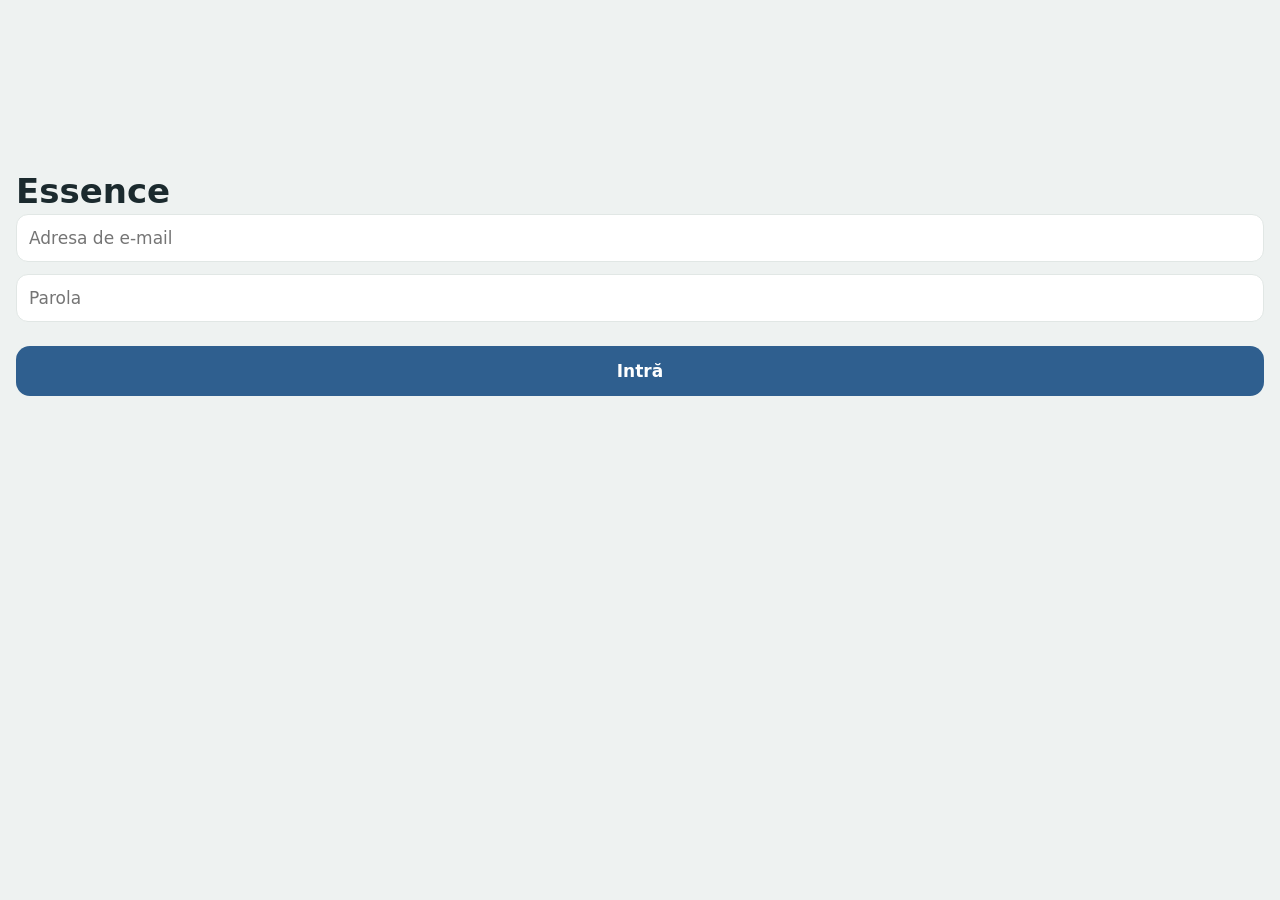
==== aplicatie/index.html @ 416f08e3 "Aplicația: prima legătură reală (lot 2l); scheletul neatins Co-Authored-By: Claude Opus 5.5 <noreply" ====
<!doctype html>
<html lang="ro">
<head>
<meta charset="utf-8">
<meta name="viewport" content="width=device-width, initial-scale=1, viewport-fit=cover, interactive-widget=resizes-content">
<meta name="apple-mobile-web-app-capable" content="yes">
<meta name="apple-mobile-web-app-status-bar-style" content="default">
<meta name="theme-color" content="#EEF2F1" media="(prefers-color-scheme: light)">
<meta name="theme-color" content="#15232A" media="(prefers-color-scheme: dark)">
<title>Essence</title>
<link rel="manifest" href="manifest.webmanifest">
<link rel="apple-touch-icon" href="icon-180.png">
<link rel="stylesheet" href="aplicatie.css">
</head>
<body>
<script type="module" src="app.js"></script>
</body>
</html>
---- aplicatie/aplicatie.css ----
/* Essence · tokenurile generale (portate din src/ui/tokens.css; cele ale domeniilor stau în dosarul fiecărui domeniu).
   Fiecare culoare are ambele teme prin light-dark(): tema o dă color-scheme (telefonul sau alegerea din Setări).
   Singurul loc din aplicație unde se scriu culori, mărimi de text, raze și umbre. */
@layer tokens, baza, componente, ecrane;

@layer tokens {
  :root {
    color-scheme: light dark;

    /* fundaluri și text: paleta Essence din catalog (salvie și petrol, macheta foii `foaia-30-oct-f`, aprobată pe
       30 oct, 01:04), în locul griului neutru din 24 oct, 22:16 (blocul 5b: „restul cărămizilor aduse la aceeași
       bază”); secundarul cu contrast ≥ 4,5 pe card (e citit de oameni obosiți) */
    --bg: light-dark(#EEF2F1, #0F181B);
    --surface: light-dark(#FFFFFF, #172226);
    --surface2: light-dark(#F4F7F6, #1D2B30); /* câmpuri, cercuri −/+, schelet; fondul apăsat al rândului */
    --seg-bg: light-dark(#E6ECEA, #22323A); /* segmentul, butoanele rotunde ale șirului */
    --line: light-dark(#DCE3E1, #2A3A40); /* linia de grup, 0,5 px */
    --hair: light-dark(#E1E7E5, #2A3A40); /* linia dintre rândurile unui grup */
    --ink: light-dark(#1B2A2E, #E6EEEC);
    --ink2: light-dark(#33454A, #C9D4D2);
    --muted: light-dark(#5A6B6F, #9AAAAD);
    --faint: light-dark(#9AA8AB, #6F8084); /* îndemnul gol, ›, iconițele stinse */
    --chihlimbar: light-dark(#A15C07, #E5A54B); /* atenție, doar ca semn: steagul Important, termenul întârziat */
    --rosu: light-dark(#D9534A, #FF7A70); /* roșul blând, doar la ce distruge (24 oct, 23:59) */
    --glass: light-dark(rgba(246, 249, 248, .86), rgba(26, 38, 42, .82)); /* bara de jos, meniul, antetul strâns;
       din aceeași familie salvie/petrol ca restul (revizia 5u) */
    --ridicat: light-dark(#FFFFFF, #22343A); /* grupurile din foaie la întuneric: o treaptă peste foaie (revizia 5u) */
    --apasat: light-dark(#F4F7F6, #2C4047); /* fondul rândului apăsat, peste grup, în ambele teme */
    --pastila: light-dark(#E6ECEA, #33494F); /* pastila de atins dintr-un rând (ziua și ora unei programări), o treaptă
       peste grupul ridicat în ambele teme (blocul 6x-1) */

    /* accentul: doar ce se atinge */
    --accent: light-dark(#2F5F8F, #7FB0E6);
    --accent-ink: light-dark(#FFFFFF, #0B1822);
    --accent-soft: light-dark(#E0EBF5, #1F3347); /* tonal: accentul la ~12 % */
    /* umplerea: butonul plin, Notează, glisarea; în întunecat un albastru saturat cu text alb (ca systemBlue),
       nu albastrul pal al textului */
    --accent-fill: light-dark(#2F5F8F, #3478C6);
    --accent-fill-ink: #FFFFFF;
    --sw-off: light-dark(#E4E4EA, #39393D);
    --knob: #FFFFFF;

    /* stări, doar ca semn: verde = făcut, chihlimbar = atenție; fără roșu */
    --good: light-dark(#2F9E5B, #4CC27A); /* cercul făcut, plin */
    --good-bg: light-dark(#E3F4EA, #16301F);
    --good-fg: light-dark(#1F7A45, #6FD49A);
    --mid-bg: light-dark(#FBF0D9, #3A2E12);
    --mid-fg: light-dark(#8A5A00, #F2C46B);
    --kid-bg: light-dark(#E6E9F7, #1E2440);
    --kid-fg: light-dark(#4A5BA8, #A4B2EC);
    --peer-fg: light-dark(#A8457A, #E9A3C6); /* al doilea om */

    /* mesajul de jos și panourile glisării */
    --toast-bg: light-dark(rgba(28, 28, 30, .94), rgba(58, 58, 60, .96));
    --toast-fg: #F5F5F7;
    --toast-act: #9CC3EC;
    --act-done: #2E7D50;
    --act-neutral: light-dark(#636366, #4A4A4E);
    --on-act: #FFFFFF;
    --scrim: rgba(0, 0, 0, .28);
    --sh-x: light-dark(#E4E4EA, #3A3A3C); /* × din antetul foii */
    --cerc-contur: light-dark(#AEAEB2, #636366); /* cercul fără domeniu */

    /* umbre: niciuna pe carduri; una singură pe ce plutește */
    --sh-1: 0 1px 3px light-dark(rgba(0, 0, 0, .12), rgba(0, 0, 0, .4));
    --sh-2: 0 4px 16px light-dark(rgba(0, 0, 0, .12), rgba(0, 0, 0, .45));
    --sh-3: 0 12px 40px light-dark(rgba(0, 0, 0, .2), rgba(0, 0, 0, .55));

    /* text: fontul telefonului, scara Apple (Dynamic Type) la mărimea implicită, înmulțită cu --ts */
    --f-body: system-ui, -apple-system, "Segoe UI", Roboto, sans-serif;
    --f-display: var(--f-body);
    --ts: 1;
    --t-34: calc(34px * var(--ts));
    --t-28: calc(28px * var(--ts));
    --t-22: calc(22px * var(--ts));
    --t-20: calc(20px * var(--ts));
    --t-17: calc(17px * var(--ts));
    --t-15: calc(15px * var(--ts));
    --t-13: calc(13px * var(--ts));
    --t-12: calc(12px * var(--ts));
    --t-64: calc(64px * var(--ts)); /* doar ceasul de noapte */
    --lh-34: calc(41px * var(--ts));
    --lh-28: calc(34px * var(--ts));
    --lh-22: calc(28px * var(--ts));
    --lh-20: calc(25px * var(--ts));
    --lh-17: calc(22px * var(--ts));
    --lh-15: calc(20px * var(--ts));
    --lh-13: calc(18px * var(--ts));
    --lh-12: calc(16px * var(--ts));
    /* numele vechi (ecranele B1, până la B2): alias spre treapta nouă cea mai apropiată */
    --t-lbl: var(--t-13);
    --t-sec: var(--t-15);
    --t-txt: var(--t-17);
    --t-ttl: var(--t-22);
    --t-num: var(--t-28);
    --t-scr: var(--t-28);
    --lh-16: var(--lh-12);
    --lh-18: var(--lh-13);
    /* grila de 4 */
    --s-1: 4px;
    --s-2: 8px;
    --s-3: 12px;
    --s-4: 16px;
    --s-5: 20px;
    --s-6: 24px;
    --s-8: 32px;

    /* raze */
    --r-sm: 10px;
    --r-md: 14px;
    --r-lg: 26px; /* grupurile, ca în iOS 26 (referinta-ios26.md) */
    --r-sheet: 38px;
    --r-pill: 999px;

    /* mărimi */
    --tap: 44px;
    --row-1: 44px;
    --row-g: 52px; /* rândul unui grup (Setări, foi) */
    --row-2: 56px;
    --btn: 50px;
    --ic-row: 34px;
    --sh-gap: calc(env(safe-area-inset-top, 0px) + 12px);
    --sh-medie: 58%; /* nivelul mediu al foii lungi (iOS: jumătate de ecran) */
    --pal: light-dark(#E3EAF2, #22303D); /* butonul pal, fără contur: acțiune secundară sau „făcut” */
    --pal-ales: light-dark(#E3EAF2, #22303D); /* pal cu contur: ales */
    --sugerat: light-dark(#EEEEF2, #2C2C2E); /* gri: sugerat, neales */
    /* trepte noi (6c.1, 7f): titlul mare de pagină, pasul unui drum, ceasul de noapte */
    --t-titlu: var(--t-34);
    --lh-40: var(--lh-34);
    --t-pas: var(--t-28);
    --t-ceas: var(--t-64);

    /* mișcare (standardul, „Interacțiunea”: arcuri, 200–350 ms, un singur set; JS le citește prin):
       apăsarea răspunde în 100 ms; 160 schimbări mici (culoare, cip); 240 ce apare; 300 ce se mută mult (foaia,
       pagina împinsă); 200 ce pleacă */
    --dur-apasa: 100ms;
    --dur-1: 160ms;
    --dur-2: 240ms;
    --dur-3: 300ms;
    --dur-iese: 200ms;
    /* o mișcare care se repetă (haloul care respiră, inelul care se rotește) se oprește după câteva treceri
       animation-iteration-count: var(--repetari) */
    --repetari: 3;
    /* cubicele sunt rezerva; unde browserul știe linear(), arcurile adevărate (mai jos) */
    --arc: cubic-bezier(.2, .9, .25, 1);
    --arc-salt: cubic-bezier(.2, .9, .25, 1.25);
    --arc-iese: cubic-bezier(.4, 0, .2, 1);
    --arc-pleaca: cubic-bezier(.4, 0, 1, 1);
  }
  /* arcurile, calculate din fizica unui arc (ca la iOS): --arc amortizat critic (se așază fără să treacă de țintă),
     --arc-salt cu o depășire de 4 % (bifa, cipul ales, meniul care se deschide) */
  @supports (transition-timing-function: linear(0, 1)) {
    :root {
      --arc: linear(0, .045, .144, .264, .385, .496, .594, .677, .745, .801, .845, .881, .908, .93, .947, .96, .969,
        .977, .983, .987, .99, .993, .995, .996, 1);
      --arc-salt: linear(0, .052, .173, .325, .482, .625, .748, .846, .92, .972, 1.006, 1.026, 1.036, 1.038, 1.036,
        1.031, 1.026, 1.02, 1.014, 1.009, 1.006, 1.003, 1.001, 1);
    }
  }
  :root[data-theme="light"] { color-scheme: light; }
  :root[data-theme="dark"] { color-scheme: dark; }
}

/* În afara straturilor, intenționat: scheletul în care claude.ai pune pagina are `:root { color-scheme: light }`
   fără strat, iar o regulă fără strat bate orice regulă din straturi. Fără aceste trei rânduri, light-dark()
   rămâne mereu luminos, chiar cu telefonul pe întunecat (proba pe iPhone, 16 oct). */
:root { color-scheme: light dark; }
:root[data-theme="light"] { color-scheme: light; }
:root[data-theme="dark"] { color-scheme: dark; }
/* Tot fără strat: fundalul paginii. Aplicația Claude pictează sub pagină fundalul ei (alb, în tema ei); un body
   transparent îl lasă să se vadă, iar textul nostru deschis ajunge pe alb (a doua probă pe iPhone, 16 oct). */
html, body { background: var(--bg); color: var(--ink); }

/* Essence · baza: resetul și textul de bază. Fără clase; componentele și ecranele vin după, în straturile lor. */
@layer baza {
  *, *::before, *::after { box-sizing: border-box; }
  html { background: var(--bg); -webkit-text-size-adjust: 100%; }
  body {
    margin: 0;
    background: var(--bg);
    color: var(--ink);
    font: 400 var(--t-17) / var(--lh-17) var(--f-body);
    -webkit-font-smoothing: antialiased;
  }
  h1, h2, h3, p { margin: 0; }
  h1, h2 { text-wrap: balance; }
  p, small, li { text-wrap: pretty; }
  small { font-size: var(--t-sec); }
  button, input, textarea, select { font: inherit; color: inherit; }
  button {
    margin: 0;
    padding: 0;
    border: 0;
    background: none;
    cursor: pointer;
    -webkit-tap-highlight-color: transparent;
  }
  [hidden] { display: none; }
  /* starea apăsată comună (recenzia din 19 oct): orice se atinge răspunde în 100 ms, la fel peste tot; componentele
     și ecranele o pot înlocui (rândurile late cu fondul --surface2, cercurile la .9) */
  :where(button, a[href], [role="button"]) {
    transition: transform var(--dur-apasa) ease, background-color var(--dur-apasa) ease;
  }
  :where(button:not(:disabled), a[href], [role="button"]):active { transform: scale(.96); }
  :focus-visible { outline: 2px solid var(--accent); outline-offset: 2px; }
  @media (prefers-reduced-motion: reduce) {
    /* !important: bate straturile de după și stilurile din cod */
    *, *::before, *::after { animation-duration: 1ms !important; transition-duration: 1ms !important; }
  }
}

/* Essence · componentele comune (ritm, antet, butoane, cipuri, file, comutator), din tokenuri; portate din src/ui/componente.css. Fără margini proprii: distanțele le dă containerul. */
@layer componente {

  /* ---------- ritmul vertical (v92): 12 între blocuri, 24 înaintea unei etichete, 8 după ea, 16 după antet ---------- */
  /* containerele: pagina, corpul foii și zonele (o zonă e un container ca oricare altul) */
  .ui-flux { padding: var(--s-4); }
  /* `.sc-corp`: corpul fiecărei pagini din schelet (cererea lui V1): paginile nu-și mai fac ritmul singure */
  :where(.ui-flux, .ui-sh-b, [data-z], .sc-corp) > * + * { margin-top: var(--s-3); }
  :where(.ui-flux, .ui-sh-b, [data-z], .sc-corp) > * + :is(.ui-lbl, .ui-lp) { margin-top: var(--s-6); }
  :where(.ui-flux, .ui-sh-b, [data-z], .sc-corp) > :is(.ui-lbl, .ui-lp) + * { margin-top: var(--s-2); }
  :where(.ui-flux, .ui-sh-b, [data-z], .sc-corp) > * + .ui-note { margin-top: var(--s-2); }
  :where(.ui-flux, .ui-sh-b, [data-z]) > .ui-hd + * { margin-top: var(--s-4); }

  /* ---------- antetul de ecran ---------- */
  .ui-hd { display: flex; align-items: flex-start; gap: var(--s-3); }
  .ui-hd-t { flex: 1; min-width: 0; padding-top: var(--s-1); }
  /* titlul paginii (6c.1): 34 · 700, fontul aplicației (fără al doilea font) */
  .ui-hd h1 {
    font: 700 var(--t-titlu) / var(--lh-40) var(--f-body);
    white-space: nowrap;
    overflow: hidden;
  }
  /* pagina împinsă (lot 4, obs. 12): un singur rând de 44: ‹ rotund, titlul (Titlu foaie, 24 · 700), butoanele */
  .ui-hd.impins { align-items: center; gap: var(--s-2); min-height: var(--tap); }
  .ui-hd.impins .ui-hd-t { padding-top: 0; }
  .ui-hd.impins h1 {
    font: 700 var(--t-ttl) / var(--lh-28) var(--f-body);
    letter-spacing: -.01em;
  }
  .ui-hd.impins p { margin-top: 0; white-space: nowrap; overflow: hidden; }
  .ui-hd p { margin-top: var(--s-1); font-size: var(--t-sec); line-height: var(--lh-20); color: var(--muted); }
  .ui-hd-b { flex: none; display: flex; gap: var(--s-2); }
  .ui-back {
    flex: none;
    width: var(--tap);
    height: var(--tap);
    display: grid;
    place-items: center;
    border-radius: var(--r-pill);
    background: var(--surface2);
    color: var(--ink2);
    transition: background var(--dur-1) ease;
  }
  .ui-back:active { background: var(--line); }

  /* ---------- butoane ---------- */
  .ui-btn {
    display: inline-flex;
    align-items: center;
    justify-content: center;
    gap: var(--s-2);
    min-height: var(--btn);
    padding: 0 var(--s-5);
    border-radius: var(--r-md);
    background: var(--accent);
    color: var(--accent-ink);
    font: 600 var(--t-txt) / var(--lh-20) var(--f-body);
    white-space: nowrap;
    transition: transform var(--dur-apasa) ease;
  }
  .ui-btn:active { transform: scale(.98); }
  /* secundar = tonal (sistem-design 6): pal cu text accent, ca să nu semene cu cel dezactivat (gri, text stins) */
  .ui-btn.s { background: var(--pal); color: var(--accent); }
  .ui-btn.t { min-height: var(--tap); padding: 0 var(--s-1); background: none; color: var(--accent); }
  .ui-btn.t.m { color: var(--ink2); font-weight: 500; }
  .ui-btn.lat { width: 100%; }
  .ui-btn:disabled { background: var(--seg-bg); color: var(--muted); cursor: default; transform: none; }
  .ui-bar { display: flex; flex-wrap: wrap; gap: var(--s-2); }
  .ui-bar > .ui-btn { flex: 1 1 auto; }

  .ui-rb {
    flex: none;
    width: var(--tap);
    height: var(--tap);
    border-radius: 50%;
    display: grid;
    place-items: center;
    background: var(--surface);
    color: var(--ink2);
  }
  .ui-rb.on { background: var(--accent-soft); color: var(--accent); }

  /* ---------- pastila: acțiunea scurtă dintr-un rând ---------- */
  .ui-pill {
    flex: none;
    display: inline-flex;
    align-items: center;
    gap: 6px;
    min-height: var(--tap);
    padding: 0 var(--s-4);
    border-radius: var(--r-pill);
    background: var(--accent-soft);
    color: var(--accent);
    font: 600 var(--t-sec) / var(--lh-20) var(--f-body);
    white-space: nowrap;
  }
  .ui-pill.n { background: var(--seg-bg); color: var(--ink); }

  /* ---------- cipuri (6; 18 oct): 36 px vizibil, 44 px la atingere, 14 · 600; ales = pal cu contur
     accent (7f, planșa G1), ca butonul rotund „contur” ---------- */
  .ui-chips { display: flex; flex-wrap: wrap; gap: var(--s-2); }
  .ui-chip {
    position: relative;
    display: inline-flex;
    align-items: center;
    max-width: 100%;
    min-height: 36px;
    padding: 0 var(--s-4);
    border-radius: var(--r-pill);
    background: var(--seg-bg);
    color: var(--ink);
    font: 600 var(--t-sec) / var(--lh-20) var(--f-body);
    white-space: nowrap;
  }
  /* textul se taie în el, nu cipul: overflow pe cip ar tăia ținta de 44 (::after) */
  .ui-chip > span { min-width: 0; overflow: hidden; text-overflow: ellipsis; }
  .ui-chip::after { content: ""; position: absolute; inset: -4px 0; }
  .ui-chip.sel { background: var(--pal-ales); color: var(--accent); box-shadow: inset 0 0 0 1.5px var(--accent); }

  /* ---------- file (16 oct): 32 px vizibil, ca la Apple; 44 px la atingere ----------
     Butonul are 44 px și e transparent; banda stinsă (32 px) și fila aleasă (28 px, albă, cu umbră fină) se
     desenează în el, cu pseudo-elemente, ca zona de atingere să nu fie tăiată de derularea benzii. */
  .ui-seg {
    display: flex;
    overflow-x: auto;
    overscroll-behavior-x: contain;
    scrollbar-width: none;
  }
  .ui-seg::-webkit-scrollbar { display: none; }
  .ui-seg > button {
    position: relative;
    isolation: isolate;
    flex: 1 0 auto;
    min-height: var(--tap);
    padding: 0 var(--s-4);
    background: none;
    color: var(--ink2);
    font: 500 var(--t-sec) / 1.2 var(--f-body);
    white-space: nowrap;
    transition: color var(--dur-1);
  }
  .ui-seg > button::before {
    content: "";
    position: absolute;
    z-index: -2;
    inset: 6px 0;
    background: var(--seg-bg);
  }
  .ui-seg > button:first-child::before { border-radius: var(--r-md) 0 0 var(--r-md); }
  .ui-seg > button:last-child::before { border-radius: 0 var(--r-md) var(--r-md) 0; }
  .ui-seg > button:only-child::before { border-radius: var(--r-md); }
  .ui-seg > button.sel { color: var(--ink); font-weight: 600; }
  .ui-seg > button.sel::after {
    content: "";
    position: absolute;
    z-index: -1;
    inset: 8px 2px;
    border-radius: var(--r-sm);
    background: var(--surface);
    box-shadow: var(--sh-1);
  }
  .ui-seg:not(:has(> :nth-child(4))) > button { flex: 1 1 0; white-space: normal; }
  .ui-seg.ov-r { mask-image: linear-gradient(to right, #000 calc(100% - 36px), transparent); }
  .ui-seg.ov-l { mask-image: linear-gradient(to right, transparent, #000 36px); }
  .ui-seg.ov-l.ov-r { mask-image: linear-gradient(to right, transparent, #000 36px, #000 calc(100% - 36px), transparent); }

  /* ---------- comutatorul: șină 51 × 31, bulină albă, accent când e pornit ---------- */
  .ui-sw { position: relative; flex: none; width: 51px; height: var(--tap); }
  .ui-sw::before {
    content: "";
    position: absolute;
    left: 0;
    top: 6.5px;
    width: 51px;
    height: 31px;
    border-radius: var(--r-pill);
    background: var(--sw-off);
    transition: background var(--dur-1) ease;
  }
  .ui-sw i {
    position: absolute;
    left: 2px;
    top: 8.5px;
    width: 27px;
    height: 27px;
    border-radius: 50%;
    background: var(--knob);
    box-shadow: var(--sh-1);
    transition: transform var(--dur-apasa) ease;
  }
  .ui-sw[aria-checked="true"]::before { background: var(--accent); }
  .ui-sw[aria-checked="true"] i { transform: translateX(20px); }

}

/* Essence · componentele comune (liste, formulare, scala), din tokenuri; portate din src/ui/componente.css. Fără margini proprii: distanțele le dă containerul. */
@layer componente {
  /* ---------- liste grupate (ca în Setări pe iPhone) ---------- */
  .ui-lbl {
    padding: 0 var(--s-4);
    font: 600 var(--t-lbl) / var(--lh-16) var(--f-body);
    letter-spacing: .06em;
    text-transform: uppercase;
    color: var(--muted);
  }
  /* eticheta secțiunii cu + rotund 32 în dreapta (6c.8): + stă pe rândul etichetei, fără să-l înalțe */
  .ui-lp { display: flex; align-items: center; justify-content: space-between; gap: var(--s-2);
    padding-right: var(--s-2); }
  .ui-lp > .ui-lbl { flex: 1; min-width: 0; padding-right: 0; }
  .ui-lp > .ui-plus { margin: calc(-1 * var(--s-2)) 0; }
  .ui-note { padding: 0 var(--s-4); font-size: var(--t-sec); line-height: var(--lh-20); color: var(--muted); }
  .ui-grp { background: var(--surface); border-radius: var(--r-lg); overflow: hidden; }
  .ui-row {
    position: relative;
    display: flex;
    align-items: center;
    gap: var(--s-3);
    width: 100%;
    min-height: var(--row-2);
    padding: var(--s-2) var(--s-4);
    color: var(--ink);
    text-align: left;
  }
  .ui-row:not(:has(small)) { min-height: var(--row-1); }
  .ui-row + .ui-row::before {
    content: "";
    position: absolute;
    top: 0;
    right: 0;
    left: calc(var(--s-4) + var(--ic-row) + var(--s-3));
    height: 1px;
    background: var(--line);
  }
  .ui-row + .ui-row:not(:has(> .ui-ic))::before { left: var(--s-4); }
  /* rândurile late se apasă cu fondul, nu cu scara (ca în Setări) */
  :is(button.ui-row, .ui-mn-o, .ui-rn, .ui-rf):active { background: var(--surface2); transform: none; }
  /* rândul care alege un fișier: câmpul e ascuns, inelul focusului stă pe rând */
  .ui-rf { cursor: pointer; }
  /* ascuns pentru ochi, rămâne pentru cititorul de ecran și tastatură (câmpul de fișier, textul „comun”) */
  .ui-ascuns {
    position: absolute;
    width: 1px;
    height: 1px;
    overflow: hidden;
    clip-path: inset(50%);
    white-space: nowrap;
  }
  .ui-rf:has(input:focus-visible) { outline: 2px solid var(--accent); outline-offset: -2px; }
  .ui-ic {
    flex: none;
    width: var(--ic-row);
    height: var(--ic-row);
    border-radius: var(--r-sm);
    display: grid;
    place-items: center;
    background: var(--accent-soft);
    color: var(--accent);
  }
  /* plăcuța colorată pală (6c.12, 7f-quater): 32, semnul în culoarea tonului */
  .ui-ic[data-ton] { width: 32px; height: 32px; }
  .ui-row + .ui-row:has(> .ui-ic[data-ton])::before { left: calc(var(--s-4) + 32px + var(--s-3)); }
  .ui-ic[data-ton="verde"] { background: var(--good-bg); color: var(--good-fg); }
  .ui-ic[data-ton="galben"] { background: var(--mid-bg); color: var(--mid-fg); }
  .ui-ic[data-ton="mov"] { background: var(--kid-bg); color: var(--kid-fg); }
  .ui-ic[data-ton="roz"] { background: color-mix(in srgb, var(--peer-fg) 14%, var(--surface)); color: var(--peer-fg); }
  .ui-ic[data-ton="gri"] { background: var(--surface2); color: var(--ink2); }
  .ui-rt { flex: 1; min-width: 0; display: flex; flex-direction: column; }
  /* niciun text tăiat (standardul, 6): titlul și rândul de sub el se rup pe rânduri, ca în iOS cu textul mare */
  .ui-rt b, .ui-rt small { overflow-wrap: break-word; }
  /* titlul rândului la 400, lămurirea în gri-ul planșelor (#5A6B6F = --muted), ca în Setări pe iPhone (N-V1-p1) */
  .ui-rt b { font: 400 var(--t-txt) / var(--lh-22) var(--f-body); }
  .ui-rt small { font: 400 var(--t-sec) / var(--lh-20) var(--f-body); color: var(--muted); }
  .ui-val {
    flex: none;
    max-width: 40%;
    font: 600 var(--t-txt) / var(--lh-22) var(--f-body);
    font-variant-numeric: tabular-nums;
    text-align: right;
    overflow-wrap: break-word; /* valoarea lungă se rupe pe rânduri, nu se taie */
  }
  .ui-chev { flex: none; display: grid; color: var(--muted); }

  .ui-card { background: var(--surface); border-radius: var(--r-lg); padding: var(--s-4); }
  .ui-empty {
    padding: var(--s-5) var(--s-4);
    border-radius: var(--r-lg);
    background: var(--surface);
    color: var(--ink2);
    font-size: var(--t-sec);
    line-height: var(--lh-20);
  }

  /* ---------- formulare (6b): grupuri albe cu rânduri ---------- */
  .ui-fg { display: flex; flex-direction: column; background: var(--surface); border-radius: var(--r-md); overflow: hidden; }
  .ui-fr { position: relative; display: flex; align-items: center; gap: var(--s-3); min-height: 48px; padding: 0 var(--s-4); }
  .ui-fr + .ui-fr::before, .ui-fg > .ui-pk + .ui-fr::before, .ui-fg > * + .ui-pk::before {
    content: "";
    position: absolute;
    top: 0;
    left: var(--s-4);
    right: 0;
    height: 1px;
    background: var(--line);
  }
  .ui-fr:focus-within { background: var(--surface2); }
  .ui-fr-l { flex: none; max-width: 55%; color: var(--ink); }
  .ui-fr-l:has(small) { display: flex; flex-direction: column; padding-block: 6px; }
  .ui-fr-l small { color: var(--muted); line-height: var(--lh-18); }
  .ui-fr:has(.ui-sw, .ui-step) .ui-fr-l { flex: 1; max-width: none; }
  .ui-fr-c { flex: 1; min-width: 0; display: flex; align-items: center; justify-content: flex-end; gap: 6px; }
  .ui-fr-u { color: var(--muted); }
  .ui-fr.b { flex-direction: column; align-items: stretch; gap: var(--s-2); padding: var(--s-3) var(--s-4); }
  .ui-fr.b > .ui-fr-l { max-width: none; font-size: var(--t-sec); font-weight: 600; color: var(--ink2); }
  .ui-fr.a { padding: 0; }

  .ui-in {
    width: 100%;
    min-height: 48px;
    padding: 0 var(--s-4);
    border: 0;
    border-radius: var(--r-md);
    background: var(--surface);
    font-size: var(--t-txt);
    outline: none;
  }
  .ui-in::placeholder { color: var(--muted); opacity: 1; }
  .ui-in:focus { box-shadow: 0 0 0 2px var(--accent); }
  textarea.ui-in { min-height: 96px; padding: var(--s-3) var(--s-4); line-height: 1.4; resize: vertical; }
  :is(.ui-card, .ui-grp) .ui-in { background: var(--surface2); }
  .ui-fr .ui-in { flex: 1; min-width: 0; padding: 0; border-radius: 0; background: none; text-align: right; }
  .ui-fr .ui-in:focus { box-shadow: none; }
  .ui-fr.t .ui-in { text-align: left; font-weight: 500; }
  .ui-fr.a textarea.ui-in { min-height: 72px; padding: var(--s-3) var(--s-4); text-align: left; resize: none; }

  /* ora și data: pastila; câmpul nativ e invizibil, deasupra ei, ca atingerea să deschidă roata telefonului */
  /* capsula (6c.6, 18 oct): gri (surface2), text închis 16 */
  .ui-tp {
    position: relative;
    flex: none;
    display: inline-flex;
    align-items: center;
    gap: 6px;
    min-height: var(--tap);
    padding: 0 var(--s-4);
    border-radius: var(--r-pill);
    background: var(--surface2);
    color: var(--ink);
    font: 500 var(--t-txt) / var(--lh-20) var(--f-body);
    font-variant-numeric: tabular-nums;
    white-space: nowrap;
    cursor: pointer;
  }
  .ui-tp.gol { color: var(--ink2); font-weight: 400; }
  .ui-tp-i { display: flex; color: var(--muted); }
  .ui-tp input {
    position: absolute;
    inset: 0;
    width: 100%;
    height: 100%;
    margin: 0;
    padding: 0;
    border: 0;
    opacity: 0;
    font-size: var(--t-txt);
    cursor: pointer;
    appearance: none;
  }
  .ui-tp:focus-within { box-shadow: 0 0 0 2px var(--accent); }
  .ui-fr .ui-tp { min-height: 36px; }
  .ui-fr .ui-tp input { inset: -4px 0; height: auto; }

  /* pasul −/+: o pastilă, două zone de 44 px */
  .ui-step { flex: none; display: inline-flex; border-radius: var(--r-sm); background: var(--surface2); }
  .ui-step button { width: 48px; height: var(--tap); display: grid; place-items: center; color: var(--ink); }
  .ui-step button + button { box-shadow: inset 1px 0 0 var(--line); }
  .ui-step button:disabled { color: var(--sw-off); cursor: default; }

  /* rândul care se deschide (alegerea dintr-o listă) */
  .ui-pk { position: relative; }
  .ui-pk-h {
    display: flex;
    align-items: center;
    gap: var(--s-2);
    width: 100%;
    min-height: 48px;
    padding: 0 var(--s-4);
    text-align: left;
  }
  .ui-pk-l { flex: 1; min-width: 0; color: var(--ink); }
  .ui-pk-v { color: var(--ink2); }
  .ui-pk-v.gol { color: var(--muted); }
  .ui-pk.open .ui-pk-v { color: var(--accent); }
  .ui-pk-h .ui-i { flex: none; color: var(--muted); }
  .ui-pk.open .ui-pk-h .ui-i { color: var(--accent); }
  .ui-pk-l:has(small) { display: flex; flex-direction: column; padding-block: 6px; }
  .ui-pk-l small { color: var(--muted); line-height: var(--lh-18); }
  .ui-pk-b { padding: 0 var(--s-4) var(--s-3); }

  /* finalul foii: Salvează stins cu motivul, ștergerea în doi pași */
  .ui-req { text-align: center; font-size: var(--t-sec); line-height: var(--lh-20); color: var(--muted); }
  .ui-del {
    align-self: center;
    min-height: var(--tap);
    padding: 0 var(--s-3);
    color: var(--muted);
    font-weight: 500;
  }
  .ui-del.arm { color: var(--ink); font-weight: 600; }

  /* ---------- scala cu emoticoane (6) ---------- */
  .ui-emo-h { display: flex; align-items: baseline; justify-content: space-between; gap: var(--s-2); min-height: 24px; }
  .ui-emo-n { display: inline-flex; align-items: center; gap: var(--s-2); font-weight: 600; }
  .ui-emo-n .ui-i { color: var(--ink2); }
  .ui-emo-v { color: var(--accent); font-weight: 600; }
  .ui-emo-r { display: flex; justify-content: space-between; gap: var(--s-1); margin-top: var(--s-2); touch-action: pan-y; }
  .ui-emo {
    flex: none;
    width: 48px;
    height: 48px;
    border-radius: 50%;
    display: grid;
    place-items: center;
    color: var(--ink2);
    transition: transform var(--dur-3) var(--arc-salt), background var(--dur-iese) ease, color var(--dur-iese) ease;
  }
  /* fețele de 34 cu linia mai groasă; aleasa doar în accent, cu linia și mai groasă, fără cerc pal în spate
      */
  .ui-emo > svg { width: 34px; height: 34px; stroke-width: 1.8; }
  .ui-emo.sel { color: var(--accent); transform: scale(1.08); }
  .ui-emo.sel > svg { stroke-width: 2.3; }
  .ui-emo.sug { box-shadow: inset 0 0 0 1.5px var(--line); }
  .ui-emo.hov { color: var(--ink); }
  .ui-emo:active { transform: scale(.94); }

}

/* Essence · componentele comune (foaia, mesajul), din tokenuri; portate din src/ui/componente.css. Fără margini proprii: distanțele le dă containerul. */
@layer componente {
  /* ---------- foaia ---------- */
  .ui-ov-l { position: fixed; inset: 0; z-index: 50; display: flex; align-items: flex-end; justify-content: center; }
  .ui-scrim { position: absolute; inset: 0; background: var(--scrim); animation: ui-apare var(--dur-2) ease; }
  .ui-sh {
    position: relative;
    display: flex;
    flex-direction: column;
    width: 100%;
    max-width: 560px;
    max-height: calc(100% - var(--sh-gap));
    overflow-y: auto;
    overscroll-behavior: contain;
    border-radius: var(--r-sheet) var(--r-sheet) 0 0;
    background: var(--surface2); /* foaia e mai deschisă decât pagina: pare ridicată deasupra ei */
    box-shadow: var(--sh-3);
    outline: none;
    animation: ui-urca var(--dur-3) var(--arc);
  }
  .ui-sh.plin { height: calc(100% - var(--sh-gap)); }
  /* intrarea (foaie.js `intra`): două cadre jos, pe stratul ei, fără animație (și fundalul încă stins), apoi urcă */
  .ui-sh.pregatit { animation: none; transform: translateY(100%); will-change: transform; }
  .ui-ov-l:has(> .ui-sh.pregatit) > .ui-scrim { animation: none; opacity: 0; }
  .ui-sh.intra { will-change: transform; }
  /* nivelul mediu al unei foi lungi (iOS): cam jumătate din ecran; crește la mare trasă în sus sau derulată */
  .ui-sh[data-niveluri] { transition: max-height var(--dur-3) var(--arc); }
  .ui-sh.medie { max-height: var(--sh-medie); }
  .ui-sh-h {
    position: sticky;
    top: 0;
    z-index: 2;
    display: flex;
    align-items: center;
    gap: var(--s-3);
    min-height: 72px;
    padding: var(--s-5) var(--s-3) var(--s-3) var(--s-5);
    background: var(--surface2);
    /* antetul e locul de prins foaia: tras cu mouse-ul, nu selectează titlul (selecția ar porni o tragere nativă) */
    -webkit-user-select: none;
    user-select: none;
  }
  /* × gri, cu semnul mic și subțire (ca la Apple) */
  .ui-sh-h :is(.ui-rb, .ui-pt) { background: var(--sh-x); color: var(--muted); }
  .ui-sh-h :is(.ui-rb.on, .ui-pt[aria-expanded="true"]) { background: var(--accent-soft); color: var(--accent); }
  .ui-handle {
    position: absolute;
    top: 6px;
    left: 50%;
    width: 36px;
    height: 5px;
    transform: translateX(-50%);
    border-radius: var(--r-pill);
    background: var(--line);
  }
  .ui-sh-ht { flex: 1; min-width: 0; }
  /* titlul foii: 24 · 700 în fontul aplicației (6c.1, recenzia din 19 oct: fără al doilea font, fără strângere) */
  .ui-sh-ht h2 { font: 700 var(--t-ttl) / var(--lh-28) var(--f-body); }
  .ui-sh-ht p {
    margin-top: var(--s-1);
    font-size: var(--t-sec);
    line-height: var(--lh-20);
    color: var(--muted);
  }
  .ui-sh-hb { flex: none; display: flex; gap: var(--s-2); }
  .ui-sh-b { flex: 1 0 auto; padding: var(--s-1) var(--s-4) var(--s-4); }
  .ui-sh-b:last-child { padding-bottom: calc(var(--s-5) + env(safe-area-inset-bottom, 0px)); }
  .ui-sh-f {
    position: sticky;
    bottom: 0;
    z-index: 2;
    display: flex;
    flex-direction: column;
    gap: var(--s-1);
    padding: var(--s-3) var(--s-4) calc(var(--s-3) + env(safe-area-inset-bottom, 0px));
    background: linear-gradient(to bottom, transparent, var(--surface2) var(--s-4));
  }
  .ui-sh-f > [data-z] { display: flex; flex-direction: column; gap: var(--s-1); }
  .ui-sh-f > [data-z] > * { margin-top: 0; }
  .ui-sh.q { max-width: 420px; }
  .ui-sh.q .ui-sh-b { padding-top: var(--s-6); }
  .ui-q { text-align: center; color: var(--ink2); }
  .ui-ov-l.out .ui-sh { animation: ui-coboara var(--dur-3) var(--arc-iese) forwards; } /* mai lin: „se închide cam brusc” (proba pe iPhone) */
  .ui-ov-l.out .ui-scrim { animation: ui-dispare var(--dur-3) ease forwards; }

  /* ---------- mesajul de confirmare ---------- */
  /* pe toată lățimea, cu margini de 16 (și cel mult cât pagina); intră urcând, iese coborând și estompat (200 ms) */
  .ui-toast {
    position: fixed;
    left: max(var(--s-4), calc(50% - 264px));
    right: max(var(--s-4), calc(50% - 264px));
    bottom: calc(76px + env(safe-area-inset-bottom, 0px));
    z-index: 70;
    display: flex;
    flex-wrap: wrap;
    align-items: center;
    column-gap: var(--s-2);
    min-height: 48px;
    padding: 2px var(--s-1) 2px var(--s-4);
    border-radius: var(--r-md);
    background: var(--toast-bg);
    color: var(--toast-fg);
    box-shadow: var(--sh-2);
    font-size: var(--t-sec);
    line-height: var(--lh-20);
    animation: ui-toast-intra var(--dur-2) var(--arc);
    /* când foaia se închide sub el, coboară lin la locul lui (nu sare) */
    transition: bottom var(--dur-2) var(--arc);
  }
  .ui-toast.iese { animation: ui-toast-iese var(--dur-iese) var(--arc-pleaca) forwards; }
  @keyframes ui-toast-intra { from { opacity: 0; transform: translateY(12px); } }
  @keyframes ui-toast-iese { to { opacity: 0; transform: translateY(12px); } }
  /* cu o foaie deschisă, pagina de dedesubt nu se derulează, iar mesajul stă lipit de baza foii (cel de dinainte de
     foaie se ascunde când ea se deschide: src/ui/index.js) */
  html.ui-lock { overflow: hidden; }
  /* pagina fixă cât e deschisă o foaie (tastatura.js, `fixeazaPagina`): nu mai are unde fi împinsă la focus */
  html.ui-fix, html.ui-fix body { height: 100%; overflow: hidden; overscroll-behavior: none; }
  html.ui-fix body { position: fixed; left: 0; right: 0; width: 100%; }
  html.ui-lock .ui-toast { bottom: calc(var(--s-3) + env(safe-area-inset-bottom, 0px)); }
  /* foaia cu bară de jos (foaie-formular): mesajul stă deasupra barei (--ui-jos, măsurată în foaie.js) și a
     tastaturii (--ui-kb), nu peste „Salvează” */
  html.ui-lock:has(.ui-sh-f) .ui-toast {
    bottom: calc(var(--s-3) + var(--ui-kb, 0px) + var(--ui-jos, env(safe-area-inset-bottom, 0px)));
  }
  /* textul nu se taie niciodată (standardul, 6): se rupe pe rânduri; când nu mai rămân 160 px lângă acțiuni,
     acțiunile trec dedesubt, aliniate la dreapta */
  .ui-toast > span { flex: 1 1 160px; min-width: 0; padding: 12px var(--s-3) 12px 0; overflow-wrap: break-word; }
  .ui-toast-a { display: flex; flex: none; margin-left: auto; }
  .ui-toast-a > button { flex: none; min-height: var(--tap); padding: 0 var(--s-3); color: var(--toast-act); font-weight: 700; }

  /* ---------- textul care nu încape (20 oct; pagina/incape.js) ----------
     fără „…” și fără să dispară: pe un rând, capătul se estompează (24 px); de citit tot, se derulează o dată;
     pe mai multe rânduri, ultimul rând se estompează. data-taiat îl pune incape.js doar cât chiar nu încape. */
  .ui-o-linie, .ui-derulat { display: block; min-width: 0; white-space: nowrap; overflow: hidden; }
  .ui-randuri { display: block; overflow: hidden; max-height: calc(var(--ui-randuri, 2) * 1lh); }
  [data-taiat="1"] {
    -webkit-mask-image: linear-gradient(to right, #000 calc(100% - 24px), transparent);
    mask-image: linear-gradient(to right, #000 calc(100% - 24px), transparent);
  }
  [data-taiat="jos"] {
    -webkit-mask-image: linear-gradient(to bottom, #000 calc(100% - 1lh), transparent);
    mask-image: linear-gradient(to bottom, #000 calc(100% - 1lh), transparent);
  }
  /* derularea: stă, merge încet până la capăt, stă, revine; o singură dată (Mișcare redusă: doar estomparea) */
  .ui-derulat[data-taiat="1"] { animation: ui-derulare var(--ui-dur, 8s) ease-in-out 1s 1 both; }
  @keyframes ui-derulare {
    0%, 15% { text-indent: 0; }
    50%, 65% { text-indent: var(--ui-dep, 0); }
    100% { text-indent: 0; }
  }
  @media (prefers-reduced-motion: reduce) { .ui-derulat[data-taiat="1"] { animation: none; } }

}

/* Essence · componentele comune (standardele 6c, text care nu încape, lat), din tokenuri; portate din src/ui/componente.css. Fără margini proprii: distanțele le dă containerul. */
@layer componente {
  /* ---------- standardele 6c (18 oct) ---------- */
  .ui-pt {
    flex: none;
    width: var(--tap);
    height: var(--tap);
    border-radius: 50%;
    display: grid;
    place-items: center;
    background: var(--surface2);
    color: var(--ink2);
  }
  .ui-pt[aria-expanded="true"] { background: var(--accent-soft); color: var(--accent); }
  /* antetul lui Azi: ora mare (Titlu foaie, 24 · 700, cifre egale) și ⋯ */
  .ui-ho { display: flex; align-items: center; justify-content: space-between; gap: var(--s-2); min-height: var(--tap); }
  .ui-ho h1 {
    font: 700 var(--t-ttl) / var(--lh-28) var(--f-display);
    letter-spacing: -.02em;
    font-variant-numeric: tabular-nums;
  }

  /* butonul jos al unei pagini-listă: tonal, cu +, deasupra barei, marginea estompată peste listă */
  .ui-aj {
    position: sticky;
    bottom: calc(var(--sc-bara, 0px) + env(safe-area-inset-bottom, 0px));
    z-index: 5;
    padding: var(--s-6) 0 var(--s-2);
    background: linear-gradient(to bottom, transparent, var(--bg) var(--s-6));
  }
  .ui-aj-b {
    width: 100%;
    min-height: var(--btn);
    display: flex;
    align-items: center;
    justify-content: center;
    gap: var(--s-2);
    border-radius: var(--r-md);
    background: var(--accent-soft);
    color: var(--accent);
    font: 600 var(--t-txt) / var(--lh-20) var(--f-body);
  }

  /* cercurile (7f): plin = principal, pal = secundar sau „făcut”, contur = ales, gri = sugerat; fără umbre */
  .ui-cerc, .ui-plus {
    position: relative;
    flex: none;
    display: grid;
    place-items: center;
    border-radius: 50%;
    font: 600 var(--t-sec) / var(--lh-20) var(--f-body);
    font-variant-numeric: tabular-nums;
    white-space: nowrap;
    transition: transform var(--dur-1) ease, background var(--dur-1) ease;
  }
  .ui-cerc:active, .ui-plus:active { transform: scale(.9); }
  :is(.ui-cerc, .ui-plus).m52 { width: 52px; height: 52px; }
  :is(.ui-cerc, .ui-plus).m44 { width: var(--tap); height: var(--tap); }
  :is(.ui-cerc, .ui-plus).m32 { width: 32px; height: 32px; }
  :is(.ui-cerc, .ui-plus).m32::after { content: ""; position: absolute; inset: -6px; } /* ținta de 44 */
  .ui-cerc.plin { background: var(--accent); color: var(--accent-ink); }
  .ui-cerc.pal, .ui-plus { background: var(--pal); color: var(--accent); }
  .ui-cerc.contur { background: var(--pal-ales); color: var(--accent); box-shadow: inset 0 0 0 1.5px var(--accent); }
  .ui-cerc.gri { background: var(--sugerat); color: var(--ink2); }

  /* glisarea (7; observațiile 1, 3, 4): zona (ultimul copil) alunecă peste straturile `ui-gls`; o singură parte la
     vedere (`data-parte`), cealaltă nici nu se vede, nici nu se atinge (rămâne pentru cititorul de ecran); butoanele,
     cercuri pline cu cuvântul dedesubt, centrate pe înălțimea rândului; pragul trecut (`data-capat`) umple fâșia cu
     verde și inversează cercul, înainte să ridici degetul */
  [data-glisare] { position: relative; touch-action: pan-y; }
  [data-glisare] > :last-child { position: relative; z-index: 1; transition: transform var(--dur-3) var(--arc); }
  [data-glisare].trage > :last-child { transition: none; }
  .ui-gls {
    position: absolute;
    inset: 0;
    display: flex;
    align-items: center;
    padding-inline: var(--s-1);
    border-radius: inherit;
    transition: background-color var(--dur-1) ease;
  }
  .ui-gls[data-gs="dr"] { justify-content: flex-end; }
  [data-glisare]:not([data-parte="st"]) > .ui-gls[data-gs="st"],
  [data-glisare]:not([data-parte="dr"]) > .ui-gls[data-gs="dr"] { opacity: 0; pointer-events: none; }
  .ui-glc {
    flex: none;
    width: 68px;
    display: flex;
    flex-direction: column;
    align-items: center;
    gap: var(--s-1);
    font: 600 var(--t-lbl) / var(--lh-16) var(--f-body);
    color: var(--muted);
    white-space: nowrap;
  }
  .ui-glc.m52 { width: 72px; gap: 6px; }
  .ui-glb {
    width: var(--tap);
    height: var(--tap);
    display: grid;
    place-items: center;
    border-radius: 50%;
    transition: transform var(--dur-1) var(--arc-salt), background-color var(--dur-1) ease, color var(--dur-1) ease;
  }
  .ui-glc.m52 > .ui-glb { width: 52px; height: 52px; }
  .ui-glb:active { transform: scale(.9); }
  .ui-glb[data-ton="facut"] { background: var(--act-done); color: var(--on-act); }
  .ui-glb[data-ton="accent"] { background: var(--accent); color: var(--accent-ink); }
  .ui-glb[data-ton="pal"] { background: var(--pal); color: var(--accent); }
  [data-capat="st"] > .ui-gls[data-gs="st"] { background: var(--act-done); }
  [data-capat="st"] > .ui-gls[data-gs="st"] .ui-glc { color: var(--on-act); }
  [data-capat="st"] > .ui-gls[data-gs="st"] .ui-glb { background: var(--on-act); color: var(--act-done); transform: scale(1.1); }
  @media (prefers-reduced-motion: reduce) {
    [data-glisare] > :last-child, .ui-gls, .ui-glb { transition: none; }
  }

  /* bara pașilor și josul unui ecran întreg (7f-ter) */
  .ui-pb { display: flex; gap: var(--s-1); }
  .ui-pb > i { flex: 1; height: 4px; border-radius: var(--r-pill); background: var(--line); }
  .ui-pb > i.gata { background: var(--accent); }
  .ui-jp { display: flex; flex-direction: column; align-items: center; gap: var(--s-1); }

  .ui-seg.lat { width: 100%; }

  /* rândul gol care devine câmp (6c.8): + stins și exemplul; câmpul ia locul lui */
  .ui-rn {
    display: flex;
    align-items: center;
    gap: var(--s-3);
    width: 100%;
    min-height: 48px;
    padding: 0 var(--s-4);
    color: var(--muted);
    text-align: left;
  }
  .ui-rn-in { min-height: 48px; border-radius: 0; background: none; }
  .ui-rn-r { display: flex; align-items: center; min-height: 48px; padding-left: 3px; }
  .ui-rn-r > .ui-rn-in { flex: 1; min-width: 0; padding-left: 3px; }
  .ui-rn-c { flex: none; display: grid; place-items: center; width: var(--tap); height: var(--tap); }
  .ui-rn-c::before { content: ""; width: 26px; height: 26px; border-radius: 50%;
    box-shadow: inset 0 0 0 2px var(--cerc-contur); }
  .ui-rn-in:focus { box-shadow: inset 0 -2px 0 var(--accent); }

  .ui-toast-a > button + button { padding-left: var(--s-2); }

  /* meniul de sub ⋯ (6c.2) */
  .ui-mn {
    position: fixed;
    z-index: 80;
    min-width: 250px; /* ca meniurile iOS */
    max-width: calc(100% - 16px);
    overflow: hidden;
    border-radius: var(--r-md);
    /* materialul iOS: translucid, cu ce e dedesubt estompat */
    background: color-mix(in srgb, var(--surface) 84%, transparent);
    -webkit-backdrop-filter: blur(24px) saturate(1.8);
    backdrop-filter: blur(24px) saturate(1.8);
    box-shadow: var(--sh-3);
    animation: ui-mn-intra var(--dur-2) var(--arc-salt);
  }
  @keyframes ui-mn-intra { from { opacity: 0; transform: scale(.82); } }
  .ui-mn-o {
    position: relative;
    display: flex;
    align-items: center;
    justify-content: space-between;
    gap: var(--s-3);
    width: 100%;
    min-height: var(--tap);
    padding: 0 var(--s-4);
    color: var(--ink);
    text-align: left;
  }
  .ui-mn-o + .ui-mn-o::before {
    content: "";
    position: absolute;
    top: 0;
    left: var(--s-4);
    right: 0;
    height: 1px;
    background: var(--line);
  }
  .ui-mn-o .ui-i { color: var(--ink2); }
  .ui-mn-o:focus-visible { outline-offset: -2px; }
  .ui-mn-o:active { background: color-mix(in srgb, var(--ink) 9%, transparent); }
  .ui-mn-o.stins { color: var(--muted); }
  /* ce șterge: jos, după o fâșie de 8 px (iOS); în culoarea textului, fără roșu, cu a doua atingere care întreabă */
  .ui-mn-o:not(.del) + .ui-mn-o.del { border-top: 8px solid color-mix(in srgb, var(--ink) 8%, transparent); }
  .ui-mn-o:not(.del) + .ui-mn-o.del::before { display: none; }
  .ui-mn-o.del.arm { color: var(--ink); font-weight: 600; }
  /* alegerea dintr-un set (bifa în stânga) și semnul catalogului Agendei în dreapta */
  .ui-mn-v { flex: none; width: 20px; color: var(--accent); }
  .ui-mn-o.alegere > span:nth-child(2) { flex: 1; }
  .ui-mn-o :where(.ui-sa) { color: var(--ink2); }

  /* foaia-formular merge până jos, sub tastatură (5m); conținutul ei stă deasupra (tastatura.js) */
  .ui-sh.formular > .ui-sh-b:last-child, .ui-sh.formular > .ui-sh-f:last-child {
    padding-bottom: max(calc(var(--ui-kb, 0px) + var(--s-4)), calc(var(--s-5) + env(safe-area-inset-bottom, 0px))); }
  /* ecranul întreg: fără mâner, cu zonele sigure */
  .ui-sh.intreg {
    height: 100vh;
    height: 100dvh;
    max-height: none;
    max-width: none;
    border-radius: 0;
    padding-top: env(safe-area-inset-top, 0px);
  }
  .ui-sh.intreg .ui-handle { display: none; }
  /* antetul ecranului întreg (Spec.sus): ‹ · bara pașilor · ×, lipit sus, pe marginile corpului */
  .ui-sh-h.ui-sh-pasi { min-height: 0; padding: var(--s-1) var(--s-4) 0; }
  .ui-sh-pasi > [data-z] { flex: 1; min-width: 0; }

  @keyframes ui-urca { from { transform: translateY(100%); } }
  @keyframes ui-coboara { to { transform: translateY(100%); } }
  @keyframes ui-apare { from { opacity: 0; } }
  @keyframes ui-dispare { to { opacity: 0; } }

  /* ---------- ecrane înguste și late ---------- */
  @media (max-width: 360px) {
    .ui-hd h1 { font-size: var(--t-num); line-height: var(--lh-34); } /* titlul paginii încape pe un rând la 320 */
    .ui-card { padding: var(--s-3); }
    .ui-seg > button { padding-inline: 6px; }
    .ui-emo { width: var(--tap); height: var(--tap); }
    .ui-val { max-width: 35%; }
  }
  @media (min-width: 600px) {
    .ui-ov-l { align-items: center; }
    .ui-sh { max-height: min(820px, 94%); border-radius: var(--r-sheet); }
    .ui-sh.plin { height: min(820px, 94%); }
  }
}

/* Scheletul Essence: doar așezarea (ecranul, rândul sincronizării, bara de jos). Culorile, mărimile de text,
   razele și distanțele vin din tokenuri (pagina/tokenuri.css); componentele, din pagina/componente-*.css. */
@layer ecrane {
  :root { --sc-bara: 64px; } /* bara de jos; mesajul de confirmare stă la 76 px, deasupra ei */
  .sc-ecran {
    max-width: 560px;
    min-height: 100vh;
    min-height: 100dvh; /* pe iPhone, fără bara browserului socotită */
    margin: 0 auto;
    padding: calc(var(--s-4) + env(safe-area-inset-top, 0px)) max(var(--s-4), env(safe-area-inset-right, 0px))
      calc(var(--sc-bara) + var(--s-8) + env(safe-area-inset-bottom, 0px)) max(var(--s-4), env(safe-area-inset-left, 0px));
    touch-action: pan-y; /* derularea rămâne a paginii; glisarea din margine e a noastră */
  }

  /* sincronizarea nu mai ocupă un rând : stă sus, lângă ⋯,
     pe rândul antetului; conținutul vine la 16 px după antet (pe Azi, 12, ca pe planșă) */
  .sc-ecran { position: relative; }
  .sc-ecran .sc-sync-r {
    position: absolute;
    z-index: 1;
    top: calc(var(--s-4) + env(safe-area-inset-top, 0px));
    right: calc(max(var(--s-4), env(safe-area-inset-right, 0px)) + var(--tap) + var(--s-2));
    max-width: calc(100% - 180px);
    height: var(--tap);
    display: flex;
    align-items: center;
    margin: 0;
  }
  .sc-ecran .sc-sync-r > [data-z] { min-width: 0; display: flex; }
  /* cu ceva de spus (nu se poate citi, nesalvat, versiune nouă), rândul coboară sub titlu, pe toată lățimea: pe
     rândul antetului s-ar suprapune peste titlurile mari și peste capsulele Agendei  */
  /* „Se salvează” și „Datele se încarcă greu” sunt trecătoare: rămân pe rândul antetului, peste nimic, fără să mute
     ecranul  */
  .sc-ecran .sc-sync-r:has(.sc-sync > [data-s]:not([data-s="se-salveaza"], [data-s="incet"])) {
    position: static; max-width: none; height: auto; margin-top: var(--s-2);
  }
  /* gol, locul lui nu prinde atingerile (un buton cu text din antet, „Așază tot”, trece pe sub el) */
  .sc-ecran .sc-sync-r:not(:has(.sc-sync > *)) { pointer-events: none; }
  .sc-ecran .sc-sync-r + * { margin-top: var(--s-4); }
  .sc-sync {
    display: flex;
    align-items: center;
    gap: 6px;
    min-width: 1px; /* gol, rămâne un loc (de 1 × 44) în pagină: regiunea vie și testele îl găsesc */
    min-height: var(--tap);
    font-size: var(--t-sec);
    line-height: var(--lh-20);
    color: var(--muted);
  }
  /* titlul primește focusul la fiecare ecran nou (cititorul de ecran și tastatura încep de la el); fără contur */
  .sc-ecran h1[tabindex="-1"]:focus { outline: none; }
  /* rândul apare doar când ceva nu e salvat: se ivește încet, pe locul lui (gol cât e totul salvat), fără să mute
     ecranul; „Se salvează” abia după 0,6 s (schelet.js), ca scrierile scurte să nu clipească */
  .sc-sync:not(:empty) { animation: ui-apare var(--dur-2) ease both; }
  /* felul rândului (data-s) stă pe elementul din zonă, nu pe .sc-sync: zona îl redesenează */
  .sc-sync > [data-s] { display: flex; align-items: center; gap: 6px; min-width: 0; }
  .sc-sync > [data-s] > svg { flex: none; }
  .sc-sync > [data-s] > span { min-width: 0; overflow-wrap: break-word; } /* niciun text tăiat */
  .sc-sync > :is([data-s="nesalvat"], [data-s="necitit"]) { color: var(--ink2); }
  .sc-sync > :is([data-s="nesalvat"], [data-s="necitit"]) > svg { color: var(--mid-fg); }
  /* „Încearcă din nou”: buton text de 44, pe rândul antetului */
  .sc-sync > button { flex: none; font-size: var(--t-sec); }

  /* bara de jos: fixă, pe fundalul cardurilor, linie fină sus; fila deschisă în accent */
  .sc-bara {
    position: fixed;
    left: 0;
    right: 0;
    bottom: 0;
    z-index: 20;
    padding: 0 max(var(--s-1), env(safe-area-inset-right, 0px)) env(safe-area-inset-bottom, 0px)
      max(var(--s-1), env(safe-area-inset-left, 0px));
    border-top: 1px solid color-mix(in srgb, var(--line) 70%, transparent);
    /* translucidă, ca la Apple: conținutul trece estompat pe sub ea (6c.13) */
    background: color-mix(in srgb, var(--surface) 80%, transparent);
    -webkit-backdrop-filter: blur(20px) saturate(1.8);
    backdrop-filter: blur(20px) saturate(1.8);
  }
  .sc-bara > [data-z] {
    display: flex;
    align-items: center;
    max-width: 560px;
    height: var(--sc-bara);
    margin: 0 auto;
  }
  .sc-bara > [data-z] > * { margin-top: 0; } /* o bară, nu un flux: fără ritmul vertical al zonelor */
  .sc-tab {
    flex: 1 1 0;
    min-width: 0;
    min-height: 56px;
    display: flex;
    flex-direction: column;
    align-items: center;
    justify-content: center;
    gap: 2px;
    color: var(--muted);
    font: 600 var(--t-lbl) / var(--lh-16) var(--f-body);
    white-space: nowrap;
  }
  .sc-tab[aria-current="page"] { color: var(--accent); }
  .sc-nota {
    flex: none;
    width: 52px;
    height: 52px;
    margin: 0 var(--s-1);
    border-radius: 50%;
    display: grid;
    place-items: center;
    background: var(--accent);
    color: var(--accent-ink);
    transition: transform var(--dur-1) ease;
  }
  .sc-nota:active, .sc-tab:active { transform: scale(.94); }
  /* o pagină împinsă alunecă (pagina împinsă): cât durează, ce iese lateral nu lățește pagina */
  .sc-aluneca { overflow-x: clip; }

  /* cărămizile C: antetul urcă sub marginea de sus a paginii și se întinde pe toată lățimea (cât ține ecranul);
     bara de jos nouă plutește singură (caramizi/bara.css), iar mesajul și pagina se ridică după ea */
  .sc-ecran .k-antet-bara {
    margin: calc(-1 * (var(--s-4) + env(safe-area-inset-top, 0px)))
      calc(-1 * max(var(--s-4), env(safe-area-inset-right, 0px))) 0
      calc(-1 * max(var(--s-4), env(safe-area-inset-left, 0px)));
    padding-inline: max(var(--s-4), env(safe-area-inset-left, 0px)) max(var(--s-4), env(safe-area-inset-right, 0px));
  }
  .sc-bara-k { display: contents; }
  body:has(.k-bara) { --sc-bara: 76px; }
  body:has(.k-bara) .sc-ecran { padding-bottom: calc(96px + env(safe-area-inset-bottom, 0px)); }
}

/* Cărămizile A · rândul, grupul, rândul punctat (src/ecran/caramizi/randuri.js). Doar tokenuri; clasele k-. */
@layer componente {
  /* fără margini proprii: marginea de 16 față de ecran o dă containerul (sistem-design-general §3) */

  /* eticheta grupului și + (țintă 44, vizibil 18; iese în sus și în jos fără să mărească rândul) */
  .k-eti-r { display: flex; align-items: center; justify-content: space-between; padding: 0 var(--s-4) var(--s-2); }
  .k-eti { margin: 0; font-size: var(--t-17); line-height: var(--lh-17); font-weight: 600; color: var(--muted); }
  .k-plus {
    flex: none; display: grid; place-items: center; width: var(--tap); height: var(--tap);
    margin: calc(var(--s-3) * -1) calc(var(--s-3) * -1) calc(var(--s-3) * -1) auto;
    border: 0; background: none; color: var(--accent); border-radius: var(--r-pill);
  }
  .k-nota { margin: var(--s-2) 0 0; padding: 0 var(--s-4); font-size: var(--t-13); line-height: var(--lh-13); color: var(--muted); }

  .k-grup { background: var(--surface); border-radius: var(--r-lg); overflow: hidden; }
  .k-r { position: relative; }

  /* rândul: 44 sau 56; linia de 0,5 px pornește de la text (--k-sep), nu de la marginea grupului */
  .k-rand {
    --k-sep: var(--s-4);
    position: relative; display: flex; align-items: center; min-height: var(--row-g);
    padding-inline: var(--s-4); background: var(--surface);
    transition: background-color var(--dur-apasa) ease;
  }
  .k-h2 { min-height: var(--row-2); }
  .k-cu-cerc { --k-sep: calc(var(--s-4) + 40px); }
  .k-grup .k-c .k-ti, .k-grup .k-c .k-v { font-size: var(--t-17); line-height: var(--lh-17); }
  .k-cu-ic { --k-sep: calc(var(--s-4) + 34px); }
  .k-rand::after, .k-pct::after {
    content: ""; position: absolute; bottom: 0; left: var(--k-sep, var(--s-4)); right: 0; height: 0;
    border-bottom: .5px solid var(--line); pointer-events: none;
  }
  .k-r:last-child .k-rand::after, .k-r:last-child .k-pct::after { display: none; }
  .k-rand:has(> button.k-c:active) { background: var(--surface2); }

  /* cercul de stare: țintă 44, cerc 28, inel 2 px în culoarea domeniului (--dom, pus de CSS-ul domeniului) */
  .k-cerc {
    flex: none; display: grid; place-items: center; width: var(--tap); height: var(--tap);
    margin-inline: calc(var(--s-2) * -1) var(--s-1); padding: 0; border: 0; background: none; border-radius: 50%;
  }
  .k-cerc-i {
    box-sizing: border-box; display: grid; place-items: center; width: 22px; height: 22px; border-radius: 50%;
    border: 1.5px solid var(--cerc-contur); color: var(--on-act);
    transition: background-color var(--dur-1) ease, border-color var(--dur-1) ease;
  }
  .k-cerc-i .ui-i { width: 13px; height: 13px; stroke-width: 3; stroke-dasharray: 20; stroke-dashoffset: 0; }
  /* făcut: cerc plin gri, cu bifă (hotărârea din 25 oct, 15:54); verdele rămâne doar pentru ținta atinsă */
  [aria-pressed="true"] > .k-cerc-i { background: var(--faint); border-color: var(--faint); color: var(--surface); }
  .k-cerc-i.k-nou { animation: k-umple var(--dur-2) var(--arc-salt); }
  .k-cerc-i.k-nou .ui-i { animation: k-bifa var(--dur-2) var(--arc) 60ms backwards; }
  @keyframes k-umple { from { transform: scale(.82); background-color: transparent; } }
  @keyframes k-bifa { from { stroke-dashoffset: 20; } }

  .k-ic { flex: none; display: grid; place-items: center; width: 22px; margin-right: var(--s-3); color: var(--muted); }

  /* corpul atingibil: tot rândul în afară de cerc */
  .k-c {
    flex: 1 1 auto; align-self: stretch; display: flex; align-items: center; gap: var(--s-2); min-width: 0;
    margin: 0; padding: 0; border: 0; background: none; color: inherit; font: inherit; text-align: left;
    -webkit-tap-highlight-color: transparent;
  }
  button.k-c:active { transform: none; }
  .k-c:focus-visible { outline-offset: -2px; }
  .k-t {
    flex: 1 1 auto; min-width: 0; display: grid; grid-template-columns: auto minmax(0, 1fr); padding-block: 7px;
  }
  .k-t.k-sora { grid-template-columns: minmax(0, 1fr); }
  .k-ora {
    grid-column: 1; grid-row: 1; width: 4.5ch; margin-right: var(--s-3); white-space: nowrap; text-align: right;
    font-size: var(--t-15); line-height: var(--lh-17); font-variant-numeric: tabular-nums; color: var(--muted);
  }
  .k-ti, .k-sub { grid-column: -2 / -1; min-width: 0; white-space: nowrap; overflow: hidden; }
  .k-ti { grid-row: 1; font-size: var(--t-17); line-height: var(--lh-17); color: var(--ink); }
  /* secundarul se rupe pe rânduri: e informație (unde, când pleci), nu decor de tăiat */
  .k-sub { grid-row: 2; white-space: normal; font-size: var(--t-15); line-height: var(--lh-15); color: var(--muted); }
  .k-feci .k-ti { color: var(--muted); }
  .k-taiat .k-ti { color: var(--muted); text-decoration: line-through; text-decoration-color: var(--cerc-contur); }
  .k-v {
    flex: none; white-space: nowrap; font-size: var(--t-15);
    line-height: var(--lh-15); font-variant-numeric: tabular-nums; color: var(--muted);
  }
  .k-chev { flex: none; display: grid; place-items: center; color: var(--cerc-contur); }
  .k-chev .ui-i { width: 14px; height: 14px; stroke-width: 2.4; }

  /* fereastra liberă: rând punctat, text gri, + accent la capăt */
  .k-pct {
    position: relative; display: flex; align-items: center; justify-content: space-between; gap: var(--s-2);
    width: 100%; min-height: var(--row-1); margin: 0; padding: 0 var(--s-4); border: 0; background: var(--surface);
    color: var(--muted); font: inherit; text-align: left; transition: background-color var(--dur-apasa) ease;
  }
  .k-pct::after { border-bottom: 1.5px dotted var(--cerc-contur); }
  .k-pct:active { transform: none; background: var(--surface2); }
  .k-pct-t { flex: 1 1 auto; min-width: 0; white-space: nowrap; overflow: hidden; font-size: var(--t-15); line-height: var(--lh-15); }
  .k-pct-p { flex: none; display: grid; place-items: center; color: var(--accent); }

  @media (prefers-reduced-motion: reduce) {
    .k-cerc-i.k-nou, .k-cerc-i.k-nou .ui-i { animation: none; }
  }

  /* lista simplă (Mementouri, referinta-ios26.md): pe fond, fără card, fără linii, fără ›; titlul secțiunii 22/700 */
  .k-simplu .k-eti { font-size: var(--t-22); line-height: var(--lh-22); font-weight: 700; color: var(--ink); }
  .k-simplu .k-eti-r { padding-inline: 0; }
  .k-simplu .k-grup { background: none; border-radius: 0; overflow: visible; }
  .k-simplu .k-rand { min-height: var(--row-1); padding-inline: 0; background: none; }
  .k-simplu .k-rand::after, .k-simplu .k-pct::after { display: none; }
  .k-simplu .k-chev { display: none; }
  .k-simplu .k-pct { padding-inline: 0; background: none; }
  .k-simplu .k-pct-t { padding-left: 40px; }
  .k-simplu .k-rand:has(> button.k-c:active) { background: none; }
  .k-simplu .k-c:active { opacity: .6; }
  .k-simplu .k-nota { padding-inline: 0; }
  /* gol: cât să se vadă că lista e o listă, nu un card */
  .k-simplu + .k-simplu { margin-top: var(--s-2); }
}

/* Cărămizile A · stările: gol, se încarcă, eroare (src/ecran/caramizi/stari.js). */
@layer componente {
  .k-gol { display: flex; flex-direction: column; align-items: center; padding: var(--s-8) var(--s-4); text-align: center; }
  .k-gol-t { margin: 0; max-width: 30ch; font-size: var(--t-17); line-height: var(--lh-17); color: var(--muted); }
  .k-st-b {
    flex: none; min-height: var(--tap); margin: 0; padding: 0 var(--s-4); border: 0; background: none;
    color: var(--accent); font: inherit; font-size: var(--t-17); line-height: var(--lh-17); font-weight: 600;
    border-radius: var(--r-md);
  }
  .k-gol .k-st-b { margin-top: var(--s-1); }

  /* scheletul: apare după 300 ms, ca o încărcare rapidă să nu clipească; static, fără străluciri */
  .k-sch { animation: k-sch-intra var(--dur-2) var(--arc) 300ms both; }
  @keyframes k-sch-intra { from { opacity: 0; } }
  .k-sch-r { position: relative; display: flex; align-items: center; gap: var(--s-3); min-height: var(--row-2); padding: 0 var(--s-4); }
  .k-sch-r + .k-sch-r::before {
    content: ""; position: absolute; top: 0; left: calc(var(--s-4) + 40px); right: 0; height: 0;
    border-top: .5px solid var(--line);
  }
  .k-sch-c { flex: none; width: 28px; height: 28px; border-radius: 50%; background: var(--seg-bg); }
  .k-sch-t { flex: 1 1 auto; display: grid; gap: var(--s-2); min-width: 0; }
  .k-sch-b { display: block; height: 12px; border-radius: var(--r-pill); background: var(--seg-bg); }
  .k-sch-s { height: 10px; }

  /* eroarea: un rând: iconița, apoi textul și verbul; verbul stă în dreapta pe același rând dacă încape, altfel sub
     text, aliniat la stânga cu textul */
  .k-er { display: flex; align-items: flex-start; column-gap: var(--s-3); padding: var(--s-2) var(--s-4); }
  .k-er-i { flex: none; display: grid; place-items: center; height: var(--tap); color: var(--mid-fg); }
  .k-er-c { flex: 1 1 auto; min-width: 0; display: flex; flex-wrap: wrap; align-items: center; column-gap: var(--s-3); }
  .k-er-t {
    flex: 1 1 auto; min-width: 0; margin: 0; padding-block: calc((var(--tap) - var(--lh-17)) / 2);
    font-size: var(--t-17); line-height: var(--lh-17); color: var(--ink); overflow-wrap: break-word;
  }
  .k-er .k-st-b { padding: 0; margin: 0; border-radius: 0; }
}

/* Cărămizile A · glisarea spre stânga (pagina/caramizi/glisare.js). Poziția e o singură mărime, --k-dx (cât s-a
   tras rândul); transformarea, panourile și tranziția o urmează. Registrată, ca să se poată anima. */
@property --k-dx { syntax: "<length>"; inherits: true; initial-value: 0px; }

@layer componente {
  .k-gl {
    --k-n: 1;
    overflow: hidden; touch-action: pan-y; -webkit-user-select: none; user-select: none; -webkit-touch-callout: none;
    transition: --k-dx var(--dur-3) var(--arc);
  }
  .k-gl.k-n2 { --k-n: 2; }
  .k-gl[data-gl-st="trage"] { transition: none; }
  .k-gl > .k-rand { z-index: 1; transform: translateX(calc(var(--k-dx) * -1)); will-change: transform; }

  /* acțiunile, ca în Mail iOS 26 (referinta-ios26.md): rândul tras devine card rotunjit; în spațiul eliberat stau
     cercuri colorate de 50 cu eticheta dedesubt; trasă peste lățimea lor, cercul de margine se lungește în capsulă */
  .k-gl[data-gl-st] > .k-rand { background: var(--surface); border-radius: var(--r-lg); }
  .k-gl-p {
    position: absolute; top: 0; right: 0; bottom: 0; display: flex; flex-direction: row-reverse; align-items: center;
    width: max(var(--k-dx), calc(var(--k-n) * 88px));
    visibility: hidden; transition: visibility 0s linear var(--dur-3);
  }
  .k-gl[data-gl-st] .k-gl-p, .k-gl.k-peek .k-gl-p { visibility: visible; transition-delay: 0s; }
  .k-gp {
    flex: 0 0 88px; display: flex; align-items: center; justify-content: center; align-self: stretch;
    margin: 0; padding: 0 0 0 var(--s-2); border: 0; background: none; font: inherit;
  }
  .k-gp:first-child { flex: 1 1 88px; }
  /* fiecare acțiune: o capsulă de 40, iconița deasupra etichetei (12), încape în rândul de 44 */
  .k-gp-c {
    display: flex; flex-direction: column; align-items: center; justify-content: center; gap: 1px;
    width: 100%; height: 40px; border-radius: var(--r-pill);
  }
  .k-gp-c .ui-i { width: 16px; height: 16px; }
  .k-gp-t { position: absolute; width: 1px; height: 1px; overflow: hidden; clip-path: inset(50%); }
  .k-gp-c::after { content: attr(data-t); font-size: var(--t-12); line-height: var(--lh-12); font-weight: 600; white-space: nowrap; }
  .k-gp:active { transform: none; }
  .k-gp:active .k-gp-c { opacity: .82; }
  .k-gp-a .k-gp-c { background: var(--accent-fill); color: var(--accent-fill-ink); }
  .k-gp-n .k-gp-c { background: var(--act-neutral); color: var(--on-act); }
  .k-gp:focus-visible { outline: none; }
  .k-gp:focus-visible .k-gp-c { outline: 2px solid var(--accent); outline-offset: 2px; }
  /* trasă până la capăt: rămâne doar capsula primei acțiuni, fără etichete */
  .k-gl[data-gl-st="pleaca"] .k-gp:not(:first-child) { opacity: 0; }

  /* peek: o singură dată, primul rând se trage 12 px și revine */
  .k-gl.k-peek { animation: k-peek 640ms var(--arc-iese) both; }
  @keyframes k-peek { 0%, 100% { --k-dx: 0px; } 40%, 55% { --k-dx: 12px; } }

  @media (prefers-reduced-motion: reduce) { .k-gl.k-peek { animation: none; } }
}

/* Foile cărămizilor (lotul 5, B): editarea și captura. Cadrul (mâner, titlu, ×) vine din foaie-cadru.js; aici doar
   înfățișarea nouă, sub `.k-foaie`: fond grupat, titlu 17/600 centrat, × de 30 (țintă 44), butonul plin lat. */
@layer componente {
  .ui-sh.k-foaie { background: var(--k-fond); }
  .k-foaie .ui-sh-h {
    display: grid;
    grid-template-columns: var(--tap) 1fr var(--tap);
    align-items: center;
    min-height: 56px;
    padding: var(--s-4) var(--s-2) var(--s-2) var(--s-2);
    background: var(--k-fond);
  }
  .k-foaie .ui-sh-ht { grid-column: 2; grid-row: 1; text-align: center; }
  .k-foaie .ui-sh-ht h2 { font: 600 var(--t-17) / var(--lh-17) var(--f-body); }
  .k-foaie .ui-sh-ht p { margin-top: 0; font: 400 var(--t-13) / var(--lh-13) var(--f-body); color: var(--muted); }
  /* × în stânga sus, ca în iOS 26; dreapta rămâne liberă */
  .k-foaie .ui-sh-hb { grid-column: 1; grid-row: 1; justify-self: start; }
  /* × : cerc de 30 desenat în fundal, țintă de 44 */
  .ui-sh.k-foaie .ui-sh-h .ui-rb {
    width: var(--tap);
    height: var(--tap);
    padding: 2px;
    background-clip: content-box;
    background-color: var(--k-grup);
    color: var(--ink);
  }
  .k-foaie [data-z] > .k-fg + .k-fg,
  .k-foaie [data-z] > * + .k-fg { margin-top: var(--s-6); }
  .k-foaie .ui-sh-f { background: linear-gradient(to bottom, transparent, var(--k-fond) var(--s-4)); }

  /* butonul plin al foii: capsulă de 50, accent; „lat” pe toată lățimea, „dr” jos-dreapta */
  .k-foaie-btn {
    display: flex;
    align-items: center;
    justify-content: center;
    min-height: var(--btn);
    padding: 0 var(--s-6);
    border-radius: var(--r-pill);
    background: var(--accent-fill);
    color: var(--accent-fill-ink);
    font: 600 var(--t-17) / var(--lh-17) var(--f-body);
    transition: transform var(--dur-apasa) var(--arc), background var(--dur-1) ease;
  }
  .k-foaie-btn.lat { width: 100%; }
  .k-foaie-btn.dr { align-self: flex-end; min-width: 112px; }
  .k-foaie-btn:active { transform: scale(.97); }
  .k-foaie-btn:disabled { background: var(--seg-bg); color: var(--muted); transform: none; }

  /* captura: câmpul mare, fără chenar */
  .k-cap-in {
    display: block;
    width: 100%;
    min-height: 96px;
    max-height: calc(var(--k-vv, 100dvh) - 200px);
    padding: var(--s-3) var(--s-4);
    overflow-y: auto;
    border: 0;
    border-radius: 0;
    outline: 0;
    background: none;
    color: var(--ink);
    font: 400 var(--t-22) / var(--lh-22) var(--f-body);
    resize: none;
  }
  .k-cap-in::placeholder { color: var(--muted); }
  .k-captura .k-fg { margin-top: var(--s-1); }

  /* întrebarea de la închidere */
  .k-q-t { text-align: center; color: var(--ink2); font: 400 var(--t-17) / var(--lh-17) var(--f-body); }
  .k-q-renunta {
    width: 100%;
    min-height: var(--tap);
    margin-top: var(--s-2);
    color: var(--ink2);
    font: 600 var(--t-17) / var(--lh-17) var(--f-body);
  }

  /* foaia unui lucru: titlul se citește, nu se vede (stă în câmpul mare); antetul rămâne doar mâner și × */
  .k-ft .ui-sh-ht { position: absolute; width: 1px; height: 1px; overflow: hidden; clip-path: inset(50%); }
  .k-ft .ui-sh-h { min-height: 44px; padding-block: var(--s-2) 0; }

  /* acțiunile mari: capsule separate pe fond de grup (Calendar iOS 26), iconița deasupra, eticheta dedesubt */
  .k-act { display: grid; grid-auto-columns: 1fr; grid-auto-flow: column; gap: var(--s-2); }
  .k-act-b {
    display: flex; flex-direction: column; align-items: center; justify-content: center; gap: 6px;
    min-height: 68px; padding: var(--s-2) var(--s-1); border-radius: var(--r-lg); background: var(--k-grup);
    color: var(--accent); font: 400 var(--t-13) / var(--lh-13) var(--f-body);
    transition: background-color var(--dur-apasa) ease;
  }
  .k-act-b > span { color: var(--ink); }
  .k-act-b:active { transform: scale(.97); background: var(--k-camp); }

  /* ștergerea: capsula ei, ultima; cerneala secundară (fără roșu), a doua atingere în chihlimbar */
  .k-sterge {
    width: 100%; min-height: var(--row-g); border-radius: var(--r-pill); background: var(--k-grup);
    color: var(--ink2); font: 400 var(--t-17) / var(--lh-17) var(--f-body);
  }
  .k-sterge[data-confirma] { color: var(--mid-fg); font-weight: 600; }
  .k-sterge:active { transform: scale(.98); background: var(--k-camp); }

  /* capul foii unui lucru: cerc 36 lângă titlul 28/700, data și notița dedesubt, fără casete */
  .k-cap { display: flex; align-items: flex-start; gap: var(--s-1); padding-inline: var(--s-1) var(--s-2); }
  .k-cap-cerc { width: 48px; height: 48px; margin: -6px 0 0 -8px; }
  .k-cap-cerc .k-cerc-i { width: 32px; height: 32px; border-width: 2px; }
  .k-cap-cerc .k-cerc-i .ui-i { width: 18px; height: 18px; }
  .k-cap-c { flex: 1 1 auto; min-width: 0; display: flex; flex-direction: column; }
  .k-cap-t, .k-cap-n {
    display: block; width: 100%; margin: 0; padding: 0; border: 0; outline: 0; background: none; resize: none;
    color: var(--ink); field-sizing: content;
  }
  .k-cap-t { font: 700 var(--t-28) / var(--lh-28) var(--f-body); }
  .k-cap-n { margin-top: 0; min-height: var(--tap); padding-block: 11px; font: 400 var(--t-17) / var(--lh-17) var(--f-body); }
  .k-cap-n::placeholder { color: var(--muted); }
  .k-cap-d {
    align-self: flex-start; min-height: var(--tap); margin-top: var(--s-1); padding: 0; color: var(--muted);
    font: 400 var(--t-17) / var(--lh-17) var(--f-body); text-align: left;
  }
  .k-cap-d[aria-expanded="true"] { color: var(--accent); }
  .k-cap-d:active { transform: none; opacity: .6; }
  .k-foaie [data-z] > .k-act, .k-foaie [data-z] > .k-sterge { margin-top: var(--s-6); }
  .k-foaie [data-z] > :first-child { margin-top: 0; }
}

/* Câmpul, pasul, comutatorul și grupul formularului (lotul 5, B). Fără margini proprii în afara grupului. */
@layer componente {
  /* culorile formularului: pe pagină, grupul alb pe fondul grupat; în foaie (iOS), fondul foii e o treaptă mai
     sus în tema întunecată, deci grupul, câmpul și segmentul urcă și ele o treaptă (`.k-foaie`, foi.css) */
  :root {
    --k-fond: var(--bg);
    --k-grup: var(--surface);
    --k-camp: var(--surface2);
    --k-seg: var(--seg-bg);
    --k-seg-ales: light-dark(var(--surface), var(--cerc-contur));
  }
  .k-foaie {
    --k-fond: light-dark(var(--bg), var(--surface));
    --k-grup: var(--ridicat);
    --k-camp: light-dark(var(--surface2), var(--sh-x));
    --k-seg: light-dark(var(--seg-bg), var(--sh-x));
  }
  /* grupul alb: colț 18, linii de 0,5 px care pornesc de la text */
  .k-fg { overflow: hidden; border-radius: var(--r-lg); background: var(--k-grup); }
  .k-fg > * { position: relative; }
  .k-fg > * + *::before {
    content: "";
    position: absolute;
    top: 0;
    right: 0;
    left: var(--s-4);
    height: .5px;
    background: var(--line);
  }

  /* rândul de grup: eticheta la stânga, controlul la dreapta */
  .k-fr {
    display: flex;
    align-items: center;
    justify-content: space-between;
    gap: var(--s-3);
    width: 100%;
    min-height: var(--row-1);
    padding: 0 var(--s-4);
    text-align: left;
    color: var(--ink);
    font: 400 var(--t-17) / var(--lh-17) var(--f-body);
  }
  .k-fr.cu-sub { min-height: var(--row-2); }
  .k-fr-l { min-width: 0; }
  .k-fr-l small { display: block; color: var(--muted); font: 400 var(--t-13) / var(--lh-13) var(--f-body); }
  .k-fr-c { display: flex; flex: none; align-items: center; gap: var(--s-2); color: var(--muted); }
  .k-fr-v { color: var(--muted); }
  .k-fr-deschide:active { background: var(--k-camp); }

  /* câmpul de text */
  .k-camp { display: flex; flex-direction: column; gap: var(--s-1); padding: var(--s-3) var(--s-4); }
  .k-camp-et { color: var(--muted); font: 600 var(--t-13) / var(--lh-13) var(--f-body); }
  .k-camp-c { position: relative; display: flex; }
  .k-camp-in {
    width: 100%;
    height: var(--tap);
    padding: 0 var(--tap) 0 var(--s-3);
    border: 0;
    border-radius: var(--r-md);
    outline: 0;
    background: var(--k-camp);
    color: var(--ink);
    font: 400 var(--t-17) / var(--lh-17) var(--f-body);
  }
  textarea.k-camp-in { height: auto; min-height: 88px; padding-top: var(--s-3); padding-bottom: var(--s-3); resize: none; }
  .k-camp-in::placeholder { color: var(--muted); }
  .k-camp-in:focus-visible { box-shadow: inset 0 0 0 2px var(--accent); }
  .k-camp.problema .k-camp-in { box-shadow: inset 0 0 0 1px var(--mid-fg); }
  .k-camp-gol { position: absolute; top: 0; right: 0; display: grid; place-items: center; width: var(--tap); height: var(--tap); color: var(--muted); }
  .k-camp-in:placeholder-shown ~ .k-camp-gol { display: none; }
  .k-camp-p { color: var(--mid-fg); font: 400 var(--t-13) / var(--lh-13) var(--f-body); }

  /* pasul −/+ */
  .k-pas { display: inline-flex; align-items: center; gap: var(--s-1); margin-right: -4px; } /* cercul de 36 se aliniază cu marginea */
  .k-pas-b {
    display: grid;
    place-items: center;
    width: var(--tap);
    height: var(--tap);
    color: var(--accent);
    touch-action: manipulation;
    -webkit-touch-callout: none;
    user-select: none;
  }
  .k-pas-c {
    display: grid;
    place-items: center;
    width: 36px;
    height: 36px;
    border-radius: 50%;
    box-shadow: inset 0 0 0 1px var(--line);
    transition: background var(--dur-apasa) ease;
  }
  .k-pas-b:active:not(:disabled) .k-pas-c { background: var(--k-camp); }
  .k-pas-b:disabled { color: var(--muted); opacity: .45; }
  .k-pas-v {
    min-width: 44px;
    text-align: center;
    color: var(--ink);
    font: 600 var(--t-17) / var(--lh-17) var(--f-body);
    font-variant-numeric: tabular-nums;
  }

  /* comutatorul: 51 × 31, țintă 44 */
  .k-sw { display: grid; place-items: center; width: 51px; height: var(--tap); }
  .k-sw-t {
    position: relative;
    width: 51px;
    height: 31px;
    border-radius: var(--r-pill);
    background: var(--sw-off);
    transition: background var(--dur-1) ease;
  }
  .k-sw-b {
    position: absolute;
    top: 2px;
    left: 2px;
    width: 27px;
    height: 27px;
    border-radius: 50%;
    background: var(--knob);
    box-shadow: var(--sh-1);
    transition: transform var(--dur-2) var(--arc);
  }
  .k-sw[aria-checked="true"] .k-sw-t { background: var(--accent-fill); }
  .k-sw[aria-checked="true"] .k-sw-b { transform: translateX(20px); }

  /* câmpul simplu (Mementouri): text direct pe rând, fără casetă */
  .k-cs-r { padding: 0 var(--s-4); }
  .k-cs {
    display: block; width: 100%; min-height: var(--tap); margin: 0; padding: 11px 0; border: 0; outline: 0; background: none; resize: none;
    color: var(--ink); font: 400 var(--t-17) / var(--lh-17) var(--f-body); field-sizing: content;
  }
  .k-cs.mare { font: 600 var(--t-20) / var(--lh-20) var(--f-body); }
  .k-cs::placeholder { color: var(--muted); }
  .k-cs-r .k-camp-p { margin-top: calc(var(--s-1) * -1); padding-bottom: var(--s-3); }
}

/* Alegerile (lotul 5, B): segment, cipuri cu bifă, lista cu bifă și căutarea ei. */
@layer componente {
  .k-alegere { display: flex; flex-direction: column; gap: var(--s-2); padding: var(--s-3) var(--s-4); }
  .k-alegere[data-forma="lista"] { padding: 0; }
  .k-et { color: var(--muted); font: 600 var(--t-13) / var(--lh-13) var(--f-body); }

  /* segmentul: ≤ 3 variante; alesul alb cu umbră fină (în întunecat, o treaptă mai deschis) */
  .k-seg { display: flex; gap: 2px; padding: 3px; border-radius: var(--r-pill); background: var(--k-seg); }
  .k-seg-b {
    flex: 1;
    min-width: 0;
    min-height: var(--tap);
    padding: 0 var(--s-2);
    border-radius: var(--r-pill);
    color: var(--ink);
    font: 400 var(--t-15) / var(--lh-15) var(--f-body);
    transition: background var(--dur-1) ease, box-shadow var(--dur-1) ease;
  }
  .k-seg-b.ales {
    background: var(--k-seg-ales);
    box-shadow: var(--sh-1);
  }

  /* cipurile: 36 vizibil, 44 țintă, 8 între ținte */
  /* cipul se vede 34 și se atinge 44: între rânduri 12 px vizibili (ținte la 2 px), între cipuri 8 */
  .k-cipuri { display: flex; flex-wrap: wrap; gap: 2px var(--s-2); }
  .k-cip { position: relative; display: inline-flex; align-items: center; min-height: var(--tap); }
  .k-cip-t {
    display: inline-flex;
    align-items: center;
    gap: 6px;
    min-height: 34px;
    padding: 0 14px;
    border-radius: var(--r-pill);
    background: var(--k-camp);
    color: var(--ink);
    font: 400 var(--t-15) / var(--lh-15) var(--f-body);
    transition: background var(--dur-1) ease, color var(--dur-1) ease;
  }
  .k-cip:active .k-cip-t { background: var(--seg-bg); }
  .k-cip.ales .k-cip-t { background: var(--accent-soft); box-shadow: none; color: var(--accent); }
  .k-cip svg { flex: none; width: 14px; height: 14px; } /* bifa de 14 (iconița are 16, mărime din set) */

  /* lista cu bifă */
  .k-lista { display: flex; flex-direction: column; gap: var(--s-3); }
  .k-cauta {
    display: flex;
    align-items: center;
    gap: var(--s-2);
    min-height: var(--tap);
    padding: 0 var(--s-3);
    border-radius: var(--r-md);
    background: var(--k-camp);
    color: var(--muted);
  }
  .k-cauta-in {
    flex: 1;
    min-width: 0;
    height: var(--tap);
    border: 0;
    outline: 0;
    background: none;
    color: var(--ink);
    font: 400 var(--t-17) / var(--lh-17) var(--f-body);
  }
  .k-cauta-in::placeholder { color: var(--muted); }
  .k-lb {
    display: flex;
    align-items: center;
    justify-content: space-between;
    gap: var(--s-3);
    width: 100%;
    min-height: var(--row-1);
    padding: 0 var(--s-4);
    text-align: left;
    color: var(--ink);
    font: 400 var(--t-17) / var(--lh-17) var(--f-body);
  }
  .k-lb[hidden] { display: none; }
  .k-lb:active { background: var(--k-camp); }
  .k-lb svg { flex: none; color: var(--accent); }
  .k-fg > .k-lb.primul::before { display: none; }
  .k-lista-gol { padding: var(--s-4); text-align: center; color: var(--muted); font: 400 var(--t-15) / var(--lh-15) var(--f-body); }
}

/* Rândul „Când”, pastilele și cipurile lui (lotul 5, B): controalele native sunt transparente, peste textul afișat. */
@layer componente {
  .k-nat {
    position: absolute;
    inset: 0;
    width: 100%;
    height: 100%;
    margin: 0;
    padding: 0;
    border: 0;
    opacity: 0;
    cursor: pointer;
    font: 400 var(--t-17) / var(--lh-17) var(--f-body);
  }
  .k-timp-v { justify-content: flex-end; gap: var(--s-1); color: var(--accent); }
  .k-timp-z.gol { color: var(--muted); }
  .k-timp-pct { padding: 0 var(--s-1); color: var(--muted); }
  .k-timp-r svg { flex: none; color: var(--muted); transition: transform var(--dur-2) var(--arc); }
  .k-timp-r[aria-expanded="true"] svg { transform: rotate(90deg); }
  .k-timp-r:active { background: var(--k-camp); }
  /* pastilele ca în Apple Calendar: ziua și ora afișate, cu controlul nativ transparent deasupra */
  .k-timp-pils {
    display: flex;
    flex-wrap: wrap;
    justify-content: flex-start;
    gap: var(--s-2);
    padding: var(--s-1) var(--s-4) var(--s-3);
  }
  .k-timp-pil {
    position: relative;
    display: inline-flex;
    align-items: center;
    min-height: var(--tap);
    padding: 0 var(--s-4);
    border-radius: var(--r-md);
    background: var(--k-camp);
    color: var(--ink);
    font: 400 var(--t-17) / var(--lh-17) var(--f-body);
    font-variant-numeric: tabular-nums;
  }
  .k-timp-pil.gol { color: var(--muted); }
  .k-timp-rd { display: flex; flex-direction: column; gap: var(--s-1); padding: var(--s-2) var(--s-4) var(--s-3); }

  /* deschis, „Când” e un singur bloc: fără linii între pastile și rândurile de cipuri, doar spațiu */
  .k-timp-pils::before, .k-timp-rd::before { display: none; }
  .k-timp-rd { padding-top: var(--s-1); }
}

/* Cărămizile C · butoanele (pachet 4.1). Plin: unul pe ecran; tonal: al doilea; text: restul. Rotundul: 44 de țintă,
   cercul vizibil de 40 desenat de ::before, ca marginea butonului să rămână la 44. */
@layer componente {
  .k-btn {
    display: inline-flex;
    align-items: center;
    justify-content: center;
    gap: var(--s-2);
    min-width: var(--tap);
    min-height: var(--btn);
    max-width: 100%;
    padding: var(--s-2) var(--s-6);
    border-radius: var(--r-pill);
    font: 600 var(--t-17) / var(--lh-17) var(--f-body);
    text-align: center;
    text-wrap: balance;
    transition: transform var(--dur-apasa) ease, background-color var(--dur-apasa) ease;
  }
  .k-btn:active { transform: scale(.98); }
  .k-btn > span { min-width: 0; }
  .k-lat { display: flex; width: 100%; }
  .k-btn-plin { background: var(--accent-fill); color: var(--accent-fill-ink); }
  .k-btn-tonal { background: var(--accent-soft); color: var(--accent); }
  .k-btn-text {
    min-height: var(--tap);
    padding-block: 0;
    padding-inline: var(--s-2);
    background: none;
    color: var(--accent);
    font-weight: 400;
  }
  .k-btn-text:active { transform: none; opacity: .55; }
  .k-btn:disabled { background: var(--seg-bg); color: var(--muted); cursor: default; transform: none; }
  .k-btn-text:disabled { background: none; opacity: .6; }

  .k-rot {
    position: relative;
    flex: none;
    display: grid;
    place-items: center;
    width: var(--tap);
    height: var(--tap);
    color: var(--accent);
  }
  .k-rot::before {
    content: "";
    position: absolute;
    inset: 2px;
    border-radius: var(--r-pill);
    background: var(--glass);
    -webkit-backdrop-filter: blur(20px) saturate(180%);
    backdrop-filter: blur(20px) saturate(180%);
    box-shadow: 0 0 0 .5px var(--line), var(--sh-1);
    transition: background-color var(--dur-apasa) ease;
  }
  .k-rot > svg { position: relative; }
  .k-rot-card::before { background: var(--surface2); box-shadow: none; }
  .k-rot:focus-visible { outline: none; }
  .k-rot:focus-visible::before { outline: 2px solid var(--accent); outline-offset: 1px; }
  .k-rot:active::before { background: var(--seg-bg); }
  .k-rot { color: var(--ink); }
  .k-rot-card:active::before { background: var(--line); }
}

/* Cărămizile C · antetul (pachet 2.2). Bara lipită sus (înapoi · titlul mic · controale) rămâne pe loc; titlul mare
   34/700 curge cu pagina. La `data-strans` (pus de pagina/caramizi/antet.js) bara capătă sticlă și linia de 0,5 px,
   iar titlul mic 17/600 se arată centrat. Lățimea întreagă și urcarea sub marginea de sus a paginii: schelet.css. */
@layer componente {
  .k-antet { display: contents; }
  .k-antet-bara {
    position: sticky;
    top: 0;
    z-index: 10;
    display: flex;
    align-items: center;
    min-height: calc(var(--tap) + env(safe-area-inset-top, 0px));
    padding-top: env(safe-area-inset-top, 0px);
    isolation: isolate;
  }
  .k-antet-bara::before,
  .k-antet-bara::after {
    content: "";
    position: absolute;
    z-index: -1;
    inset: 0;
    opacity: 0;
    pointer-events: none;
    transition: opacity var(--dur-1) ease;
  }
  .k-antet-bara::before {
    background: var(--glass);
    -webkit-backdrop-filter: blur(20px) saturate(180%);
    backdrop-filter: blur(20px) saturate(180%);
  }
  .k-antet-bara::after { top: auto; height: 0.5px; background: var(--line); }
  .k-antet[data-strans] .k-antet-bara::before,
  .k-antet[data-strans] .k-antet-bara::after { opacity: 1; }

  /* cercul vizibil (40) stă la 16 px de margine: butonul de 44 iese 2 px */
  .k-antet-st { flex: none; display: flex; margin-left: -2px; }
  .k-antet-dr { flex: none; display: flex; gap: var(--s-2); margin-left: auto; margin-right: -2px; }
  .k-antet-mic {
    position: absolute;
    left: 104px;
    right: 104px;
    bottom: 0;
    height: var(--tap);
    display: flex;
    align-items: center;
    justify-content: center;
    font: 600 var(--t-17) / var(--lh-17) var(--f-body);
    white-space: nowrap;
    overflow: hidden;
    opacity: 0;
    transform: translateY(var(--s-1));
    transition: opacity var(--dur-1) ease, transform var(--dur-1) ease;
    pointer-events: none;
  }
  .k-antet[data-strans] .k-antet-mic { opacity: 1; transform: none; }

  .k-antet-t {
    font: 700 var(--t-34) / var(--lh-34) var(--f-body);
    white-space: nowrap;
    overflow: hidden;
  }
  .k-antet-sub {
    margin-top: var(--s-1);
    font: 400 var(--t-15) / var(--lh-15) var(--f-body);
    color: var(--muted);
  }
  .k-antet + * { margin-top: var(--s-4); }

  /* fără ‹ și fără butoane, bara goală nu împinge titlul în jos: titlul urcă sub ea (bara apare doar strânsă) */
  .k-antet:not(:has(.k-antet-bara button)) .k-antet-t { margin-top: calc(var(--s-6) * -1); }

  /* mai multe controale în dreapta: o singură capsulă de sticlă, ca în iOS 26 [⋯ 🔍] */
  .k-antet-dr:has(> :nth-child(2)) {
    gap: 0; margin-right: 0; border-radius: var(--r-pill); background: var(--glass);
    -webkit-backdrop-filter: blur(20px) saturate(180%); backdrop-filter: blur(20px) saturate(180%);
    box-shadow: 0 0 0 .5px var(--line), var(--sh-1);
  }
  .k-antet-dr:has(> :nth-child(2)) .k-rot { width: 48px; }
  .k-antet-dr:has(> :nth-child(2)) .k-rot::before { inset: 4px; background: none; box-shadow: none; -webkit-backdrop-filter: none; backdrop-filter: none; }
  .k-antet-dr:has(> :nth-child(2)) .k-rot:active::before { background: var(--seg-bg); }
}

/* Cărămizile C · meniul pull-down (pachet 4.7). Sticlă, raza 14, umbra 3; rânduri de 44 cu textul la stânga și
   iconița la dreapta (ca iOS); grupurile despărțite de o bandă de 6 px. Se deschide din colțul de sus-dreapta. */
@layer componente {
  /* deasupra foilor (50): meniul se deschide și din ele (confirmările foii lucrului) */
  .k-meniu-scrim { position: fixed; inset: 0; z-index: 60; touch-action: none; }
  .k-meniu {
    position: fixed;
    z-index: 61;
    width: max-content;
    min-width: 230px;
    max-width: min(320px, calc(100vw - 2 * var(--s-4)));
    overflow-y: auto;
    border-radius: var(--r-lg);
    padding-block: var(--s-2);
    background: var(--glass);
    -webkit-backdrop-filter: blur(20px) saturate(180%);
    backdrop-filter: blur(20px) saturate(180%);
    box-shadow: var(--sh-3), 0 0 0 0.5px var(--line);
    transform-origin: 100% 0;
    animation: k-meniu-in var(--dur-2) var(--arc-salt) both;
  }
  .k-meniu-radacina.iese .k-meniu { animation: k-meniu-out var(--dur-iese) var(--arc-iese) both; pointer-events: none; }
  @keyframes k-meniu-in { from { opacity: 0; transform: scale(.4); } to { opacity: 1; transform: none; } }
  @keyframes k-meniu-out { from { opacity: 1; transform: none; } to { opacity: 0; transform: scale(.92); } }

  .k-meniu-g + .k-meniu-g { margin-top: var(--s-2); padding-top: var(--s-2); box-shadow: inset 0 .5px 0 var(--line); }
  .k-meniu-r {
    display: flex;
    align-items: center;
    justify-content: flex-start;
    gap: var(--s-3);
    width: 100%;
    min-height: var(--row-1);
    padding: var(--s-2) var(--s-5);
    color: var(--ink);
    font: 400 var(--t-17) / var(--lh-17) var(--f-body);
    text-align: left;
    transition: background-color var(--dur-apasa) ease;
  }
  .k-meniu-r > span { min-width: 0; overflow-wrap: anywhere; }
  /* iOS 26: iconița în stânga, apoi textul; fără linii între rânduri */
  .k-meniu-r > svg { flex: none; order: -1; color: var(--ink); }
  .k-meniu-r[data-distruge] > svg { color: var(--muted); }
  .k-meniu-r:active, .k-meniu-r:focus-visible { background: color-mix(in srgb, var(--ink) 10%, transparent); transform: none; }
  .k-meniu-r:focus-visible { outline: none; }
  .k-meniu-r[data-distruge] { color: var(--muted); }
  /* confirmările (× după o schimbare, ✓ la un lucru repetat), ca în Mementouri și Calendar (iOS 26, capturile lui
     Gabriel din 30 oct, 22:45): un card de sticlă care acoperă butonul atins, întrebarea în cerneală, pe rânduri,
     apoi răspunsurile ca pastile late; ce distruge, în roșul blând */
  .k-meniu-t { padding: var(--s-1) var(--s-5) var(--s-2); color: var(--muted); font: 400 var(--t-13) / var(--lh-13) var(--f-body); }
  .k-meniu.confirma { width: 252px; min-width: 0; padding: var(--s-5) var(--s-4) var(--s-4); border-radius: 34px; }
  .k-meniu.confirma .k-meniu-t { padding: 0 var(--s-3) var(--s-4); color: var(--ink); font: 400 var(--t-17) / var(--lh-17) var(--f-body); }
  .k-meniu.confirma .k-meniu-g { display: flex; flex-direction: column; gap: var(--s-2); }
  .k-meniu.confirma .k-meniu-r {
    justify-content: center;
    min-height: 48px;
    padding: var(--s-2) var(--s-4);
    border-radius: var(--r-pill);
    background: color-mix(in srgb, var(--ink) 9%, transparent);
    color: var(--accent);
    text-align: center;
  }
  .k-meniu.confirma .k-meniu-r:active { background: color-mix(in srgb, var(--ink) 16%, transparent); }
  .k-meniu.confirma .k-meniu-r[data-distruge] { color: var(--rosu); }
}

/* Cărămizile C · bara de jos (pachet 2.1; hotărârea din lot: FIXĂ, nu se micșorează). Capsulă plutitoare de sticlă
   cu patru file egale și, separat în dreapta, cercul Notează în accent. 8 px peste safe-area (minimum 12), margini 16. */
@layer componente {
  .k-bara {
    --k-jos: max(12px, calc(env(safe-area-inset-bottom, 0px) + 8px));
    position: fixed;
    z-index: 20;
    left: max(var(--s-4), env(safe-area-inset-left, 0px));
    right: max(var(--s-4), env(safe-area-inset-right, 0px));
    bottom: var(--k-jos);
    max-width: 528px;
    margin-inline: auto;
    display: flex;
    align-items: center;
    gap: var(--s-2);
    pointer-events: none;
  }
  /* sub bară conținutul se estompează în fondul paginii, ca să nu se ciocnească de text */
  .k-bara::before {
    content: "";
    position: absolute;
    z-index: -1;
    left: calc(-1 * var(--s-4));
    right: calc(-1 * var(--s-4));
    bottom: calc(-1 * var(--k-jos));
    height: calc(var(--k-jos) + 62px + var(--s-6));
    background: linear-gradient(to bottom, transparent, color-mix(in srgb, var(--bg) 88%, transparent));
  }
  .k-bara > * { pointer-events: auto; }
  .k-bara-file {
    flex: 1 1 0;
    min-width: 0;
    height: 62px;
    padding: var(--s-1);
    display: grid;
    grid-template-columns: repeat(4, minmax(0, 1fr));
    border-radius: var(--r-pill);
    background: var(--glass);
    -webkit-backdrop-filter: blur(20px) saturate(180%);
    backdrop-filter: blur(20px) saturate(180%);
    box-shadow: var(--sh-2), 0 0 0 0.5px var(--line);
  }
  .k-fila {
    min-width: var(--tap);
    display: flex;
    flex-direction: column;
    align-items: center;
    justify-content: center;
    gap: 2px;
    border-radius: var(--r-pill);
    color: var(--muted);
    font: 500 var(--t-12) / var(--lh-12) var(--f-body);
    white-space: nowrap;
    transition: color var(--dur-1) ease, background-color var(--dur-1) ease, transform var(--dur-apasa) ease;
  }
  .k-fila > span { max-width: 100%; overflow: hidden; }
  .k-fila[aria-current="page"] { color: var(--accent); background: color-mix(in srgb, var(--ink) 10%, transparent); }
  .k-fila:active { transform: scale(.94); }
  .k-noteaza {
    flex: none;
    display: grid;
    place-items: center;
    width: 62px;
    height: 62px;
    border-radius: 50%;
    background: var(--accent-fill);
    color: var(--accent-fill-ink);
    box-shadow: var(--sh-2);
  }
}

/* Ecranul declarat (lotul 5, §3): ritmul vertical îl dă containerul (16 după antet, 24 între secțiuni); butonul
   plin al ecranului stă jos, deasupra barei, pe toată lățimea. */
@layer componente {
  .k-ecran-corp { display: flex; flex-direction: column; gap: var(--s-6); padding-top: var(--s-4); }
  .k-ecran-jos { position: sticky; bottom: calc(var(--sc-bara, 0px) + var(--s-3)); margin-top: var(--s-6); }
}

/* Foaia lucrului (blocul 5b; macheta `probe-catalog/foaia/foaia-30-oct-f`, hotărârea din 30 oct, 01:04): antetul
   × · felul · ✓, capul cu steagul, șirul de butoane rotunde, rândurile cu subtitlu, „Adaugă” pe un rând derulabil,
   paginile Termen și Unde, întrebările mici. Cadrul foii păstrează doar mânerul: antetul e al corpului, ca titlul
   și ✓ să se schimbe cu pagina deschisă. */
@layer componente {
  .k-foaie-fl .ui-sh-ht,
  .k-foaie-fl .ui-sh-hb { display: none; }
  .k-foaie-fl .ui-sh-h { min-height: 0; padding: var(--s-2) 0 0; }
  .k-foaie-fl .ui-sh-b { padding-top: 0; }
  .k-fl > * + * { margin-top: 0; }

  /* antetul: × și ✓ cercuri de 40 (țintă 44), felul 17/600 centrat. Fără fond plin: conținutul derulat se
     estompează sub butoane, ca în iOS 26, nu se taie drept (revizia 5u) */
  .k-fl-h {
    position: sticky;
    top: 0;
    z-index: 2;
    display: grid;
    grid-template-columns: var(--tap) 1fr var(--tap);
    align-items: center;
    min-height: 52px;
    margin: 0 calc(-1 * var(--s-4)) var(--s-2);
    padding: 0 var(--s-3);
  }
  .k-fl-h::before {
    content: "";
    position: absolute;
    inset: 0 0 calc(-1 * var(--s-4));
    z-index: -1;
    pointer-events: none;
    background: linear-gradient(var(--k-fond) 62%, transparent);
  }
  .k-fl-tt { text-align: center; font: 600 var(--t-17) / var(--lh-17) var(--f-body); }
  .k-fl-b {
    display: grid;
    place-items: center;
    width: var(--tap);
    height: var(--tap);
    padding: 2px;
    border-radius: 50%;
    background-clip: content-box;
    background-color: var(--k-grup);
    color: var(--ink);
  }
  span.k-fl-b { background: none; }
  .k-fl-ok { background-color: var(--accent-fill); color: var(--accent-fill-ink); }
  /* un lucru nou care nu se poate încă adăuga (fără titlu): ✓ stins, ca în Mementouri și Calendar */
  .k-fl-ok[aria-disabled="true"] { background-color: var(--seg-bg); color: var(--faint); }
  .k-fl-b:active { transform: scale(.94); }

  /* capul: cercul sau semnul, titlul 20/600 cu steagul, Detaliile 15 gri */
  .k-fl-cap {
    display: grid;
    grid-template-columns: 28px 1fr;
    column-gap: var(--s-3);
    padding: var(--s-3) var(--s-4);
    border-radius: var(--r-lg);
    background: var(--k-grup);
  }
  .k-fl-cap.fara-semn { grid-template-columns: 1fr; }
  /* în foaia întreagă (fără șir), capul e despărțit de primul grup ca grupurile între ele (Gabriel, 30 oct, 21:57) */
  .k-fl.intreg > .k-fl-cap { margin-bottom: var(--s-5); }
  .k-fl-cap .k-fl-cerc { width: var(--tap); height: var(--tap); margin: -9px -8px -9px -8px; }
  .k-fl-cerc .k-cerc-i { width: 26px; height: 26px; border-width: 2px; }
  .k-fl-semn { color: var(--muted); padding-top: 2px; }
  .k-fl-tc { min-width: 0; }
  .k-fl-tr { display: flex; align-items: flex-start; gap: var(--s-2); }
  .k-fl-t, .k-fl-d, .k-fl-tf {
    display: block;
    width: 100%;
    min-width: 0;
    padding: 0;
    border: 0;
    outline: 0;
    background: none;
    color: var(--ink);
    resize: none;
    field-sizing: content;
  }
  /* titlul cât textul lui, ca steagul să stea imediat după el (fără field-sizing, steagul stă la capăt) */
  .k-fl-t { flex: 0 1 auto; width: auto; max-width: 100%; font: 600 var(--t-20) / var(--lh-20) var(--f-body); }
  @supports not (field-sizing: content) { .k-fl-t { flex: 1 1 auto; } }
  /* Detaliile la 17, nu 15: sub 16 px iPhone-ul mărește pagina la atingerea câmpului (30 oct, 21:13) */
  .k-fl-d { margin-top: 2px; color: var(--muted); font: 400 var(--t-17) / var(--lh-17) var(--f-body); }
  .k-fl-t::placeholder, .k-fl-d::placeholder, .k-fl-tf::placeholder { color: var(--faint); }
  .k-fl-steag { flex: none; padding-top: 3px; color: var(--chihlimbar); }
  .k-fl-steag svg { fill: currentColor; }
  .k-feci .k-fl-t { color: var(--muted); }
  .k-fl-cap .k-camp-p { color: var(--chihlimbar); }

  /* șirul: cercuri de 48, eticheta 12 sub ele; gol = doar conturul, ales = fond tonal și valoarea în accent */
  .k-sir { display: flex; gap: var(--s-1); margin: var(--s-3) 0; }
  .k-sir-b {
    flex: 0 1 68px;
    display: flex;
    flex-direction: column;
    align-items: center;
    gap: 5px;
    min-width: 0;
    min-height: 70px;
  }
  .k-sir-mm { margin-left: auto; }
  span.k-sir-b { position: relative; }
  .k-sir-o {
    display: grid;
    place-items: center;
    width: 48px;
    height: 48px;
    border-radius: 50%;
    background: var(--seg-bg);
    color: var(--muted);
    transition: transform var(--dur-apasa) var(--arc);
  }
  .k-sir-b.gol .k-sir-o { background: transparent; box-shadow: inset 0 0 0 1.5px var(--line); }
  .k-sir-b.ales .k-sir-o { background: var(--accent-soft); color: var(--accent); }
  .k-sir-b:active .k-sir-o { transform: scale(.94); }
  .k-sir-t {
    max-width: 100%;
    overflow: hidden;
    white-space: nowrap;
    color: var(--muted);
    font: 400 var(--t-12) / var(--lh-12) var(--f-body);
  }
  .k-sir-b.ales .k-sir-t { color: var(--accent); font-weight: 600; }

  /* grupurile: card alb cu raza grupurilor (26, ca în iOS 26), 20 între ele; titlul 17/600 gri deasupra, aliniat cu
     textul din card; nota 13 dedesubt (revizia 5u) */
  .k-fl-g { margin-bottom: var(--s-5); }
  .k-fl-sec { padding: 0 var(--s-4) var(--s-2); color: var(--muted); font: 600 var(--t-17) / var(--lh-17) var(--f-body); }
  .k-fl-card { overflow: hidden; border-radius: var(--r-lg); background: var(--k-grup); container-type: inline-size; }
  .k-fl-nota { padding: 6px var(--s-4) var(--s-1); color: var(--muted); font: 400 var(--t-13) / var(--lh-13) var(--f-body); }

  /* rândul: iconița 22 gri, eticheta 17 cu subtitlul 15, valoarea la dreapta; linia începe după iconiță */
  .k-fl-r {
    position: relative;
    display: grid;
    grid-template-columns: 24px auto minmax(0, 1fr);
    column-gap: 14px;
    align-items: center;
    width: 100%;
    min-height: 52px;
    padding: 0 var(--s-4);
    text-align: left;
    color: var(--ink);
    font: 400 var(--t-17) / var(--lh-17) var(--f-body);
  }
  .k-fl-r.cu-sub { min-height: 56px; padding-block: 7px; }
  .k-fl-r + .k-fl-r::before {
    content: "";
    position: absolute;
    top: 0;
    left: 54px;
    right: 0;
    height: 1px;
    transform: scaleY(.5);
    transform-origin: top;
    background: var(--hair);
  }
  button.k-fl-r:active, .k-fl-r.cu-meniu:active { background: var(--apasat); }
  .k-fl-ic { display: grid; place-items: center; color: var(--muted); }
  .k-fl-k small { display: block; margin-top: 1px; color: var(--muted); font: 400 var(--t-15) / var(--lh-15) var(--f-body); }
  /* valoarea: gri, ca în Calendar, Mementouri, Todoist și TickTick; semnul de la capăt spune ce face atingerea
     (⌃⌄ meniul pe loc, › pagina). Accentul rămâne pe ce e buton: ✓, comutatorul, șirul, pastilele (revizia din
     30 oct, 15:30, înlocuiește valoarea în accent din 25 oct, 17:01). Se estompează la capăt, niciodată „…”. */
  .k-fl-v {
    display: flex;
    align-items: center;
    justify-content: flex-end;
    gap: 4px;
    min-width: 0;
    color: var(--muted);
  }
  .k-fl-vt { min-width: 0; overflow: hidden; white-space: nowrap; }
  /* forma scurtă a etichetei și a valorii („Note”, „Sâm, 31 oct”), doar când rândul e îngust (320): informația
     se scurtează întâi, apoi se estompează (sistem-design §2; revizia 5u) */
  .k-fl-r .scurt { display: none; }
  @container (max-width: 300px) {
    .k-fl-r .lung { display: none; }
    .k-fl-r .scurt { display: inline; }
  }
  .k-fl-k { white-space: nowrap; }
  .k-fl-r.act .k-fl-k { white-space: normal; }
  .k-fl-v.chihlimbar { color: var(--chihlimbar); }
  .k-fl-v .k-chev { display: grid; color: var(--faint); }
  .k-fl-v > svg { flex: none; color: var(--faint); }
  .k-fl-r .k-sw { justify-self: end; margin-right: -4px; }
  .k-fl-r.act { grid-template-columns: 24px minmax(0, 1fr); }
  /* un rând cu bifă (zilele repetării, ca în Calendar): fără iconiță, ✓ în accent la capăt când e ales; linia
     dintre rânduri pornește de la text */
  .k-fl-r.bifa { grid-template-columns: minmax(0, 1fr) 24px; }
  .k-fl-r.bifa + .k-fl-r.bifa::before { left: var(--s-4); }
  .k-fl-v.bifa > svg { color: var(--accent); }
  .k-fl-r.distrug, .k-fl-r.distrug .k-fl-ic { color: var(--rosu); }
  .k-fl-r.nou { animation: k-fl-apare var(--dur-2) var(--arc) both; }
  /* meniul telefonului: un <select> invizibil peste tot rândul; atins, telefonul își deschide meniul */
  .k-meniu-nat { position: absolute; inset: 0; width: 100%; height: 100%; opacity: 0; font-size: 16px; }
  /* valoarea în părți (începutul și sfârșitul unei programări): ziua și ora, fiecare o pastilă cu roata ei, ca în
     Calendar; pastila arată că e de atins, rândul nu (blocul 6x-1) */
  .k-fl-v.parti { gap: var(--s-2); }
  .k-fl-vp {
    position: relative;
    padding: 6px var(--s-3);
    border-radius: var(--r-sm);
    background: var(--pastila);
    color: var(--ink);
    white-space: nowrap;
  }
  .k-fl-vp:active { opacity: .6; }
  /* calendarul și ceasul de lângă valoarea Zilei și a Orei (6x-1b): peste meniul rândului, cu roata lor; gri cât
     câmpul e gol, în accent când are valoare (Gabriel, 31 oct, 16:09) */
  .k-fl-roata {
    position: relative;
    z-index: 1;
    display: grid;
    place-items: center;
    width: 36px;
    height: 36px;
    margin-left: var(--s-2);
    border-radius: var(--r-sm);
    background: var(--pastila);
    color: var(--muted);
  }
  .k-fl-roata.ales { color: var(--accent); }
  .k-fl-roata:active { opacity: .6; }
  .k-fl-roata .k-meniu-nat { inset: -4px; width: auto; height: auto; }
  /* ținta de atins a pastilei: toată înălțimea rândului (44), nu doar cei 34 ai pastilei */
  .k-fl-vp .k-meniu-nat { inset: -5px -4px; width: auto; height: auto; }

  /* pașii: cercul (ca pe rândul lucrului), titlul 17; ultimul rând e cel în care se scrie un pas nou */
  .k-fl-r.pas, .k-fl-r.nou-rand { grid-template-columns: 24px minmax(0, 1fr); }
  .k-fl-r.pas .k-fl-k { white-space: normal; padding-block: 13px; }
  .k-fl-r.pas .k-cerc { width: var(--tap); height: var(--tap); margin: 0 -10px; }
  .k-fl-r.pas .k-cerc-i { width: 22px; height: 22px; }
  .k-fl-r.pas.k-feci .k-fl-k, .k-fl-r.pas.k-feci .k-fl-pt { color: var(--muted); }
  /* titlul pasului se scrie pe loc (Mementouri, Things); 17, ca nimic sub 16 să nu mărească pagina pe iPhone */
  .k-fl-pt {
    display: block;
    width: 100%;
    min-width: 0;
    padding: 13px 0;
    border: 0;
    outline: 0;
    background: none;
    color: var(--ink);
    resize: none;
    field-sizing: content;
    font: 400 var(--t-17) / var(--lh-17) var(--f-body);
  }
  .k-fl-r.nou-pas, .k-fl-r.nou-rand { cursor: text; }
  .k-fl-r.nou-pas .k-fl-ic, .k-fl-r.nou-rand .k-fl-ic { color: var(--accent); }
  .k-fl-r.nou-pas .k-fl-tf, .k-fl-r.nou-rand .k-fl-tf { align-self: stretch; padding: 0; min-height: 52px; }

  /* „Adaugă”: titlul ca la celelalte grupuri; exact butoanele goale ale șirului (conturul, iconița și numele gri:
     albastrul înseamnă peste tot „are o valoare”; Gabriel, 31 oct, 15:44), pe un singur rând derulabil până la
     marginea foii; ultimul vizibil iese tăiat și estompat */
  .k-fl-pls {
    display: flex;
    gap: var(--s-1);
    overflow-x: auto;
    margin-right: calc(-1 * var(--s-4));
    padding-right: var(--s-4);
    scrollbar-width: none;
  }
  /* estomparea de la capăt doar când chiar mai e ceva de derulat (clasa o pune foaie-editare.js) */
  .k-fl-pls.depaseste {
    -webkit-mask-image: linear-gradient(to right, #000 calc(100% - 40px), rgba(0, 0, 0, .25));
    mask-image: linear-gradient(to right, #000 calc(100% - 40px), rgba(0, 0, 0, .25));
  }
  .k-fl-pls::-webkit-scrollbar { display: none; }
  .k-fl-pls .k-sir-b { flex: 0 0 68px; }


  /* paginile: textul pe tot rândul, „Elimină” centrat în roșul blând */
  .k-fl-tf { padding: 14px var(--s-4); min-height: 52px; font: 400 var(--t-17) / var(--lh-17) var(--f-body); }
  .k-fl-scoate { width: 100%; min-height: 52px; color: var(--rosu); font: 400 var(--t-17) / var(--lh-17) var(--f-body); }

}

@keyframes k-fl-apare { from { opacity: 0; transform: translateY(-4px); } }

/* Foaia lucrului pe Zag Drawer (blocul 0c-1; proba 0a): mișcarea o dă transformul pus de Zag
   (--drawer-translate-y), deci animația proprie a foii iese, ca să nu-l acopere. Confirmările stau în foaie. */
@layer componente {
  /* ascunse când Zag le ascunde, dar nu cât foaia coboară (`iese`, useIesire) */
  .z-poz[hidden]:not(:has(> .iese)), .ui-scrim[hidden]:not(.iese) { display: none; }
  .k-foaie-gazda .ui-scrim { position: fixed; inset: 0; z-index: 49; }
  .z-foaie { animation: none; transition: transform var(--dur-3) var(--arc); touch-action: pan-y; }
  /* intrarea: o animație, nu @starting-style, pentru că transformul pus de Zag e în stilul elementului și ar acoperi
     starea de pornire; doar „înainte” (backwards), ca la capăt transformul lui Zag (trasul) să rămână al lui */
  .z-foaie[data-state=open] { animation: z-urca var(--dur-3) var(--arc) backwards; }
  @keyframes z-urca { from { transform: translate3d(0, 100%, 0); } }
  /* ieșirea (useIesire, revizia 0c-2): foaia coboară de unde e (și din tras), fundalul se stinge */
  .z-foaie.iese { animation: z-coboara var(--dur-3) var(--arc-iese) forwards; pointer-events: none; }
  @keyframes z-coboara { from { transform: translate3d(0, var(--z-de, 0px), 0); } to { transform: translate3d(0, 100%, 0); } }
  .ui-scrim.iese { animation: ui-dispare var(--dur-3) ease forwards; pointer-events: none; }
  .z-maner { display: flex; justify-content: center; padding: 6px 0 2px; }
  .z-maner .ui-handle { display: block; }
  .k-meniu-radacina.in-foaie .k-meniu { position: absolute; }
  /* rândurile listei (Listbox) sunt `div[role=option]`: apăsarea și evidențierea (săgețile, prima potrivire a căutării)
     ca la rândurile-buton */
  .k-fl-r.bifa[role=option] { cursor: pointer; transition: background-color var(--dur-apasa) ease; }
  .k-fl-r.bifa[role=option]:active, .k-fl-r.bifa[data-highlighted],
  .k-fl-r.bifa[data-evid] { background: var(--apasat); }
  .k-fl-adauga { color: var(--accent); }
  @media (prefers-reduced-motion: reduce) { .z-foaie { transition: none; } }
}
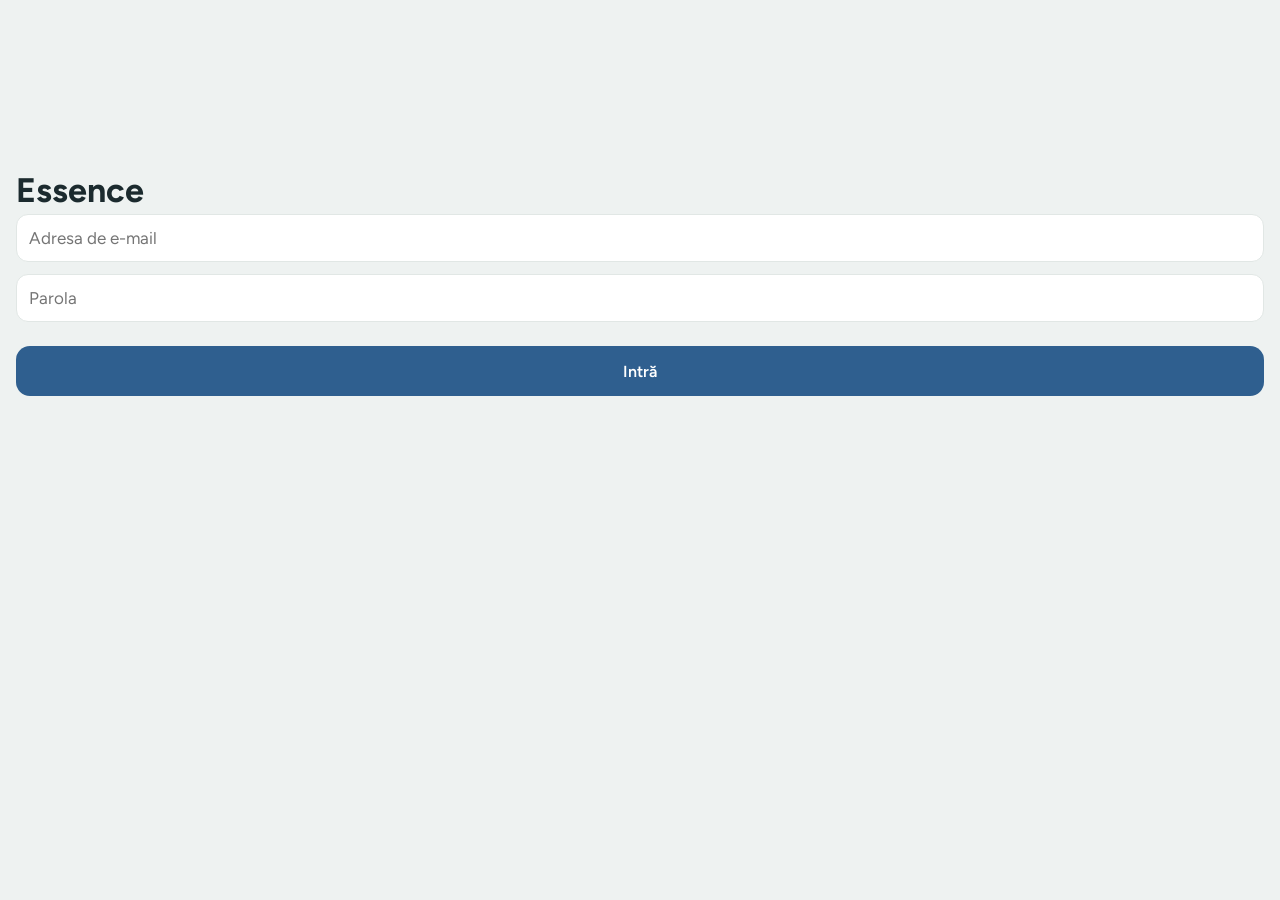
==== commit 3e260855: "Aplicația: Agenda 4b-1 până la P6.10 (essence 54e2238a, claude/essence-nou); scheletul neatins Publi" ====
--- a/aplicatie/index.html
+++ b/aplicatie/index.html
@@ -10,6 +10,7 @@
 <title>Essence</title>
 <link rel="manifest" href="manifest.webmanifest">
 <link rel="apple-touch-icon" href="icon-180.png">
+<link rel="preload" href="fonturi/figtree.woff2" as="font" type="font/woff2" crossorigin>
 <link rel="stylesheet" href="aplicatie.css">
 </head>
 <body>
--- a/aplicatie/aplicatie.css
+++ b/aplicatie/aplicatie.css
@@ -2,6 +2,16 @@
    Fiecare culoare are ambele teme prin light-dark(): tema o dă color-scheme (telefonul sau alegerea din Setări).
    Singurul loc din aplicație unde se scriu culori, mărimi de text, raze și umbre. */
 @layer tokens, baza, componente, ecrane;
+
+/* Figtree, împachetat local (OFL, licența alături; limbaj-agenda.md §1): ș ț ă â î, cifre de aceeași lățime, grosimi 300–900.
+   Calea e față de acest fișier; construcția aplicației copiază dosarul `fonturi/` lângă CSS. */
+@font-face {
+  font-family: Figtree;
+  font-weight: 300 900;
+  font-style: normal;
+  font-display: swap;
+  src: url(fonturi/figtree.woff2) format('woff2');
+}
 
 @layer tokens {
   :root {
@@ -15,13 +25,16 @@
     --surface2: light-dark(#F4F7F6, #1D2B30); /* câmpuri, cercuri −/+, schelet; fondul apăsat al rândului */
     --seg-bg: light-dark(#E6ECEA, #22323A); /* segmentul, butoanele rotunde ale șirului */
     --line: light-dark(#DCE3E1, #2A3A40); /* linia de grup, 0,5 px */
-    --hair: light-dark(#E1E7E5, #2A3A40); /* linia dintre rândurile unui grup */
+    --trecut: light-dark(#E8EDEB, #0A1114); /* tonul trecutului pe grila pe ore (4 nov, 09:15: acul orei respins; ziua ca listă nu-l are) */
+    --hair: light-dark(#E1E7E5, #3A4E55); /* linia dintre rândurile unui grup */
     --ink: light-dark(#1B2A2E, #E6EEEC);
     --ink2: light-dark(#33454A, #C9D4D2);
     --muted: light-dark(#5A6B6F, #9AAAAD);
     --faint: light-dark(#9AA8AB, #6F8084); /* îndemnul gol, ›, iconițele stinse */
     --chihlimbar: light-dark(#A15C07, #E5A54B); /* atenție, doar ca semn: steagul Important, termenul întârziat */
-    --rosu: light-dark(#D9534A, #FF7A70); /* roșul blând, doar la ce distruge (24 oct, 23:59) */
+    --chihlimbar-fond: light-dark(#F9EFE3, #3D3322); /* fondul pastilei chihlimbar (termenul întârziat, fl_y-sarc2): 4,5:1 cu --chihlimbar */
+    --rosu: light-dark(#B53A32, #FF7A70); /* roșul blând, doar la ce distruge (24 oct, 23:59) */
+    --rosu-text: light-dark(#A8312A, #FF7A70); /* roșul textului și al pictogramelor din text: ≥ 4,5:1 pe orice fond (P6.5i, 7 nov, 06:31); fundalurile (glisarea) rămân --rosu */
     --glass: light-dark(rgba(246, 249, 248, .86), rgba(26, 38, 42, .82)); /* bara de jos, meniul, antetul strâns;
        din aceeași familie salvie/petrol ca restul (revizia 5u) */
     --ridicat: light-dark(#FFFFFF, #22343A); /* grupurile din foaie la întuneric: o treaptă peste foaie (revizia 5u) */
@@ -38,6 +51,7 @@
     --accent-fill: light-dark(#2F5F8F, #3478C6);
     --accent-fill-ink: #FFFFFF;
     --sw-off: light-dark(#E4E4EA, #39393D);
+    --sw-on: #34C759; /* comutatorul pornit (Setări, P6.10) */
     --knob: #FFFFFF;
 
     /* stări, doar ca semn: verde = făcut, chihlimbar = atenție; fără roșu */
@@ -51,23 +65,28 @@
     --peer-fg: light-dark(#A8457A, #E9A3C6); /* al doilea om */
 
     /* mesajul de jos și panourile glisării */
-    --toast-bg: light-dark(rgba(28, 28, 30, .94), rgba(58, 58, 60, .96));
-    --toast-fg: #F5F5F7;
-    --toast-act: #9CC3EC;
+    --toast-bg: light-dark(#1F2A2E, #E5EEEF); /* închis pe luminos, deschis pe întunecat (limbaj-agenda.md §6) */
+    --toast-fg: light-dark(#FFFFFF, #0F1A1E);
+    --toast-act: light-dark(#8FC1F2, #2F5F8F); /* singurul albastru al lui „Anulează” (limbaj-agenda.md §3, §8) */
+    --verde-text: light-dark(#2F7A4A, #5FB77E); /* textul verde (titlul Cumpărăturilor): ≥ 4,5:1 pe orice fond al paginii (P6.9b, 8 nov); fondurile și semnele verzi rămân */
+    --verde-lista: #3F8F5A; /* titlul și jetonul Cumpărăturilor; Gata în glisare (limbaj-agenda.md §3) */
+    /* jetoanele rotunde ale listelor (pagina Liste; desenul `liste.mjs`): fiecare iconiță de listă are culoarea ei */
+    --lista-cart: var(--verde-lista); --lista-home: #2F6FB0; --lista-biberon: #B7791F; --lista-geanta: #8A5CC2;
+    --lista-case: #5B6B73; --lista-layers: #2F6FB0; --lista-lista: #5B6B73;
     --act-done: #2E7D50;
     --act-neutral: light-dark(#636366, #4A4A4E);
     --on-act: #FFFFFF;
     --scrim: rgba(0, 0, 0, .28);
     --sh-x: light-dark(#E4E4EA, #3A3A3C); /* × din antetul foii */
-    --cerc-contur: light-dark(#AEAEB2, #636366); /* cercul fără domeniu */
+    --cerc-contur: light-dark(#8E8E93, #7C7C82); /* cercul fără domeniu (etalonul Agendei, 6 nov) */
 
     /* umbre: niciuna pe carduri; una singură pe ce plutește */
     --sh-1: 0 1px 3px light-dark(rgba(0, 0, 0, .12), rgba(0, 0, 0, .4));
     --sh-2: 0 4px 16px light-dark(rgba(0, 0, 0, .12), rgba(0, 0, 0, .45));
     --sh-3: 0 12px 40px light-dark(rgba(0, 0, 0, .2), rgba(0, 0, 0, .55));
 
-    /* text: fontul telefonului, scara Apple (Dynamic Type) la mărimea implicită, înmulțită cu --ts */
-    --f-body: system-ui, -apple-system, "Segoe UI", Roboto, sans-serif;
+    /* text: Figtree (fontul telefonului doar ca rezervă), mărimile la scara din limbaj-agenda.md §2, înmulțite cu --ts */
+    --f-body: Figtree, system-ui, -apple-system, "Segoe UI", Roboto, sans-serif;
     --f-display: var(--f-body);
     --ts: 1;
     --t-34: calc(34px * var(--ts));
@@ -75,7 +94,9 @@
     --t-22: calc(22px * var(--ts));
     --t-20: calc(20px * var(--ts));
     --t-17: calc(17px * var(--ts));
+    --t-16: calc(16px * var(--ts));
     --t-15: calc(15px * var(--ts));
+    --t-14: calc(14px * var(--ts)); /* doar coloana orelor din listă și banda de stare */
     --t-13: calc(13px * var(--ts));
     --t-12: calc(12px * var(--ts));
     --t-64: calc(64px * var(--ts)); /* doar ceasul de noapte */
@@ -84,17 +105,18 @@
     --lh-22: calc(28px * var(--ts));
     --lh-20: calc(25px * var(--ts));
     --lh-17: calc(22px * var(--ts));
+    --lh-16: calc(21px * var(--ts));
     --lh-15: calc(20px * var(--ts));
+    --lh-14: calc(19px * var(--ts));
     --lh-13: calc(18px * var(--ts));
     --lh-12: calc(16px * var(--ts));
     /* numele vechi (ecranele B1, până la B2): alias spre treapta nouă cea mai apropiată */
     --t-lbl: var(--t-13);
     --t-sec: var(--t-15);
-    --t-txt: var(--t-17);
-    --t-ttl: var(--t-22);
+    --t-txt: var(--t-16);
+    --t-ttl: var(--t-20);
     --t-num: var(--t-28);
     --t-scr: var(--t-28);
-    --lh-16: var(--lh-12);
     --lh-18: var(--lh-13);
     /* grila de 4 */
     --s-1: 4px;
@@ -106,6 +128,7 @@
     --s-8: 32px;
 
     /* raze */
+    --r-xs: 6px; /* încadrarea din textul scris */
     --r-sm: 10px;
     --r-md: 14px;
     --r-lg: 26px; /* grupurile, ca în iOS 26 (referinta-ios26.md) */
@@ -120,7 +143,11 @@
     --btn: 50px;
     --ic-row: 34px;
     --sh-gap: calc(env(safe-area-inset-top, 0px) + 12px);
-    --sh-medie: 58%; /* nivelul mediu al foii lungi (iOS: jumătate de ecran) */
+    --sh-jumatate: 50%; /* treapta 1 a foii lucrului: puține câmpuri (P6.5i) */
+    --sh-doua-treimi: 66.667%; /* treapta 2: conținutul trece de jumătate; peste, tot 2/3 cu derularea înghețată */
+    /* butoanele rotunde și pastilele din toate antetele (ecran și foaie): 44 la vedere, la 18 de margine (Apple: ~48 cu inel, ~18; 7 nov, 06:47) */
+    --antet-buton: 44px;
+    --antet-margine: 18px;
     --pal: light-dark(#E3EAF2, #22303D); /* butonul pal, fără contur: acțiune secundară sau „făcut” */
     --pal-ales: light-dark(#E3EAF2, #22303D); /* pal cu contur: ales */
     --sugerat: light-dark(#EEEEF2, #2C2C2E); /* gri: sugerat, neales */
@@ -409,7 +436,7 @@
   /* ---------- liste grupate (ca în Setări pe iPhone) ---------- */
   .ui-lbl {
     padding: 0 var(--s-4);
-    font: 600 var(--t-lbl) / var(--lh-16) var(--f-body);
+    font: 600 var(--t-lbl) / var(--lh-12) var(--f-body);
     letter-spacing: .06em;
     text-transform: uppercase;
     color: var(--muted);
@@ -670,9 +697,16 @@
   .ui-sh.pregatit { animation: none; transform: translateY(100%); will-change: transform; }
   .ui-ov-l:has(> .ui-sh.pregatit) > .ui-scrim { animation: none; opacity: 0; }
   .ui-sh.intra { will-change: transform; }
-  /* nivelul mediu al unei foi lungi (iOS): cam jumătate din ecran; crește la mare trasă în sus sau derulată */
-  .ui-sh[data-niveluri] { transition: max-height var(--dur-3) var(--arc); }
-  .ui-sh.medie { max-height: var(--sh-medie); }
+  /* treptele foii lucrului (P6.5i; foaie.js pune `data-niveluri`): 1 ≈ jumătate, 2 = două treimi, 3 = `.plin`, aproape tot ecranul.
+     Cât foaia poate fi trasă în sus (`data-trage`), degetul e al foii (`touch-action: none`); peste 2/3, derularea e înghețată */
+  .ui-sh[data-niveluri] { transition: height var(--dur-3) var(--arc), transform var(--dur-3) var(--arc); }
+  .ui-sh[data-niveluri="1"] { height: var(--sh-jumatate); }
+  .ui-sh[data-niveluri="2"] { height: var(--sh-doua-treimi); }
+  .ui-sh[data-trage], .ui-sh[data-trage] :is(.k-fl-r.pas, .k-fl-r.pas textarea) { touch-action: none; }
+  .ui-sh[data-inghetat] { overflow-y: hidden; }
+  /* mânerul și antetul fix sunt locul de prins foaia și pe tot ecranul: tragerea lor în jos o coboară, nu derulează */
+  .ui-sh[data-niveluri] :is(.z-maner, .k-fl-h) { touch-action: none; }
+  @media (prefers-reduced-motion: reduce) { .ui-sh[data-niveluri] { transition: none; } }
   .ui-sh-h {
     position: sticky;
     top: 0;
@@ -736,14 +770,14 @@
     position: fixed;
     left: max(var(--s-4), calc(50% - 264px));
     right: max(var(--s-4), calc(50% - 264px));
-    bottom: calc(76px + env(safe-area-inset-bottom, 0px));
+    bottom: calc(88px + env(safe-area-inset-bottom, 0px));
     z-index: 70;
     display: flex;
     flex-wrap: wrap;
     align-items: center;
     column-gap: var(--s-2);
     min-height: 48px;
-    padding: 2px var(--s-1) 2px var(--s-4);
+    padding: 0 var(--s-1) 0 var(--s-4);
     border-radius: var(--r-md);
     background: var(--toast-bg);
     color: var(--toast-fg);
@@ -773,7 +807,7 @@
      acțiunile trec dedesubt, aliniate la dreapta */
   .ui-toast > span { flex: 1 1 160px; min-width: 0; padding: 12px var(--s-3) 12px 0; overflow-wrap: break-word; }
   .ui-toast-a { display: flex; flex: none; margin-left: auto; }
-  .ui-toast-a > button { flex: none; min-height: var(--tap); padding: 0 var(--s-3); color: var(--toast-act); font-weight: 700; }
+  .ui-toast-a > button { flex: none; min-height: var(--tap); padding: 0 var(--s-3); color: var(--toast-act); font-weight: 600; }
 
   /* ---------- textul care nu încape (20 oct; pagina/incape.js) ----------
      fără „…” și fără să dispară: pe un rând, capătul se estompează (24 px); de citit tot, se derulează o dată;
@@ -890,7 +924,7 @@
     flex-direction: column;
     align-items: center;
     gap: var(--s-1);
-    font: 600 var(--t-lbl) / var(--lh-16) var(--f-body);
+    font: 600 var(--t-lbl) / var(--lh-12) var(--f-body);
     color: var(--muted);
     white-space: nowrap;
   }
@@ -1127,7 +1161,7 @@
     justify-content: center;
     gap: 2px;
     color: var(--muted);
-    font: 600 var(--t-lbl) / var(--lh-16) var(--f-body);
+    font: 600 var(--t-lbl) / var(--lh-12) var(--f-body);
     white-space: nowrap;
   }
   .sc-tab[aria-current="page"] { color: var(--accent); }
@@ -1311,49 +1345,60 @@
   .k-er .k-st-b { padding: 0; margin: 0; border-radius: 0; }
 }
 
-/* Cărămizile A · glisarea spre stânga (pagina/caramizi/glisare.js). Poziția e o singură mărime, --k-dx (cât s-a
-   tras rândul); transformarea, panourile și tranziția o urmează. Registrată, ca să se poată anima. */
+/* Cărămizile A · glisarea pe feluri (pagina/caramizi/glisare.js; desenul `glisare.mjs`, gesturi-agenda.md §1b). Poziția e o
+   singură mărime, --k-dx (px trași, cu semn: + spre stânga, − spre dreapta); --k-ax e valoarea ei absolută. Rândul tras
+   devine card rotunjit pe partea descoperită; în spațiu stau cercuri colorate de 44 cu eticheta dedesubt (34, fără
+   etichetă, la rândul îngust); trase până la capăt, cercul din margine se lărgește în capsulă. */
 @property --k-dx { syntax: "<length>"; inherits: true; initial-value: 0px; }
+@property --k-ax { syntax: "<length>"; inherits: true; initial-value: 0px; }
 
 @layer componente {
   .k-gl {
-    --k-n: 1;
     overflow: hidden; touch-action: pan-y; -webkit-user-select: none; user-select: none; -webkit-touch-callout: none;
-    transition: --k-dx var(--dur-3) var(--arc);
-  }
-  .k-gl.k-n2 { --k-n: 2; }
+    transition: --k-dx var(--dur-3) var(--arc), --k-ax var(--dur-3) var(--arc);
+  }
   .k-gl[data-gl-st="trage"] { transition: none; }
   .k-gl > .k-rand { z-index: 1; transform: translateX(calc(var(--k-dx) * -1)); will-change: transform; }
-
-  /* acțiunile, ca în Mail iOS 26 (referinta-ios26.md): rândul tras devine card rotunjit; în spațiul eliberat stau
-     cercuri colorate de 50 cu eticheta dedesubt; trasă peste lățimea lor, cercul de margine se lungește în capsulă */
-  .k-gl[data-gl-st] > .k-rand { background: var(--surface); border-radius: var(--r-lg); }
+  .k-gl[data-gl-st] > .k-rand { background: var(--surface2); }
+  .k-gl[data-gl-pt="st"] > .k-rand { border-radius: 0 var(--r-lg) var(--r-lg) 0; }
+  .k-gl[data-gl-pt="dr"] > .k-rand { border-radius: var(--r-lg) 0 0 var(--r-lg); }
+  .k-gl:not(.k-gl-ing)[data-gl-st] { min-height: 78px; display: flex; flex-direction: column; }
+  .k-gl:not(.k-gl-ing)[data-gl-st] > .k-rand { flex: 1 1 auto; }
   .k-gl-p {
-    position: absolute; top: 0; right: 0; bottom: 0; display: flex; flex-direction: row-reverse; align-items: center;
-    width: max(var(--k-dx), calc(var(--k-n) * 88px));
+    position: absolute; top: 0; bottom: 0; left: 0; right: 0; display: flex; align-items: center; gap: 10px;
     visibility: hidden; transition: visibility 0s linear var(--dur-3);
   }
-  .k-gl[data-gl-st] .k-gl-p, .k-gl.k-peek .k-gl-p { visibility: visible; transition-delay: 0s; }
+  .k-gl-ing .k-gl-p { gap: 8px; }
+  .k-gl-st { flex-direction: row-reverse; padding-right: 12px; }
+  .k-gl-dr { flex-direction: row; padding-left: 20px; }
+  .k-gl[data-gl-pt="st"] .k-gl-st, .k-gl[data-gl-pt="dr"] .k-gl-dr, .k-gl.k-peek .k-gl-st {
+    visibility: visible; transition-delay: 0s;
+  }
   .k-gp {
-    flex: 0 0 88px; display: flex; align-items: center; justify-content: center; align-self: stretch;
-    margin: 0; padding: 0 0 0 var(--s-2); border: 0; background: none; font: inherit;
-  }
-  .k-gp:first-child { flex: 1 1 88px; }
-  /* fiecare acțiune: o capsulă de 40, iconița deasupra etichetei (12), încape în rândul de 44 */
+    flex: 0 0 auto; min-width: 44px; display: flex; flex-direction: column; align-items: center; gap: 4px;
+    margin: 0; padding: 0; border: 0; background: none; font: inherit; color: var(--muted);
+  }
+  .k-gl-ing .k-gp { min-width: 34px; gap: 0; }
   .k-gp-c {
-    display: flex; flex-direction: column; align-items: center; justify-content: center; gap: 1px;
-    width: 100%; height: 40px; border-radius: var(--r-pill);
-  }
-  .k-gp-c .ui-i { width: 16px; height: 16px; }
-  .k-gp-t { position: absolute; width: 1px; height: 1px; overflow: hidden; clip-path: inset(50%); }
-  .k-gp-c::after { content: attr(data-t); font-size: var(--t-12); line-height: var(--lh-12); font-weight: 600; white-space: nowrap; }
+    display: flex; align-items: center; justify-content: center; width: 44px; height: 44px; border-radius: var(--r-pill);
+    color: var(--gp-ink, #fff);
+  }
+  .k-gl-ing .k-gp-c { width: 34px; height: 34px; }
+  .k-gp-t { font-size: var(--t-12); line-height: 14px; font-weight: 600; white-space: nowrap; }
+  .k-gp-lung .k-gp-t { white-space: normal; text-align: center; max-width: 64px; }   /* „Șterge permanent” pe două rânduri */
+  .k-gl-ing .k-gp-t { position: absolute; width: 1px; height: 1px; overflow: hidden; clip-path: inset(50%); margin: 0; }
   .k-gp:active { transform: none; }
   .k-gp:active .k-gp-c { opacity: .82; }
-  .k-gp-a .k-gp-c { background: var(--accent-fill); color: var(--accent-fill-ink); }
-  .k-gp-n .k-gp-c { background: var(--act-neutral); color: var(--on-act); }
+  .k-gp-az .k-gp-c { background: var(--accent-fill); color: var(--accent-fill-ink); }
+  .k-gp-mt .k-gp-c { background: light-dark(#5E7180, #8FA3B3); color: light-dark(#fff, #0F1A1E); }
+  .k-gp-gata .k-gp-c { background: #3F8F5A; }
+  .k-gp-ros .k-gp-c { background: var(--rosu); }
+  .k-gp-fx .k-gp-c { background: var(--chihlimbar); }
   .k-gp:focus-visible { outline: none; }
   .k-gp:focus-visible .k-gp-c { outline: 2px solid var(--accent); outline-offset: 2px; }
-  /* trasă până la capăt: rămâne doar capsula primei acțiuni, fără etichete */
+  /* trasă până la capăt: cercul din margine se lărgește în capsulă, restul se estompează */
+  .k-gl[data-gl-capat-on] .k-gl-st .k-gp:first-child .k-gp-c { width: calc(var(--k-ax) - 50px); }
+  .k-gl[data-gl-capat-on] .k-gl-st .k-gp:not(:first-child) .k-gp-c { opacity: .75; } /* stins, dar cel puțin 3:1 */
   .k-gl[data-gl-st="pleaca"] .k-gp:not(:first-child) { opacity: 0; }
 
   /* peek: o singură dată, primul rând se trage 12 px și revine */
@@ -1798,14 +1843,14 @@
     flex: none;
     display: grid;
     place-items: center;
-    width: var(--tap);
-    height: var(--tap);
+    width: var(--antet-buton);
+    height: var(--antet-buton);
     color: var(--accent);
   }
   .k-rot::before {
     content: "";
     position: absolute;
-    inset: 2px;
+    inset: 0;
     border-radius: var(--r-pill);
     background: var(--glass);
     -webkit-backdrop-filter: blur(20px) saturate(180%);
@@ -1833,7 +1878,7 @@
     z-index: 10;
     display: flex;
     align-items: center;
-    min-height: calc(var(--tap) + env(safe-area-inset-top, 0px));
+    min-height: calc(var(--antet-buton) + env(safe-area-inset-top, 0px));
     padding-top: env(safe-area-inset-top, 0px);
     isolation: isolate;
   }
@@ -1856,9 +1901,9 @@
   .k-antet[data-strans] .k-antet-bara::before,
   .k-antet[data-strans] .k-antet-bara::after { opacity: 1; }
 
-  /* cercul vizibil (40) stă la 16 px de margine: butonul de 44 iese 2 px */
-  .k-antet-st { flex: none; display: flex; margin-left: -2px; }
-  .k-antet-dr { flex: none; display: flex; gap: var(--s-2); margin-left: auto; margin-right: -2px; }
+  /* cercul vizibil (44, `--antet-buton`) stă la 18 de margine (`--antet-margine`): bara are 16 de margine, deci cutia intră 2 px */
+  .k-antet-st { flex: none; display: flex; margin-left: calc(var(--antet-margine) - var(--s-4)); }
+  .k-antet-dr { flex: none; display: flex; gap: var(--s-2); margin-left: auto; margin-right: calc(var(--antet-margine) - var(--s-4)); }
   .k-antet-mic {
     position: absolute;
     left: 104px;
@@ -1895,13 +1940,21 @@
 
   /* mai multe controale în dreapta: o singură capsulă de sticlă, ca în iOS 26 [⋯ 🔍] */
   .k-antet-dr:has(> :nth-child(2)) {
-    gap: 0; margin-right: 0; border-radius: var(--r-pill); background: var(--glass);
+    gap: 0; margin-right: calc(var(--antet-margine) - var(--s-4)); border-radius: var(--r-pill); background: var(--glass);
     -webkit-backdrop-filter: blur(20px) saturate(180%); backdrop-filter: blur(20px) saturate(180%);
     box-shadow: 0 0 0 .5px var(--line), var(--sh-1);
   }
   .k-antet-dr:has(> :nth-child(2)) .k-rot { width: 48px; }
   .k-antet-dr:has(> :nth-child(2)) .k-rot::before { inset: 4px; background: none; box-shadow: none; -webkit-backdrop-filter: none; backdrop-filter: none; }
   .k-antet-dr:has(> :nth-child(2)) .k-rot:active::before { background: var(--seg-bg); }
+}
+
+/* antetul compact (ziua): titlul rămâne pentru cititorul de ecran, nu se vede */
+@layer componente {
+  .k-antet-ascuns {
+    position: absolute; width: 1px; height: 1px; margin: -1px; padding: 0; overflow: hidden;
+    clip-path: inset(50%); white-space: nowrap; border: 0;
+  }
 }
 
 /* Cărămizile C · meniul pull-down (pachet 4.7). Sticlă, raza 14, umbra 3; rânduri de 44 cu textul la stânga și
@@ -1947,6 +2000,15 @@
   /* iOS 26: iconița în stânga, apoi textul; fără linii între rânduri */
   .k-meniu-r > svg { flex: none; order: -1; color: var(--ink); }
   .k-meniu-r[data-distruge] > svg { color: var(--muted); }
+  /* ⋯ și scara (fișa §4): textul, apoi iconița sau bifa în dreapta; valoarea (Intrări, Liste) înaintea iconiței, tot în dreapta */
+  .k-meniu.antet .k-meniu-r { font: 400 var(--t-16) / var(--lh-16) var(--f-body); }
+  .k-meniu.dr .k-meniu-r { justify-content: space-between; }
+  .k-meniu.dr .k-meniu-r > svg { order: 0; }
+  .k-meniu-r:has(.k-meniu-v) > span:first-child { flex: 1; }
+  /* o jumătate de pixel mai jos decât eticheta: centrul valorii nu cade deasupra celui al etichetei (ordinea de citire din desen) */
+  .k-meniu-v { position: relative; top: .5px; white-space: nowrap; color: var(--muted); font: 400 var(--t-13) / var(--lh-13) var(--f-body); }
+  .k-meniu-v[data-ton="accent"] { color: var(--accent); font-weight: 600; }
+  .k-meniu-v[data-ton="chihlimbar"] { color: var(--chihlimbar); font-weight: 600; }
   .k-meniu-r:active, .k-meniu-r:focus-visible { background: color-mix(in srgb, var(--ink) 10%, transparent); transform: none; }
   .k-meniu-r:focus-visible { outline: none; }
   .k-meniu-r[data-distruge] { color: var(--muted); }
@@ -1954,6 +2016,8 @@
      Gabriel din 30 oct, 22:45): un card de sticlă care acoperă butonul atins, întrebarea în cerneală, pe rânduri,
      apoi răspunsurile ca pastile late; ce distruge, în roșul blând */
   .k-meniu-t { padding: var(--s-1) var(--s-5) var(--s-2); color: var(--muted); font: 400 var(--t-13) / var(--lh-13) var(--f-body); }
+  /* meniul rândului (ținut apăsat): ce distruge e în roșul blând, ca în desenul S7 */
+  .k-meniu.rand .k-meniu-r[data-distruge], .k-meniu.rand .k-meniu-r[data-distruge] > svg { color: var(--rosu-text); }
   .k-meniu.confirma { width: 252px; min-width: 0; padding: var(--s-5) var(--s-4) var(--s-4); border-radius: 34px; }
   .k-meniu.confirma .k-meniu-t { padding: 0 var(--s-3) var(--s-4); color: var(--ink); font: 400 var(--t-17) / var(--lh-17) var(--f-body); }
   .k-meniu.confirma .k-meniu-g { display: flex; flex-direction: column; gap: var(--s-2); }
@@ -1967,7 +2031,7 @@
     text-align: center;
   }
   .k-meniu.confirma .k-meniu-r:active { background: color-mix(in srgb, var(--ink) 16%, transparent); }
-  .k-meniu.confirma .k-meniu-r[data-distruge] { color: var(--rosu); }
+  .k-meniu.confirma .k-meniu-r[data-distruge] { color: var(--rosu-text); }
 }
 
 /* Cărămizile C · bara de jos (pachet 2.1; hotărârea din lot: FIXĂ, nu se micșorează). Capsulă plutitoare de sticlă
@@ -2011,6 +2075,13 @@
     -webkit-backdrop-filter: blur(20px) saturate(180%);
     backdrop-filter: blur(20px) saturate(180%);
     box-shadow: var(--sh-2), 0 0 0 0.5px var(--line);
+    container-type: inline-size;
+    font-size: var(--t-12);
+  }
+  /* fila prea îngustă pentru etichetă (telefon îngust sau text mărit): rămâne iconița, numele rămâne pentru cititor */
+  @container (max-width: 21em) {
+    .k-fila { position: relative; }
+    .k-fila > span { position: absolute; width: 1px; height: 1px; overflow: hidden; clip-path: inset(50%); }
   }
   .k-fila {
     min-width: var(--tap);
@@ -2021,14 +2092,17 @@
     gap: 2px;
     border-radius: var(--r-pill);
     color: var(--muted);
-    font: 500 var(--t-12) / var(--lh-12) var(--f-body);
+    font: 500 var(--t-12) / normal var(--f-body);
     white-space: nowrap;
     transition: color var(--dur-1) ease, background-color var(--dur-1) ease, transform var(--dur-apasa) ease;
   }
   .k-fila > span { max-width: 100%; overflow: hidden; }
-  .k-fila[aria-current="page"] { color: var(--accent); background: color-mix(in srgb, var(--ink) 10%, transparent); }
+  .k-fila[aria-current="page"] { color: var(--accent); background: var(--accent-soft); }
   .k-fila:active { transform: scale(.94); }
+  .k-noteaza-pct { position: absolute; top: var(--s-1); right: var(--s-1); width: 14px; height: 14px; border-radius: 50%;
+    background: var(--chihlimbar); box-shadow: 0 0 0 2.5px var(--surface); }
   .k-noteaza {
+    position: relative;
     flex: none;
     display: grid;
     place-items: center;
@@ -2046,6 +2120,483 @@
 @layer componente {
   .k-ecran-corp { display: flex; flex-direction: column; gap: var(--s-6); padding-top: var(--s-4); }
   .k-ecran-jos { position: sticky; bottom: calc(var(--sc-bara, 0px) + var(--s-3)); margin-top: var(--s-6); }
+}
+
+/* Ziua în Agendă (4b-1, P6.1): antetul Agendei, fâșia săptămânii, banda datei, partea de sus nemișcată (cardul „acum”,
+   restanta gravă, panoul), rândurile (coloana orelor 40 · semnul 22 · textul · dreapta), etapele, ferestrele, conflictele.
+   Măsurile sunt ale etalonului (`ziua_*`, desenul `ziua.mjs`); clasele k-ag-* (antet), k-fz-* (fâșia), k-z-* (corpul). */
+@layer componente {
+  :root {
+    --kz-ora: calc(40px * var(--ts)); /* coloana orelor, aliniată la dreapta; crește cu textul (Foarte mare: ora nu iese din margine) */
+    --kz-semn: 22px;      /* coloana semnului */
+    --kz-rp: 10px;        /* aerul de sus și de jos al rândului */
+    --kz-fz-h: 60px;      /* ziua din fâșie */
+    --kz-fz-cerc: 36px;   /* cercul cifrei */
+    --kz-conflict: color-mix(in srgb, var(--chihlimbar) 9%, var(--surface));
+  }
+  .k-zi { background: var(--surface); }
+  .k-zi .k-ecran-corp { display: block; padding-top: 0; }
+  .k-zi-cap { position: sticky; top: 0; z-index: 6; background: var(--surface); }
+  .k-zi-cap.k-zi-desfacut { position: static; }
+
+  /* ——— antetul: scara la stânga, pastila la dreapta ——— */
+  .k-ag-antet { container-type: inline-size; font-size: var(--t-17); display: flex; align-items: center; justify-content: space-between; padding: 10px var(--antet-margine) var(--s-1); }
+  .k-ag-cap { height: var(--antet-buton); border-radius: var(--r-pill); background: var(--bg); display: flex; align-items: center; }
+  .k-ag-scara { gap: var(--s-1); padding: 0 var(--s-3) 0 var(--s-4); border: 0; font: 400 var(--t-17) var(--f-body); color: var(--ink); }
+  .k-ag-scara:active { transform: none; opacity: .7; }
+  .k-ag-pastila { padding: 0; }
+  .k-ag-b { position: relative; width: var(--antet-buton); height: var(--antet-buton); display: grid; place-items: center; margin: 0; padding: 0;
+    border: 0; background: none; border-radius: var(--r-pill); color: var(--ink); }
+  .k-ag-b:active { transform: none; background: var(--seg-bg); }
+  .k-ag-b[aria-expanded="true"], .k-ag-scara[aria-expanded="true"] { background: color-mix(in srgb, var(--accent) 22%, transparent); }
+  .k-ag-n { position: absolute; top: var(--s-1); right: 3px; min-width: 18px; height: 18px; padding: 0 var(--s-1); border-radius: 9px;
+    background: var(--accent); color: var(--accent-ink); font: 700 var(--t-12) / 18px var(--f-body); text-align: center; }
+
+  /* ——— fâșia săptămânii și banda datei ——— */
+  .k-fz { background: var(--surface); }
+  .k-fz-sapt { display: grid; grid-template-columns: repeat(7, minmax(0, 1fr)); padding: var(--s-1) 10px 0; }
+  .k-fz-z { display: flex; flex-direction: column; align-items: center; gap: 1px; height: var(--kz-fz-h); margin: 0; padding: 0;
+    border: 0; background: none; color: var(--ink); font: inherit; -webkit-tap-highlight-color: transparent; }
+  .k-fz-z:active { transform: none; }
+  .k-fz-l { font-size: var(--t-12); line-height: var(--lh-12); font-weight: 600; color: var(--muted); }
+  .k-fz-c { display: grid; place-items: center; width: var(--kz-fz-cerc); height: var(--kz-fz-cerc); border-radius: 50%;
+    font-size: var(--t-17); line-height: normal; font-variant-numeric: tabular-nums; }
+  .k-fz-stins .k-fz-c { color: var(--muted); }
+  .k-fz-astazi .k-fz-c { color: var(--accent); font-weight: 600; }
+  .k-fz-azi .k-fz-c { background: var(--accent); color: var(--accent-ink); font-weight: 600; }
+  .k-fz-z:focus-visible { outline-offset: -2px; }
+  .k-fz-data { display: flex; justify-content: space-between; align-items: center; height: var(--tap); margin-inline: var(--s-4);
+    border-block: .5px solid var(--line); }
+  .k-fz-t { margin: 0; font-size: var(--t-15); line-height: var(--lh-15); font-weight: 600; color: var(--accent); }
+  .k-fz-fo { display: flex; align-items: center; justify-content: flex-end; gap: var(--s-1); min-width: var(--tap); height: var(--tap);
+    margin: 0; padding: 0; border: 0; background: none; font: 600 var(--t-15) var(--f-body); color: var(--ink2); }
+  .k-fz-fo:active { transform: none; opacity: .6; }
+  .k-fz-pct { width: 7px; height: 7px; margin-right: 2px; border-radius: 50%; background: var(--chihlimbar); }
+  .k-fz-loc { width: var(--tap); }
+
+  /* ——— partea de sus nemișcată: cardul „acum”, restanta gravă ——— */
+  .k-z-acu { display: grid; grid-template-columns: var(--kz-semn) minmax(0, 1fr) auto; column-gap: var(--s-3); align-items: center;
+    width: calc(100% - 2 * var(--s-2)); margin: var(--s-2) var(--s-2) var(--s-1); padding: 9px var(--s-2); border: 0;
+    border-radius: var(--r-md); background: var(--accent-soft); color: var(--ink); font: inherit; text-align: left; }
+  .k-z-acu:active { transform: none; opacity: .8; }
+  .k-z-acu-i { display: flex; justify-content: center; color: var(--accent); }
+  .k-z-acu-t { min-width: 0; font-size: var(--t-15); line-height: var(--lh-15); }
+  .k-z-acu-t b { font-weight: 600; }
+  .k-z-acu-t small { display: block; font-size: var(--t-13); line-height: var(--lh-13); color: var(--muted); }
+  .k-z-acu-d { font-size: var(--t-15); font-weight: 700; line-height: normal; color: var(--accent); font-variant-numeric: tabular-nums; white-space: nowrap; }
+  .k-z-g { position: relative; border-bottom: var(--s-2) solid var(--bg); }
+  .k-z-g[data-f] { animation: k-z-desface var(--dur-2) var(--arc) both; }
+  @keyframes k-z-desface { from { clip-path: inset(0 0 100% 0); } }
+  .k-z-plus-n { position: absolute; right: var(--s-4); top: 0; height: var(--tap); min-width: var(--tap); margin: 0; padding: 0;
+    border: 0; background: none; font: 600 var(--t-15) var(--f-body); color: var(--accent); text-align: right; }
+  .k-z-plus-n:active { transform: none; opacity: .6; }
+  .k-z-ad .k-z-c { align-items: center; min-height: 52px; padding: var(--s-2) var(--s-4); color: var(--muted); }
+  .k-z-plus .k-z-s { color: var(--muted); }
+
+  /* ——— rândul: [ora 40] [semn 22] [text] [dreapta] ——— */
+  .k-rand.k-z-r { display: block; min-height: 0; padding: 0; background: var(--surface); }
+  .k-z-r::after { display: none; }
+  .k-z-c { display: grid; grid-template-columns: var(--kz-ora) var(--kz-semn) minmax(0, 1fr) auto; column-gap: var(--s-3);
+    align-items: start; width: 100%; min-height: 56px; margin: 0; padding: var(--kz-rp) var(--s-4); border: 0; background: none;
+    color: inherit; font: inherit; text-align: left; -webkit-tap-highlight-color: transparent; }
+  .k-z-c:active { transform: none; }
+  .k-z-c:focus-visible { outline-offset: -2px; }
+  .k-z-r:has(> .k-z-c:active) { background: var(--surface2); }
+  .k-z-r[data-luminat] { background: var(--accent-soft); transition: background 1.2s; }
+  .k-z-o { display: flex; flex-direction: column; align-items: flex-end; font-variant-numeric: tabular-nums; }
+  .k-z-o > b { font-size: var(--t-14); line-height: var(--lh-16); font-weight: 500; color: var(--ink); }
+  .k-z-o > span { font-size: var(--t-14); line-height: 18px; font-weight: 400; color: var(--muted); }
+  .k-z-s { display: flex; justify-content: center; align-self: stretch; position: relative; }
+  .k-z-t { min-width: 0; }
+  .k-z-ti { display: -webkit-box; -webkit-box-orient: vertical; -webkit-line-clamp: 2; overflow: hidden; overflow-wrap: anywhere;
+    font-size: var(--t-16); line-height: var(--lh-16); font-weight: 500; color: var(--ink); }
+  .k-z-sub { display: flex; align-items: center; flex-wrap: wrap; gap: var(--s-1); font-size: var(--t-13); line-height: var(--lh-13);
+    color: var(--muted); }
+  .k-z-d { padding-left: var(--s-3); font-size: var(--t-13); line-height: var(--lh-16); color: var(--muted); white-space: nowrap;
+    font-variant-numeric: tabular-nums; text-align: right; }
+  .k-z-ac { color: var(--accent); font-weight: 600; }
+  .k-z-ch { color: var(--chihlimbar); font-weight: 600; }
+  .k-z-fl { display: inline-flex; margin-left: 2px; color: var(--chihlimbar); }
+
+  /* cercul de bifat: țintă 44, fără desen (semnul e dedesubt), centrat pe prima linie a titlului */
+  .k-z-r > .k-cerc { position: absolute; z-index: 2; margin: 0; top: calc(var(--kz-rp) + (var(--lh-16) - var(--tap)) / 2);
+    left: calc(var(--s-4) + var(--kz-ora) + var(--s-3) + (var(--kz-semn) - var(--tap)) / 2); }
+  .k-z-fara > .k-cerc { left: calc(var(--s-4) + (var(--kz-semn) - var(--tap)) / 2); }
+  .k-z-fara .k-z-c { grid-template-columns: var(--kz-semn) minmax(0, 1fr) auto; min-height: 52px; padding-block: var(--s-2); }
+  .k-z-fara > .k-cerc { top: calc(var(--s-2) + (var(--lh-16) - var(--tap)) / 2); }
+  .k-r + .k-r > .k-z-fara::before { content: ""; position: absolute; top: 0; left: 50px; right: var(--s-4); height: 1px;
+    background: var(--hair); transform: scaleY(.5); }
+
+  /* semnele */
+  .k-z-sg { display: block; margin-top: -.5px; color: var(--cerc-contur); }
+  .k-z-sg-mut { color: var(--muted); margin-top: 1px; }
+  .k-z-svg { display: block; flex: none; }
+  .k-z-ce { box-sizing: border-box; display: grid; place-items: center; width: 20px; height: 20px; margin: .5px 1px;
+    border-radius: 50%; border: 1.5px solid var(--cerc-contur); color: var(--surface); }
+  .k-z-fa { background: var(--faint); border-color: var(--faint); }
+  .k-z-inel { border: 0; background: conic-gradient(var(--accent) 0 var(--k-pr), var(--line) var(--k-pr) 100%);
+    -webkit-mask: radial-gradient(circle, transparent 8px, #000 8.5px); mask: radial-gradient(circle, transparent 8px, #000 8.5px); }
+  .k-z-bara { width: 4px; align-self: stretch; border-radius: 2px; background: var(--accent); }
+  .k-z-bara[data-peer] { background: var(--peer-fg); }
+  .k-z-punct { width: 4px; align-self: stretch; margin-bottom: calc(var(--kz-rp) * -1); opacity: .75; border-radius: 2px 2px 0 0;
+    background: repeating-linear-gradient(to bottom, var(--accent) 0 3px, transparent 3px 6px); }
+
+  /* starea rândului: în curs, trecut, anulat */
+  .k-z-curs .k-z-ti { font-weight: 600; }
+  .k-z-pro .k-z-ti { font-weight: 400; }
+  .k-z-pro .k-z-o > b, .k-z-pro .k-z-o > span { color: var(--muted); font-weight: 400; }
+  .k-z-tr .k-z-ti, .k-z-tr .k-z-o > b { color: var(--muted); font-weight: 400; }
+  .k-z-tr .k-z-curs .k-z-ti { font-weight: 600; }
+  .k-z-tr .k-z-bara, .k-z-tr .k-z-punct { opacity: .4; }
+  .k-r:has(> .k-z-tr) + .k-r > .k-z-tr .k-z-c { padding-top: 2px; }
+  .k-z-taiat .k-z-ti { color: var(--muted); text-decoration: line-through; text-decoration-color: var(--faint); font-weight: 500; }
+  .k-z-strans .k-z-ti { display: flex; align-items: center; gap: var(--s-1); font-weight: 400; }
+
+  /* etapele: Pregătirea, Plecarea */
+  .k-z-et .k-z-c { min-height: 40px; padding-bottom: 0; }
+  .k-z-et .k-z-o > b { font-weight: 400; color: var(--muted); }
+  .k-z-et .k-z-ti { font-size: var(--t-14); line-height: var(--lh-16); font-weight: 400; color: var(--muted); }
+  .k-z-et-curs .k-z-ti { color: var(--ink2); }
+  .k-r:has(> .k-z-et) + .k-r > .k-z-et .k-z-c { padding-top: 0; }
+  .k-r:has(> .k-z-et) + .k-r > :not(.k-z-et) .k-z-c { padding-top: var(--s-1); }
+  .k-r:has(> .k-z-et) + .k-r > :not(.k-z-et) .k-z-bara { border-radius: 0 0 2px 2px; }
+
+  /* ferestrele libere: fără semn, text gri 13 */
+  .k-z-gol .k-z-c { min-height: 40px; padding-block: var(--s-2); }
+  .k-z-gol.k-z-lung .k-z-c { min-height: 64px; }
+  .k-z-gol .k-z-d { line-height: var(--lh-16); }
+  .k-z-gol .k-z-o > b:empty { display: none; }
+  .k-z-gol .k-z-ti { font-size: var(--t-13); line-height: var(--lh-16); font-weight: 400; color: var(--muted); }
+  .k-z-gol-acum .k-z-ti, .k-z-gol-acum .k-z-lb { color: var(--ink2); }
+
+  /* conflictele: un singur fond chihlimbar, minutele la al doilea */
+  .k-z-grup { margin: var(--s-1) var(--s-2); padding: 2px 0; border-radius: var(--r-md); background: var(--kz-conflict); }
+  .k-z-grup .k-rand.k-z-r { background: none; }
+  .k-z-grup .k-z-c { padding-inline: var(--s-2); }
+  .k-z-gm { display: flex; align-items: center; justify-content: flex-end; gap: var(--s-1); font-size: var(--t-13); line-height: var(--lh-13);
+    font-weight: 600; color: var(--chihlimbar); }
+  .k-z-dsc { display: inline-flex; align-items: center; gap: var(--s-1); max-width: 100%; color: var(--muted); } /* un nume lung trece pe al doilea rând, nu iese din margine (ziua grea, 320) */
+  .k-z-dsc .ui-i { color: var(--faint); }
+
+  /* mâine, seara */
+  .k-z-band { margin: 0; padding: var(--s-2) var(--s-4); background: var(--bg); color: var(--muted); font-size: var(--t-15);
+    line-height: var(--lh-15); font-weight: 600; }
+  .k-z-retea { display: flex; align-items: center; gap: var(--s-2); min-height: var(--tap); padding-inline: var(--s-4);
+    border-bottom: 1px solid var(--line); color: var(--muted); font-size: var(--t-14); line-height: var(--lh-14); }
+  .k-z-retea p { margin: 0; }
+  .k-z-retea .ui-i { flex: none; color: var(--chihlimbar); }
+  .k-z-sus { margin-bottom: var(--s-2); padding-inline: var(--s-4); }
+
+  /* telefon îngust (sub 360): rândul pe două linii; pastila fără Caută */
+  @container (max-width: 17em) {
+    .k-ag-b[data-cauta] { display: none; }
+  }
+  @media (max-width: 359px) {
+    .k-z-gol .k-z-lb { display: none; }
+    .k-z-gol .k-z-ti { white-space: nowrap; -webkit-line-clamp: 1; mask: linear-gradient(90deg, #000 80%, transparent); }
+    /* ce stă în dreapta (durata, minutele de conflict) coboară sub titlu, ca titlul să aibă toată lățimea (ca în desen);
+       etapele și ferestrele rămân pe un rând */
+    .k-z-r:not(.k-z-gol, .k-z-et, .k-z-fara) .k-z-o, .k-z-r:not(.k-z-gol, .k-z-et, .k-z-fara) .k-z-s { grid-row: 1 / 3; }
+    .k-z-r:not(.k-z-gol, .k-z-et, .k-z-fara) .k-z-o { grid-column: 1; }
+    .k-z-r:not(.k-z-gol, .k-z-et, .k-z-fara) .k-z-s { grid-column: 2; }
+    .k-z-r:not(.k-z-gol, .k-z-et, .k-z-fara) .k-z-t { grid-column: 3; grid-row: 1; }
+    .k-z-r:not(.k-z-gol, .k-z-et, .k-z-fara) .k-z-d:not(:empty) { grid-column: 3; grid-row: 2; padding-left: 0; text-align: left; }
+    .k-z-fara .k-z-s { grid-column: 1; grid-row: 1 / 3; }
+    .k-z-fara .k-z-t { grid-column: 2; grid-row: 1; }
+    .k-z-fara .k-z-d:not(:empty) { grid-column: 2; grid-row: 2; padding-left: 0; text-align: left; }
+  }
+  /* ecran scurt: cardul „acum” mai strâns, fâșia mai joasă */
+  @media (max-height: 699px) {
+    .k-z-acu { padding-block: 6px; margin-top: 6px; }
+    .k-z-acu-t small { display: none; }
+    :root { --kz-fz-h: 54px; }
+  }
+  @media (prefers-reduced-motion: reduce) { .k-z-g[data-f] { animation: none; } }
+}
+
+/* pagina Agendei: pe fond alb, pe toată lățimea, fără aerul de sus al celorlalte ecrane (în stratul scheletului: îl bate) */
+@layer ecrane {
+  .sc-ecran:has(.k-zi) { background: var(--surface); padding-inline: 0; padding-top: env(safe-area-inset-top, 0px); }
+  .sc-ecran:has(.k-zi) .sc-sync-r + * { margin-top: 0; }
+}
+
+/* Ziua pe ore (4b-1, P6.6): grila de 56 px pe oră (46 pe două zile), orele pe 16, linia orei de la 62, bulele pe axa
+   comună (marginea 7, semnul 16, titlul la +6), tonul trecutului, linia „acum”, coada pregătire + drum, fereastra conflictului.
+   Măsurile sunt ale desenelor `ore.mjs` și `saptamana.mjs`; clase k-g-*. Poziția vine din variabile puse de cărămidă
+   (--g-t, --g-h, --g-c, --g-n), nu din stiluri scrise de mână. */
+@layer componente {
+  :root { --g-pl: 8px; --g-sw: 16px; --g-gap: 8px; }
+  .k-g { position: relative; border-top: var(--s-3) solid transparent; height: var(--g-inalt); }
+  .k-g-zi { position: absolute; top: 0; bottom: 0; }
+  .k-g-1 .k-g-zi { left: 0; right: 0; }
+  .k-g-2 .k-g-zi { left: calc(52px + var(--g-z) * (100% - 60px) / 2); width: calc((100% - 60px) / 2 - 4px); }
+  .k-g-col { position: absolute; top: 0; bottom: 0; z-index: 2; pointer-events: none; }
+  .k-g-col > .k-g-b, .k-g-col > .k-g-coada { pointer-events: auto; }
+  .k-g-1 .k-g-col { left: 72px; right: var(--s-6); }
+  .k-g-2 .k-g-col { left: 0; right: 0; }
+
+  /* ——— orele, tonul trecutului, linia „acum” ——— */
+  .k-g-oh { position: absolute; top: var(--g-t); left: 62px; right: var(--s-4); height: .5px;
+    background: color-mix(in srgb, var(--hair) 70%, transparent); }
+  .k-g-2 .k-g-oh { left: 52px; right: var(--s-2); }
+  .k-g-oh span { position: absolute; left: -46px; top: -10px; font-size: var(--t-12); line-height: 20px; color: var(--muted);
+    font-variant-numeric: tabular-nums; z-index: 3; pointer-events: none; }
+  .k-g-2 .k-g-oh span { left: -36px; }
+  .k-g-ascuns { visibility: hidden; }
+  .k-g-trecut { position: absolute; left: 0; right: 0; top: calc(var(--s-3) * -1); height: calc(var(--g-h) + var(--s-3)); background: var(--trecut);
+    pointer-events: none; }
+  .k-g-trecut::after { content: ""; position: absolute; left: 0; right: 0; bottom: -10px; height: 10px;
+    background: linear-gradient(var(--trecut), transparent); }
+  .k-g-2 .k-g-trecut { left: 0; right: -4px; }
+  .k-g-2 .k-g-zi:first-of-type .k-g-trecut { left: -52px; }
+  .k-g-acum { position: absolute; left: var(--s-4); top: var(--g-t); transform: translateY(-10px); font: 700 var(--t-13) / 20px var(--f-body);
+    color: var(--accent); z-index: 3; pointer-events: none; font-variant-numeric: tabular-nums; }
+  .k-g-2 .k-g-acum { left: var(--s-4); font-size: var(--t-12); }
+
+  /* ——— locul gol: un buton pe oră, de la linii în dreapta (eticheta orei nu e țintă) ——— */
+  .k-g-loc { position: absolute; top: var(--g-t); height: var(--g-h); margin: 0; padding: 0; border: 0; background: none;
+    -webkit-tap-highlight-color: transparent; z-index: 1; }
+  .k-g-1 .k-g-loc { left: 62px; right: var(--s-4); }
+  .k-g-2 .k-g-loc { left: 0; right: 0; }
+  .k-g-loc:active { transform: none; background: color-mix(in srgb, var(--accent-soft) 60%, transparent); }
+
+  /* ——— benzile de fond ——— */
+  .k-g-banda { position: absolute; top: var(--g-t); height: var(--g-h); left: 62px; width: 3px; border-radius: 2px; z-index: 1;
+    background: color-mix(in srgb, var(--kid-fg) 70%, transparent); pointer-events: none; }
+  .k-g-banda-dr { left: auto; right: 14px; background: color-mix(in srgb, var(--peer-fg) 70%, transparent); }
+  .k-g-banda.k-g-tr { opacity: .6; }
+
+  /* ——— bulele ——— */
+  .k-g-b { position: absolute; top: var(--g-t); height: var(--g-h); left: calc(var(--g-c) * (100% + 3px) / var(--g-n));
+    width: calc((100% - (var(--g-n) - 1) * 3px) / var(--g-n)); box-sizing: border-box; display: flex; align-items: flex-start;
+    gap: var(--g-gap); margin: 0; padding: 5px 10px 5px var(--g-pl); border: 0; border-radius: var(--r-sm); background: var(--surface2);
+    color: var(--ink); font: inherit; text-align: left; overflow: hidden; -webkit-touch-callout: none; -webkit-user-select: none;
+    user-select: none; touch-action: manipulation; }
+  .k-g-b:active { transform: none; }
+  .k-g-s { flex: none; display: flex; justify-content: center; width: var(--g-sw); margin-top: 1px; }
+  .k-g-s:empty { display: none; }
+  .k-g-s .k-z-svg { width: 16px; height: 16px; }
+  .k-g-s .k-z-svg * { vector-effect: non-scaling-stroke; }
+  .k-g-s .k-z-ce { width: 14px; height: 14px; margin: 2px 1px 0; }
+  .k-g-s .k-z-inel { -webkit-mask: radial-gradient(circle, transparent 4.25px, #000 4.5px); mask: radial-gradient(circle, transparent 4.25px, #000 4.5px); }
+  .k-g-s .ui-i { width: 12px; height: 12px; }
+  .k-g-tt { min-width: 0; flex: 1; overflow: hidden; }
+  .k-g-ti { display: block; font: 500 var(--t-15) / var(--lh-15) var(--f-body); white-space: nowrap; overflow: hidden;
+    -webkit-mask-image: linear-gradient(to right, #000 calc(100% - 24px), transparent); mask-image: linear-gradient(to right, #000 calc(100% - 24px), transparent); }
+  .k-g-sub { display: block; font-size: var(--t-13); line-height: var(--lh-13); color: var(--muted); white-space: nowrap; overflow: hidden; }
+  .k-g-mic { align-items: center; padding-block: 0; }
+  .k-g-mic .k-g-s { margin-top: 0; }
+  .k-g-ingust .k-g-ti { font-size: var(--t-13); line-height: var(--lh-12); }
+  .k-g-ram { margin-left: auto; font: 600 var(--t-13) / 20px var(--f-body); color: var(--accent); white-space: nowrap; }
+
+  .k-g-prog { background: var(--accent-soft); padding-left: calc(var(--g-pl) + var(--g-sw) + var(--g-gap)); }
+  .k-g-prog::before { content: ""; position: absolute; left: calc(var(--g-pl) + var(--g-sw) / 2 - 2px); top: 6px; bottom: 6px; width: 4px;
+    border-radius: 2px; background: var(--accent); }
+  .k-g-prog.k-g-mic::before { top: 4px; bottom: 4px; }
+  .k-g-prog.k-g-alt { background: color-mix(in srgb, var(--peer-fg) 14%, var(--surface)); }
+  .k-g-prog.k-g-alt::before { background: var(--peer-fg); }
+  .k-g-pro { background: color-mix(in srgb, var(--surface2) 55%, transparent); }
+  .k-g-pro .k-g-ti { font-weight: 400; color: var(--ink2); }
+  .k-g-priv { background: repeating-linear-gradient(135deg, var(--surface2) 0 6px, transparent 6px 10px); }
+  .k-g-priv .k-g-ti { font-weight: 400; color: var(--muted); }
+  .k-g-taiat .k-g-ti { text-decoration: line-through; text-decoration-color: var(--faint); }
+  .k-g-tr { background: color-mix(in srgb, var(--surface2) 55%, var(--surface)); }
+  .k-g-tr.k-g-prog { background: color-mix(in srgb, var(--accent-soft) 55%, var(--surface)); }
+  .k-g-tr .k-g-ti { font-weight: 400; color: var(--muted); }
+  .k-g-tr.k-g-prog::before { background: var(--faint); }
+  .k-g-curs { background: var(--surface); box-shadow: inset 0 0 0 1px var(--accent); }
+  .k-g-curs .k-g-ti { font-weight: 600; }
+  .k-g-leg { border-radius: 0 0 var(--r-sm) var(--r-sm); }
+
+  /* ——— coada programării: pregătirea și drumul, aceeași bulă în ton pal deasupra ——— */
+  .k-g-coada { position: absolute; top: var(--g-t); height: var(--g-h); left: calc(var(--g-c) * (100% + 3px) / var(--g-n));
+    width: calc((100% - (var(--g-n) - 1) * 3px) / var(--g-n)); box-sizing: border-box; display: flex; align-items: center;
+    justify-content: space-between; padding: 0 10px 0 calc(var(--g-pl) + var(--g-sw) + var(--g-gap)); border-radius: var(--r-sm) var(--r-sm) 0 0;
+    background: color-mix(in srgb, var(--accent-soft) 45%, var(--surface)); color: var(--accent); overflow: hidden; z-index: 1; }
+  .k-g-coada::before { content: ""; position: absolute; left: calc(var(--g-pl) + var(--g-sw) / 2 - 2px); top: 0; bottom: 0; width: 4px; opacity: .8;
+    background: repeating-linear-gradient(to bottom, var(--accent) 0 3px, transparent 3px 6px); }
+  .k-g-coada b { font: 700 var(--t-13) / 16px var(--f-body); }
+
+  /* ——— fereastra conflictului: doar între muchiile bulelor ——— */
+  .k-g-conflict { position: absolute; top: var(--g-t); height: var(--g-h); left: 0; right: 0; z-index: 4; pointer-events: none;
+    border-radius: var(--r-xs); background: color-mix(in srgb, var(--chihlimbar) 16%, transparent);
+    box-shadow: inset 0 0 0 1px color-mix(in srgb, var(--chihlimbar) 45%, transparent); }
+
+  /* ——— tragerea: bula ridicată, urma punctată, ora lângă deget ——— */
+  .k-g-b.k-g-tras, .k-g-coada.k-g-tras { z-index: 7; transform: translateY(var(--g-dy, 0px)) scale(1.03); pointer-events: none; }
+  .k-g-b.k-g-tras { background: var(--surface); box-shadow: 0 10px 28px rgba(0, 0, 0, .22), 0 0 0 .5px var(--line); }
+  .k-g-urma { position: absolute; top: var(--g-t); height: var(--g-h); left: calc(var(--g-c) * (100% + 3px) / var(--g-n));
+    width: calc((100% - (var(--g-n) - 1) * 3px) / var(--g-n)); box-sizing: border-box; z-index: 5; pointer-events: none;
+    border: 1.5px dashed color-mix(in srgb, var(--accent) 50%, transparent); border-radius: var(--r-sm); }
+  .k-g-pil { position: absolute; left: var(--s-3); top: calc(var(--g-t) - var(--s-2)); z-index: 8; padding: 2px var(--s-2); border-radius: var(--r-sm);
+    background: var(--accent-fill); color: var(--accent-fill-ink); font: 700 var(--t-13) / var(--lh-13) var(--f-body); pointer-events: none; }
+
+  /* ——— antetul a două zile ——— */
+  .k-g-cap { display: grid; grid-template-columns: 52px repeat(var(--g-nz, 2), minmax(0, 1fr)); padding: var(--s-2) var(--s-4) 6px 0;
+    border-bottom: .5px solid var(--line); background: var(--surface); }
+  .k-g-cap h2 { margin: 0; padding-left: 6px; font: 600 var(--t-17) / var(--lh-17) var(--f-body); color: var(--ink2); min-width: 0; }
+  .k-g-cap h2.k-g-azi { color: var(--accent); }
+  .k-g-cap small { font: 400 var(--t-12) / var(--lh-13) var(--f-body); color: var(--muted); }
+}
+@layer componente {
+  /* două zile: sub 340 px o coloană ar avea sub 140 px, deci grila ține o singură zi (fișa §2, `saptamana.mjs`) */
+  .k-g-2 { --g-nz: 2; }
+  .k-g-2 .k-g-zi { left: calc(52px + var(--g-z) * (100% - 60px) / var(--g-nz)); width: calc((100% - 60px) / var(--g-nz) - 4px); }
+  .k-g-cap { --g-nz: 2; grid-template-columns: 52px repeat(var(--g-nz), minmax(0, 1fr)); }
+  @media (max-width: 339px) {
+    .k-g-2, .k-g-cap { --g-nz: 1; }
+    .k-g-2 .k-g-zi + .k-g-zi, .k-g-cap h2 + h2 { display: none; }
+  }
+  /* fâșia: perechea de zile pe un fond comun (două zile) */
+  .k-fz-sapt { position: relative; z-index: 0; }
+  .k-fz-p0, .k-fz-p1 { position: relative; }
+  .k-fz-p0::before, .k-fz-p1::before { content: ""; position: absolute; top: 17px; height: 40px; background: var(--accent-soft); z-index: -1; }
+  .k-fz-p0::before { left: 4px; right: -2px; border-radius: 20px 0 0 20px; }
+  .k-fz-p1::before { left: -2px; right: 4px; border-radius: 0 20px 20px 0; }
+}
+
+/* Luna (4b-1, P6.7): zilele una sub alta, luna desfăcută din fâșie și mânerul ei. Măsurile sunt ale etalonului `vd_sapt-lista`,
+   `vd_sapt-lunagrila` (desenul `saptamana.mjs`); clasele k-lu-* (lista), k-lg-* (luna desfăcută), k-fz-tot / k-fz-maner (fâșia). */
+@layer componente {
+  .k-sr { position: absolute; width: 1px; height: 1px; overflow: hidden; clip-path: inset(50%); white-space: nowrap; border: 0; padding: 0; margin: 0; }
+  .k-fz-sapt { touch-action: none; }
+  .k-fz-tot::before { content: ""; position: absolute; left: 6px; right: 6px; top: 21px; height: 40px; border-radius: 20px; background: var(--accent-soft); z-index: -1; }
+  .k-fz-tot .k-fz-z { position: relative; }
+
+  /* ——— Luna ca listă ——— */
+  .k-lu { background: var(--surface); padding-bottom: var(--s-4); }
+  .k-lu-zi { border-bottom: .5px solid var(--line); margin-inline: var(--s-4); padding-bottom: var(--s-2); }
+  .k-lu-zi:last-child { border-bottom: 0; }
+  .k-lu-cap { display: flex; align-items: center; gap: var(--s-3); min-height: var(--tap); padding-top: var(--s-4); padding-bottom: var(--s-1); }
+  .k-lu-t { flex: none; margin: 0; padding: 0; border: 0; background: none; font: 600 var(--t-17) / 1.3 var(--f-body); color: var(--ink); text-align: left; }
+  .k-lu-azi .k-lu-t { color: var(--accent); }
+  .k-lu-tz { flex: 1; min-width: 0; overflow-x: auto; scrollbar-width: none; display: flex; gap: 14px; white-space: nowrap; mask-image: linear-gradient(90deg, #000 88%, transparent); }
+  .k-lu-c { flex: none; display: inline-flex; align-items: center; gap: 6px; margin: 0; padding: 0; border: 0; background: none;
+    font: 500 var(--t-16) / var(--lh-16) var(--f-body); color: var(--ink); }
+  .k-lu-c:active { transform: none; opacity: .6; }
+  .k-lu-c em { margin-left: 2px; font-style: normal; color: var(--muted); }
+  .k-lu-c .ui-i { color: var(--muted); flex: none; }
+  .k-lu-bara { flex: none; width: 4px; height: 18px; border-radius: 2px; background: var(--accent); }
+  .k-lu-bara[data-peer] { background: var(--peer-fg); }
+  .k-lu-lib { display: flex; margin: 0; padding: var(--s-1) 0 var(--s-2); font-size: var(--t-13); line-height: var(--lh-16); color: var(--muted); }
+  .k-lu-lib::before { content: ""; flex: none; width: calc(var(--kz-ora) + var(--kz-semn) + 2 * var(--s-3)); }
+  .k-lu-r { display: grid; grid-template-columns: var(--kz-ora) var(--kz-semn) minmax(0, 1fr) auto; column-gap: var(--s-3); align-items: center; width: 100%;
+    min-height: 40px; margin: 0; padding: var(--s-1) 0; border: 0; border-radius: 0; background: none; text-align: left; color: var(--ink); }
+  .k-lu-r:active { transform: none; opacity: .7; }
+  .k-lu-o { font-size: var(--t-14); line-height: var(--lh-16); font-variant-numeric: tabular-nums; text-align: right; color: var(--ink2); }
+  .k-lu-sg { display: flex; justify-content: center; align-items: center; }
+  .k-lu-sg .k-z-bara { align-self: center; height: 20px; }
+  .k-lu-ti { font-size: var(--t-16); line-height: 21px; font-weight: 500; white-space: nowrap; overflow: hidden; mask-image: linear-gradient(90deg, #000 85%, transparent); }
+  .k-lu-d { font-size: var(--t-13); line-height: var(--lh-16); color: var(--muted); white-space: nowrap; }
+  .k-lu-pro .k-lu-ti { font-weight: 400; }
+  .k-lu-pro .k-lu-o { color: var(--muted); }
+  .k-lu-gm { display: flex; align-items: center; gap: var(--s-1); color: var(--chihlimbar); font-weight: 600; }
+  .k-lu-grup { margin: 2px calc(var(--s-2) - var(--s-4)); border-radius: var(--r-md); background: var(--kz-conflict); }
+  .k-lu-grup .k-lu-r { padding-inline: var(--s-2); width: 100%; }
+
+  /* ——— luna desfăcută ——— */
+  .k-lg { padding: 0 6px var(--s-1); border-bottom: .5px solid var(--line); touch-action: none; }
+  .k-lg-cap { display: grid; grid-template-columns: repeat(7, minmax(0, 1fr)); padding: 2px 0 var(--s-1); text-align: center;
+    font-size: var(--t-12); line-height: var(--lh-12); font-weight: 600; color: var(--muted); }
+  .k-lg-g { position: relative; z-index: 0; display: grid; grid-template-columns: repeat(7, minmax(0, 1fr)); }
+  .k-lg-gol { height: 58px; border-top: .5px solid var(--hair); }
+  .k-lg-z { position: relative; height: 58px; display: flex; flex-direction: column; align-items: center; gap: var(--s-1); margin: 0; padding: var(--s-1) 0 0;
+    border: 0; border-top: .5px solid var(--hair); border-radius: 0; background: none; color: var(--ink); }
+  .k-lg-z:active { transform: none; }
+  .k-lg-z u { text-decoration: none; width: 30px; height: 30px; display: grid; place-items: center; border-radius: 50%; font-size: var(--t-16); }
+  .k-lg-we u { color: var(--muted); }
+  .k-lg-azi u { background: var(--accent); color: var(--accent-ink); font-weight: 600; }
+  .k-lg-pr::before { content: ""; position: absolute; inset: 2px 0; background: var(--accent-soft); z-index: -1; border-radius: 12px; }
+  .k-lg-p0.k-lg-pr:not(.k-lg-un)::before { border-radius: 12px 0 0 12px; left: 3px; }
+  .k-lg-p1::before { border-radius: 0 12px 12px 0; right: 3px; }
+  .k-lg-z i { display: block; width: 72%; height: 3px; border-radius: 2px; background: var(--accent); }
+  .k-lg-z i[data-b="p"] { background: var(--peer-fg); }
+  .k-lg-z i[data-b="g"] { background: var(--faint); }
+  .k-lg-z i[data-b="c"] { background: var(--chihlimbar); }
+  .k-lg-maner { display: flex; justify-content: center; align-items: center; width: 100%; height: var(--tap); margin: 0; padding: 0; border: 0; background: none; }
+  .k-lg-maner i { width: 36px; height: 5px; border-radius: 3px; background: var(--line); }
+}
+
+/* Anul (4b-1, P6.7): cele 12 luni mici și lista lunilor. Măsurile sunt ale etalonului `vd_sapt-angrila`, `vd_sapt-anlista`
+   (desenul `saptamana.mjs`); clasele k-an-* (grila), k-al-* (lista). */
+@layer componente {
+  .k-an { display: grid; grid-template-columns: repeat(3, minmax(0, 1fr)); gap: 18px 12px; padding: var(--s-3) var(--s-4) var(--s-4); background: var(--surface); }
+  .k-an-n { margin: 0 0 var(--s-1); font: 600 var(--t-13) / var(--lh-12) var(--f-body); color: var(--ink); }
+  .k-an-nb { position: relative; margin: 0; padding: 0; border: 0; border-radius: 0; background: none; font: inherit; color: inherit; text-align: left; }
+  .k-an-nb:active { transform: none; opacity: .6; }
+  .k-an-nb::before { content: ""; position: absolute; inset: -6px -4px -2px; }   /* ținta titlului lunii, mai mare decât litera */
+  .k-an-cur { color: var(--accent); }
+  .k-an-g { display: grid; grid-template-columns: repeat(7, minmax(0, 1fr)); row-gap: 1px; }
+  .k-an-z { position: relative; margin: 0; padding: 0; border: 0; border-radius: 0; background: none; font-size: 11px; line-height: 14px; text-align: center;
+    color: var(--ink2); font-variant-numeric: tabular-nums; }
+  .k-an-z:active { transform: none; }
+  .k-an-z::before { content: ""; position: absolute; inset: -4px -2px; }   /* ținta de atingere, mai mare decât cifra */
+  .k-an-azi { background: var(--accent); color: var(--accent-ink); border-radius: 50%; font-weight: 700; }
+  .k-an-pt::after { content: ""; position: absolute; left: 50%; bottom: -1px; width: 3px; height: 3px; margin-left: -1.5px; border-radius: 50%; background: var(--muted); }
+
+  .k-al { background: var(--surface); padding: 0 var(--s-4) var(--s-4); }
+  .k-al-l { border-bottom: .5px solid var(--line); padding-bottom: var(--s-2); }
+  .k-al-l:last-child { border-bottom: 0; }
+  .k-al-h { display: flex; align-items: center; justify-content: space-between; min-height: var(--tap); padding-top: var(--s-4); padding-bottom: var(--s-1); }
+  .k-al-h h2 { margin: 0; font: 600 var(--t-17) / 1.3 var(--f-body); color: var(--ink); }
+  .k-al-azi h2 { color: var(--accent); }
+  .k-al-h span { font-size: var(--t-13); line-height: var(--lh-16); color: var(--muted); }
+  .k-al-r { display: grid; grid-template-columns: var(--kz-semn) minmax(0, 1fr) auto; column-gap: var(--s-3); align-items: center; width: 100%;
+    min-height: 40px; margin: 0; padding: var(--s-1) 0; border: 0; border-radius: 0; background: none; text-align: left; color: var(--ink); }
+  .k-al-r:active { transform: none; opacity: .7; }
+  .k-al-sg { display: flex; justify-content: center; align-items: center; }
+  .k-al-sg .k-z-bara { align-self: center; height: 20px; }
+  .k-al-s { display: flex; color: var(--ink2); }
+  .k-al-imp { color: var(--chihlimbar); }
+  .k-al-sarb { color: var(--muted); }
+  .k-al-ti { font-size: var(--t-16); line-height: 21px; font-weight: 500; white-space: nowrap; overflow: hidden; mask-image: linear-gradient(90deg, #000 85%, transparent); }
+  .k-al-d { font-size: var(--t-13); line-height: var(--lh-16); color: var(--muted); white-space: nowrap; }
+}
+
+/* Pagina Caută (4b-1, P6.8): peste aplicație, fără bara de jos. Măsurile sunt ale etalonului `at_cauta`, `at_cauta-pedi`
+   (desenul `antet.mjs`); clasele k-ca-*. Sub foile (50) și meniuri (60), ca rezultatul atins să deschidă foaia peste ea. */
+@layer componente {
+  body[data-cauta] #aplicatie, body[data-cauta] .sc-bara-k { visibility: hidden; }
+  .k-ca { position: fixed; inset: 0; z-index: 40; display: flex; flex-direction: column; background: var(--surface); color: var(--ink); }
+  .k-ca-sus { flex: none; display: flex; align-items: center; gap: 10px; padding: 10px var(--antet-margine) var(--s-2); }
+  .k-ca-camp { flex: 1; min-width: 0; height: var(--antet-buton); display: flex; align-items: center; gap: var(--s-2); padding: 0 14px;
+    border-radius: var(--r-pill); background: var(--bg); color: var(--muted); }
+  .k-ca-camp > .ui-i { flex: none; }
+  .k-ca-in { flex: 1; min-width: 0; height: 100%; margin: 0; padding: 0; border: 0; border-radius: 0; background: none; outline: none; box-shadow: none;
+    color: var(--ink); font: 400 var(--t-17) / var(--lh-17) var(--f-body); appearance: none; -webkit-appearance: none; }
+  .k-ca-in::placeholder { color: var(--muted); opacity: 1; }
+  .k-ca-in::-webkit-search-cancel-button { display: none; }
+  .k-ca-x { flex: none; display: grid; place-items: center; width: 28px; height: 28px; margin: 0 -6px 0 0; padding: 0; border: 0; background: none; color: var(--faint); }
+  .k-ca-an { flex: none; margin: 0; padding: 0; border: 0; background: none; color: var(--accent); font: 400 var(--t-17) / var(--lh-17) var(--f-body); }
+  .k-ca-corp { flex: 1; min-height: 0; overflow-y: auto; overscroll-behavior: contain; padding-bottom: calc(var(--s-4) + var(--ui-kb, 0px)); }
+  .k-ca-et { margin: 14px var(--s-4) 6px; font: 600 var(--t-13) / var(--lh-13) var(--f-body); color: var(--muted); }
+  .k-ca-chips { display: flex; flex-wrap: wrap; gap: var(--s-2); padding: 0 var(--s-4); }
+  .k-ca-chip { height: 34px; margin: 0; padding: 0 14px; border: 0; border-radius: 17px; background: var(--bg); color: var(--ink2);
+    font: 400 var(--t-15) / var(--lh-15) var(--f-body); }
+  .k-ca-r { position: relative; display: grid; grid-template-columns: 22px minmax(0, 1fr); column-gap: var(--s-3); align-items: center; width: 100%;
+    min-height: 52px; margin: 0; padding: var(--s-2) var(--s-4); border: 0; border-radius: 0; background: none; text-align: left; color: var(--ink); }
+  .k-ca-r + .k-ca-r::before { content: ""; position: absolute; top: 0; left: 50px; right: var(--s-4); height: 1px; background: var(--hair); transform: scaleY(.5); }
+  .k-ca-r:active { transform: none; background: color-mix(in srgb, var(--ink) 6%, transparent); }
+  .k-ca-s { display: flex; justify-content: center; color: var(--muted); }
+  .k-ca-s .k-z-bara { width: 4px; height: 20px; border-radius: 2px; background: var(--accent); }
+  .k-ca-ic[data-ton="chihlimbar"] { color: var(--chihlimbar); }
+  .k-ca-t { min-width: 0; display: block; }
+  .k-ca-t b { display: block; overflow: hidden; text-overflow: ellipsis; white-space: nowrap; font: 500 var(--t-16) / 21px var(--f-body); }
+  .k-ca-t b em { font-style: normal; font-weight: 600; }
+  .k-ca-sc .k-ca-t b { font-weight: 400; }
+  .k-ca-t small { display: block; overflow: hidden; text-overflow: ellipsis; white-space: nowrap; font: 400 var(--t-13) / 18px var(--f-body); color: var(--muted); }
+  .k-ca-r[data-trecut] .k-ca-t b, .k-ca-r[data-trecut] .k-ca-t b em { color: var(--muted); }
+  .k-ca-r[data-trecut] .k-ca-t b { font-weight: 400; }
+  .k-ca-r[data-trecut] .k-ca-t b em { font-weight: 600; }
+  .k-ca-r[data-trecut] .k-ca-s { opacity: .4; }
+  .k-ca-r[data-facut] .k-ca-t b { text-decoration: line-through; text-decoration-color: var(--faint); }
+  .k-ca-sc { grid-template-columns: 22px minmax(0, 1fr) auto; }
+  .k-ca-n { font: 400 var(--t-16) / 21px var(--f-body); color: var(--muted); font-variant-numeric: tabular-nums; }
+  .k-ca-lnk { display: flex; align-items: center; justify-content: space-between; width: calc(100% - 2 * var(--s-4)); min-height: 42px;
+    margin: 10px var(--s-4) 0; padding: 12px 14px; border: 0; border-radius: var(--r-md); background: var(--bg); color: var(--accent);
+    font: 600 var(--t-15) / 18px var(--f-body); text-align: left; }
+  .k-ca-lnk:active { transform: none; opacity: .6; }
+  .k-ca-nimic { margin: var(--s-6) var(--s-4); color: var(--muted); font: 400 var(--t-15) / var(--lh-15) var(--f-body); text-align: center; }
 }
 
 /* Foaia lucrului (blocul 5b; macheta `probe-catalog/foaia/foaia-30-oct-f`, hotărârea din 30 oct, 01:04): antetul
@@ -2059,19 +2610,31 @@
   .k-foaie-fl .ui-sh-b { padding-top: 0; }
   .k-fl > * + * { margin-top: 0; }
 
-  /* antetul: × și ✓ cercuri de 40 (țintă 44), felul 17/600 centrat. Fără fond plin: conținutul derulat se
-     estompează sub butoane, ca în iOS 26, nu se taie drept (revizia 5u) */
+  /* antetul: × și ✓ cercuri de 40 la vedere, țintă de atingere de 44 (2 px în jur, nevăzuți), felul 17/600 centrat. Fără
+     fond plin: conținutul derulat se estompează sub butoane, ca în iOS 26, nu se taie drept (revizia 5u). **Fix la derulare
+     (7 nov, P6.5h):** mânerul și spațiul de sus (`--fl-sus`, 16: 8 foaia + 5 mânerul + 3) fac parte din antet: cadrul
+     mânerului (`.z-maner`) e lipit sus și stă deasupra lui, iar antetul își cuprinde spațiul în padding. **Distanțele
+     (P6.5i, 3):** butoanele de 44 (`--antet-buton`), văzute la 18 de margine (`--antet-margine`), în lateral și sus
+     (Apple: ~18; centrul × cade pe axa de 40); între ⋯ și ✓, 8 văzuți. Lungimea totală, 68, e cea de dinainte: conținutul
+     nu se mută. */
+  .k-foaie-fl { --fl-sus: 18px; }
+  .k-foaie-fl .z-maner { position: sticky; top: 0; z-index: 3; flex: none; height: var(--fl-sus); padding: 0; margin-bottom: calc(-1 * var(--fl-sus)); }
+  .k-foaie-fl .ui-handle { top: var(--s-2); }
   .k-fl-h {
     position: sticky;
     top: 0;
     z-index: 2;
     display: grid;
-    grid-template-columns: var(--tap) 1fr var(--tap);
+    grid-template-columns: var(--antet-buton) 1fr var(--antet-buton);
+    column-gap: 4px;
     align-items: center;
-    min-height: 52px;
-    margin: 0 calc(-1 * var(--s-4)) var(--s-2);
-    padding: 0 var(--s-3);
-  }
+    min-height: 68px;
+    margin: 0 calc(-1 * var(--s-4));
+    padding: var(--fl-sus) var(--antet-margine) 6px;
+  }
+  /* antetul fix nu ia atingerile conținutului de sub el: doar butoanele lui se ating (conținutul trece estompat pe dedesubt) */
+  .k-fl-h { pointer-events: none; }
+  .k-fl-h > * { pointer-events: auto; }
   .k-fl-h::before {
     content: "";
     position: absolute;
@@ -2084,9 +2647,9 @@
   .k-fl-b {
     display: grid;
     place-items: center;
-    width: var(--tap);
-    height: var(--tap);
-    padding: 2px;
+    width: var(--antet-buton);
+    height: var(--antet-buton);
+    padding: 0;
     border-radius: 50%;
     background-clip: content-box;
     background-color: var(--k-grup);
@@ -2112,6 +2675,7 @@
   .k-fl.intreg > .k-fl-cap { margin-bottom: var(--s-5); }
   .k-fl-cap .k-fl-cerc { width: var(--tap); height: var(--tap); margin: -9px -8px -9px -8px; }
   .k-fl-cerc .k-cerc-i { width: 26px; height: 26px; border-width: 2px; }
+  .k-fl-cerc .k-cerc-i .ui-i { width: 14px; height: 14px; }
   .k-fl-semn { color: var(--muted); padding-top: 2px; }
   .k-fl-tc { min-width: 0; }
   .k-fl-tr { display: flex; align-items: flex-start; gap: var(--s-2); }
@@ -2206,7 +2770,16 @@
     transform-origin: top;
     background: var(--hair);
   }
+  /* foaia extinsă și paginile ei: iconița pe axa 40, textul pe 62 de la marginea ecranului (limbaj §6) */
+  .k-ex .k-fl-r, .k-fl.pagina .k-fl-r { grid-template-columns: 20px auto minmax(0, 1fr); column-gap: 12px; padding: 0 14px; }
+  /* liniile dintre rânduri intră și din dreapta, ca din stânga (7 nov, 01:10) */
+  .k-ex .k-fl-r + .k-fl-r::before, .k-fl.pagina .k-fl-r + .k-fl-r::before { left: 46px; right: 14px; }
   button.k-fl-r:active, .k-fl-r.cu-meniu:active { background: var(--apasat); }
+  /* nota: textul întreg, 15 / 400 `--ink2`, cel mult 3 rânduri, apoi „…” (platforma: line-clamp; 7 nov, 05:55); rândurile
+     notei se păstrează (pre-line), ca o listă scrisă în notă să nu se lipească */
+  .k-ex .k-fl-r.nota { grid-template-columns: 20px minmax(0, 1fr); padding-block: 8px; }
+  .k-fl-nt { display: -webkit-box; -webkit-box-orient: vertical; -webkit-line-clamp: 3; line-clamp: 3; overflow: hidden;
+    white-space: pre-line; overflow-wrap: anywhere; color: var(--ink2); font: 400 var(--t-15) / 21px var(--f-body); }
   .k-fl-ic { display: grid; place-items: center; color: var(--muted); }
   .k-fl-k small { display: block; margin-top: 1px; color: var(--muted); font: 400 var(--t-15) / var(--lh-15) var(--f-body); }
   /* valoarea: gri, ca în Calendar, Mementouri, Todoist și TickTick; semnul de la capăt spune ce face atingerea
@@ -2240,48 +2813,50 @@
   .k-fl-r.bifa { grid-template-columns: minmax(0, 1fr) 24px; }
   .k-fl-r.bifa + .k-fl-r.bifa::before { left: var(--s-4); }
   .k-fl-v.bifa > svg { color: var(--accent); }
-  .k-fl-r.distrug, .k-fl-r.distrug .k-fl-ic { color: var(--rosu); }
+  .k-fl-r.distrug, .k-fl-r.distrug .k-fl-ic { color: var(--rosu-text); }
   .k-fl-r.nou { animation: k-fl-apare var(--dur-2) var(--arc) both; }
   /* meniul telefonului: un <select> invizibil peste tot rândul; atins, telefonul își deschide meniul */
   .k-meniu-nat { position: absolute; inset: 0; width: 100%; height: 100%; opacity: 0; font-size: 16px; }
-  /* valoarea în părți (începutul și sfârșitul unei programări): ziua și ora, fiecare o pastilă cu roata ei, ca în
-     Calendar; pastila arată că e de atins, rândul nu (blocul 6x-1) */
+  /* valoarea în pastile (P6.5; limbaj §6: 34 înălțime, rază 10, 16/400, fond `--pastila`): Zi, Oră, Durată, drumul și,
+     la o programare, ziua și ora lui Început și Sfârșit. Ținta de atins e de 44, nu doar cei 34 ai pastilei. Meniul
+     ei stă sub rând, aliniat cu valoarea; pastila deschisă are conturul în accent */
   .k-fl-v.parti { gap: var(--s-2); }
-  .k-fl-vp {
+  .k-ex-p {
     position: relative;
-    padding: 6px var(--s-3);
+    min-height: 34px;
+    padding: 0 var(--s-3);
     border-radius: var(--r-sm);
     background: var(--pastila);
     color: var(--ink);
+    font: 400 var(--t-16) / normal var(--f-body);
     white-space: nowrap;
   }
-  .k-fl-vp:active { opacity: .6; }
-  /* calendarul și ceasul de lângă valoarea Zilei și a Orei (6x-1b): peste meniul rândului, cu roata lor; gri cât
-     câmpul e gol, în accent când are valoare (Gabriel, 31 oct, 16:09) */
-  .k-fl-roata {
-    position: relative;
-    z-index: 1;
-    display: grid;
-    place-items: center;
-    width: 36px;
-    height: 36px;
-    margin-left: var(--s-2);
-    border-radius: var(--r-sm);
-    background: var(--pastila);
-    color: var(--muted);
-  }
-  .k-fl-roata.ales { color: var(--accent); }
-  .k-fl-roata:active { opacity: .6; }
-  .k-fl-roata .k-meniu-nat { inset: -4px; width: auto; height: auto; }
-  /* ținta de atins a pastilei: toată înălțimea rândului (44), nu doar cei 34 ai pastilei */
-  .k-fl-vp .k-meniu-nat { inset: -5px -4px; width: auto; height: auto; }
+  .k-ex-p::after { content: ""; position: absolute; inset: -5px -4px; }
+  .k-ex-p.gol { color: var(--muted); }
+  .k-ex-p[aria-expanded="true"] { box-shadow: inset 0 0 0 1.5px var(--accent); }
+  .k-ex-p:active { opacity: .6; }
+  /* ⌃⌄ (Alertă, Repetă): toată înălțimea rândului e țintă */
+  .k-ex-v { position: static; }
+  .k-ex-v::after { content: ""; position: absolute; inset: 0; }
+  .k-ex-pb { color: var(--chihlimbar); }
+  /* meniul de sub rând: dreapta la 30 de marginea ecranului, rândul rămâne la vedere; cardul lasă meniul să iasă, iar
+     grupul lui trece peste cele de după (cardul are stratul lui, din `container-type`) */
+  .k-fl-card:has(.k-ex-meniu) { overflow: visible; }
+  .k-fl-g:has(.k-ex-meniu) { position: relative; z-index: 5; }
+  .k-ex-meniu { top: calc(100% - 4px); right: 14px; left: auto; bottom: auto; width: 262px;
+    max-width: calc(100% - 28px); max-height: calc(8 * 44px + 12px); }
+  .k-ex-meniu[data-meniu=drum] { max-height: calc(9 * 44px + 20px); }   /* fl_u-drum: opt variante și „Altă durată…” */
+  .k-ex-meniu[data-meniu=cine_vede] { top: calc(100% + 4px); }   /* fl_e-cine: meniul începe sub rând, nu peste marginea lui */
+  .k-nt-mr.alta { color: var(--accent); }
+  .k-ex-ancora { position: relative; height: 0; }
 
   /* pașii: cercul (ca pe rândul lucrului), titlul 17; ultimul rând e cel în care se scrie un pas nou */
-  .k-fl-r.pas, .k-fl-r.nou-rand { grid-template-columns: 24px minmax(0, 1fr); }
+  .k-fl-r.pas, .k-fl-r.nou-rand { grid-template-columns: 20px minmax(0, 1fr); }
   .k-fl-r.pas .k-fl-k { white-space: normal; padding-block: 13px; }
-  .k-fl-r.pas .k-cerc { width: var(--tap); height: var(--tap); margin: 0 -10px; }
+  .k-fl-r.pas .k-cerc { width: var(--tap); height: var(--tap); margin: 0 -12px; }
   .k-fl-r.pas .k-cerc-i { width: 22px; height: 22px; }
-  .k-fl-r.pas.k-feci .k-fl-k, .k-fl-r.pas.k-feci .k-fl-pt { color: var(--muted); }
+  .k-fl-r.pas .k-cerc-i .ui-i { width: 14px; height: 14px; }
+  .k-fl-r.pas.k-feci .k-fl-k, .k-fl-r.pas.k-feci .k-fl-pt { color: var(--muted); text-decoration: line-through; text-decoration-color: var(--faint); }
   /* titlul pasului se scrie pe loc (Mementouri, Things); 17, ca nimic sub 16 să nu mărească pagina pe iPhone */
   .k-fl-pt {
     display: block;
@@ -2296,37 +2871,482 @@
     field-sizing: content;
     font: 400 var(--t-17) / var(--lh-17) var(--f-body);
   }
+  /* titlul și Detaliile pasului, unul sub altul (fl_x-*): Detaliile se văd cât au text sau cât rândul e în focus */
+  .k-pas-t { display: block; min-width: 0; padding-bottom: 13px; }
+  .k-pas-t .k-fl-pt { padding: 13px 0 0; }
+  .k-fl-pd {
+    display: block; width: 100%; min-width: 0; min-height: 24px; padding: 1px 0 0; box-sizing: border-box; border: 0; outline: 0; background: none; resize: none;
+    color: var(--muted); field-sizing: content; font: 400 var(--t-15) / var(--lh-15) var(--f-body);
+  }
+  .k-fl-pd::placeholder { color: var(--faint); }
+  .k-fl-r.pas:not(:focus-within) .k-fl-pd:placeholder-shown { display: none; }
+  .k-fl-r.pas:focus-within { background: var(--apasat); }
   .k-fl-r.nou-pas, .k-fl-r.nou-rand { cursor: text; }
   .k-fl-r.nou-pas .k-fl-ic, .k-fl-r.nou-rand .k-fl-ic { color: var(--accent); }
   .k-fl-r.nou-pas .k-fl-tf, .k-fl-r.nou-rand .k-fl-tf { align-self: stretch; padding: 0; min-height: 52px; }
 
-  /* „Adaugă”: titlul ca la celelalte grupuri; exact butoanele goale ale șirului (conturul, iconița și numele gri:
-     albastrul înseamnă peste tot „are o valoare”; Gabriel, 31 oct, 15:44), pe un singur rând derulabil până la
-     marginea foii; ultimul vizibil iese tăiat și estompat */
-  .k-fl-pls {
-    display: flex;
-    gap: var(--s-1);
-    overflow-x: auto;
-    margin-right: calc(-1 * var(--s-4));
-    padding-right: var(--s-4);
-    scrollbar-width: none;
-  }
-  /* estomparea de la capăt doar când chiar mai e ceva de derulat (clasa o pune foaie-editare.js) */
-  .k-fl-pls.depaseste {
-    -webkit-mask-image: linear-gradient(to right, #000 calc(100% - 40px), rgba(0, 0, 0, .25));
-    mask-image: linear-gradient(to right, #000 calc(100% - 40px), rgba(0, 0, 0, .25));
-  }
-  .k-fl-pls::-webkit-scrollbar { display: none; }
-  .k-fl-pls .k-sir-b { flex: 0 0 68px; }
-
-
   /* paginile: textul pe tot rândul, „Elimină” centrat în roșul blând */
   .k-fl-tf { padding: 14px var(--s-4); min-height: 52px; font: 400 var(--t-17) / var(--lh-17) var(--f-body); }
-  .k-fl-scoate { width: 100%; min-height: 52px; color: var(--rosu); font: 400 var(--t-17) / var(--lh-17) var(--f-body); }
+  /* cardul locului (pagina Unde): „Schimbă” în accent, la capăt; rândul din lista locurilor, fără valoare */
+  .k-fl.pagina .k-fl-r.loc { grid-template-columns: 20px minmax(0, 1fr) auto; }
+  .k-fl-schimba { min-height: var(--tap); margin-right: -6px; padding: 0 6px; color: var(--accent); font: 600 var(--t-17) / var(--lh-17) var(--f-body); }
+  .k-fl.pagina .k-fl-r.alege { grid-template-columns: 20px minmax(0, 1fr); text-align: left; }
+  .k-fl-r.nou-rand.cauta .k-fl-ic { color: var(--muted); }
+  /* Participanți și Etichetă (fl_p-*): rânduri cu iconiță, ca restul foii; „Etichetă nouă” în accent */
+  .k-fl.pagina .k-fl-r.bifa.cu-ic { grid-template-columns: 20px minmax(0, 1fr) 24px; }
+  .k-fl.pagina .k-fl-r.bifa.cu-ic + .k-fl-r.bifa.cu-ic::before { left: 46px; }
+  .k-fl-r.nou-rand:not(.cauta) .k-fl-tf::placeholder, .k-fl-r.nou-pas .k-fl-tf::placeholder { color: var(--accent); }
+  /* rândul „Etichetă nouă” continuă cardul listei de deasupra, cu linia dintre ele */
+  .k-fl-bife:has(+ .k-fl-g.lipit) > .k-fl-g:last-child { margin-bottom: 0; }
+  .k-fl-bife:has(+ .k-fl-g.lipit) > .k-fl-g:last-child .k-fl-card { border-bottom-left-radius: 0; border-bottom-right-radius: 0; }
+  .k-fl-g.lipit { margin-top: 0; }
+  .k-fl-g.lipit .k-fl-card { border-top-left-radius: 0; border-top-right-radius: 0; }
+  .k-fl-g.lipit .k-fl-r.nou-rand::before { content: ""; position: absolute; top: 0; left: 46px; right: 0; height: 1px;
+    transform: scaleY(.5); transform-origin: top; background: var(--hair); }
+  .k-fl-scoate { width: 100%; min-height: 52px; color: var(--rosu-text); font: 400 var(--t-17) / var(--lh-17) var(--f-body); }
 
 }
 
 @keyframes k-fl-apare { from { opacity: 0; transform: translateY(-4px); } }
+
+  /* Foaia unică (4b-1, P6.5f; etalon `fl_e-*`): × · locul · ⋯ ✓; meniurile de sub rând, aliniate cu valoarea. Numele k-rz-*
+     sunt rămase de la rezumat (datorie de nume, în Coada robusteții). */
+  .k-rz-h { grid-template-columns: var(--antet-buton) 1fr var(--antet-buton) var(--antet-buton); }
+  .k-rz-h > .k-fl-b:last-child { grid-column: 4; }
+  .k-rz-sp { display: block; }
+  .ui-toast { pointer-events: auto; }
+  /* mesajul (bifa, Anulează) stă pe foaie, iar foaia face loc sub ultimul rând cât el e pe ecran */
+  html.ui-fix .ui-toast { bottom: calc(var(--s-6) + var(--s-4) + env(safe-area-inset-bottom, 0px)); }
+  html.ui-fix:has(.ui-toast:not(.iese)) .k-ex { padding-bottom: calc(48px + var(--s-5)); }
+  .k-rz-loc { display: flex; align-items: center; justify-content: center; gap: 2px; min-height: var(--tap);
+    color: var(--accent); font: 500 var(--t-16) / normal var(--f-body); }
+  /* „Mută pasul” (pentru tastatură și cititorul de ecran): fără înfățișare și fără atingere cât nu are focusul; cu degetul, pasul
+     se mută ținut apăsat și tras (7 nov, 06:04) */
+  .k-pas-maner { position: absolute; top: 50%; right: 0; translate: 0 -50%; width: var(--tap); height: var(--tap); display: grid;
+    place-items: center; border-radius: 50%; color: var(--muted); opacity: 0; pointer-events: none; }
+  .k-pas-maner:focus-visible { opacity: 1; background: var(--apasat); }
+  .k-fl-r.pas { touch-action: pan-y; -webkit-touch-callout: none; transition: transform var(--dur-1, 120ms) ease; }
+  /* un câmp de text e el însuși zonă de derulare: fără asta, glisarea orizontală începută pe text e luată de browser (pointercancel) */
+  .k-fl-r.pas textarea { touch-action: pan-y; }
+  /* textul unui pas e de citit până la o atingere: ținutul apăsat nu-l selectează (iOS, Android) */
+  .k-fl-r.pas textarea[readonly] { -webkit-user-select: none; user-select: none; -webkit-touch-callout: none; }
+  .k-fl-r.pas.trage { background: var(--surface2); }
+  .k-rz-scrim { position: fixed; inset: 0; z-index: 4; }
+  .k-rz-meniu { left: var(--rz-x, 0px); top: calc(100% - 4px); bottom: auto; right: auto;
+    max-height: calc(7 * 44px); }
+  .k-rz-meniu.k-rz-mai { left: auto; right: var(--s-4); top: auto; bottom: -52px; }
+  /* ⋯ al foii unice: sub antet, cu marginea dreaptă la 16 (fl_e-puncte); fără strat, ca să bată regula de mai sus */
+  .k-ex-ancora .k-rz-meniu.k-rz-mai { top: 0; bottom: auto; right: var(--s-4); width: 290px; max-width: calc(100% - 2 * var(--s-4)); }
+  .k-ex-ancora .k-nt-mr small { max-width: 150px; white-space: nowrap; }
+  .k-ex-ancora .k-nt-mr > span:first-child { max-width: none; white-space: nowrap; }
+  .k-ex .k-fl-r.act { grid-template-columns: 20px auto minmax(0, 1fr); }
+  /* capul foii nu e card (desenul): semnul pe axa de 40, titlul și Detaliile pe axa de 62; bara programării cât capul */
+  .k-ex > .k-fl-cap { background: none; padding: 0 0 var(--s-2); margin-left: 4px; grid-template-columns: 40px 1fr; column-gap: 2px; }
+  .k-ex .k-fl-cap .k-z-bara { align-self: stretch; height: auto; margin: 4px 0; justify-self: center; }
+  .k-ex .k-fl-semn { display: grid; padding-top: 0; }
+  .k-ex-meniu .k-nt-mr small, .k-rz-meniu .k-nt-mr small { margin-left: auto; max-width: 110px; color: var(--muted); font: 400 var(--t-13) / var(--lh-13) var(--f-body); }
+  .k-ex-meniu .k-nt-mr > span:first-child, .k-rz-meniu .k-nt-mr > span:first-child { max-width: 138px; text-align: left; }
+  /* un singur rând (doar de citit): textul întreg, meniul se lărgește după el (nu taie, nu intră sub pictogramă) */
+  .k-rz-meniu.singur { width: max-content; max-width: calc(100% - 2 * var(--s-4)); }
+  .k-rz-meniu.singur .k-nt-mr > span:first-child { max-width: none; }
+  .k-ex-meniu .k-nt-mr.grup, .k-rz-meniu .k-nt-mr.grup { margin-top: 8px; }
+  .k-ex-meniu .k-nt-mr.grup::before, .k-rz-meniu .k-nt-mr.grup::before { top: -8px; left: 0; height: 8px; background: var(--k-grup); transform: none; }
+  .k-fl-t, .k-fl-d { caret-color: var(--accent); }
+  .k-rz-tog { display: grid; grid-template-columns: 24px 1fr auto; column-gap: 10px; align-items: center; width: 100%; min-height: 52px;
+    padding: 0 var(--s-4) 0 var(--s-3); text-align: left; color: var(--ink); font: 400 var(--t-16) / normal var(--f-body); }
+  .k-rz-tog > :first-child { display: grid; place-items: center; color: var(--muted); }
+  .k-rz-tt { min-width: 0; white-space: nowrap; overflow: hidden; font-size: var(--t-15); }
+@layer componente {
+  /* „Adaugă” gri, în locul valorii unui câmp desfăcut de „Mai multe” (nu are încă valoare) */
+  .adauga, .adauga .k-fl-vt { color: var(--muted); }
+  /* invitația: Particip · Poate · Nu, sub titlu; răspunsul ales cu fond plin */
+  .k-rsp { display: flex; gap: var(--s-2); padding: var(--s-3); }
+  .k-rsp-b { flex: 1; min-height: 36px; border-radius: 18px; background: var(--surface2); color: var(--ink);
+    font: 500 var(--t-15) / normal var(--f-body); }
+  .k-rsp-b.ales { background: var(--accent); color: var(--accent-ink); }
+  /* „Finalizat azi la 11:32”, sub Detalii (fl_e-bifat) */
+  .k-fl-fin { margin: 2px 0 0; color: var(--muted); font: 400 var(--t-15) / var(--lh-15) var(--f-body); }
+}
+
+/* Fereastra de notare (4b-1, P6.3 → P6.5f; etalon `fl_n-*`, `fl_k-*`): lipită de tastatură, pe toată lățimea, raza de sus
+   26, continuată sub tastatură; fără antet și fără mâner. Un rând pe lucru (simbol + câmp de scris cu oglinda încadrărilor,
+   tehnica din `proba-incadrare.html`), rândul de jos „+” · bule · ✓ (34), felurile în locul lui, meniul care crește
+   deasupra butonului cu „Extinde” fix jos. Text 16 / 400 pe rânduri de 22, bule 34 cu 15 / 500, de la 23 px. */
+  /* meniurile cresc deasupra ferestrei (desen `fl_n-plus`): fereastra nu le taie; rândurile derulează singure */
+  .k-nt.ui-sh { border-radius: 26px 26px 0 0; overflow: visible; border-top: .5px solid light-dark(transparent, var(--hair)); }
+  /* continuată sub tastatură: nicio ruptură în colțuri */
+  .k-nt.ui-sh::after { content: ""; position: absolute; left: 0; right: 0; top: 100%; height: 420px; background: inherit; }
+  .k-nt .ui-sh-b { overflow: visible; padding: 0 0 max(calc(var(--ui-kb, 0px) + var(--s-2)), calc(var(--s-3) + env(safe-area-inset-bottom, 0px))); }
+  .k-nt .ui-sh-b > * { margin-top: 0; }
+  .k-nt-sr { position: absolute; width: 1px; height: 1px; overflow: hidden; clip-path: inset(50%); white-space: nowrap; }
+  /* până la 5 rânduri, apoi textul se derulează; un singur rând stă centrat între margine și bule */
+  .k-nt-rd { display: grid; max-height: calc(5 * 22px * var(--ts) + 24px); overflow-y: auto; padding: 14px 0 2px;
+    overscroll-behavior: contain; }
+  .k-nt-r { display: grid; grid-template-columns: 62px 1fr; align-items: start; padding-right: var(--s-4); }
+  .k-nt-sim {
+    display: grid; place-items: center; width: 62px; min-height: 34px; padding: 0 0 0 29px; color: var(--accent);
+    justify-content: start;
+  }
+  .k-nt-sim .k-z-ce { margin: 0; }
+  .k-nt-sim { justify-items: start; }
+  .k-nt-sim .k-z-bara { align-self: start; width: 4px; height: 18px; margin: 8px 0 0 9px; }
+  .k-nt-sim.f-notita { color: var(--muted); }
+  .k-nt-sim.f-zi_speciala { color: var(--chihlimbar); }
+  /* rutina: inelul are conturul cercului, dar culoarea textului (ca în desen) */
+  .k-nt-sim .k-z-sg, .k-nt-b .k-z-sg { color: var(--ink); margin: 0; }
+  .k-nt-sim .k-z-svg, .k-nt-b .k-z-svg { stroke: var(--cerc-contur); }
+  .k-nt-b .k-z-bara { align-self: auto; height: 20px; margin: 0 4px; }
+  .k-nt-camp { position: relative; min-width: 0; }
+  .k-nt-og, .k-nt-in {
+    box-sizing: border-box; width: 100%; margin: 0; border: 0; padding: 6px 0;
+    font: 400 var(--t-16) / calc(22px * var(--ts)) var(--f-body); letter-spacing: 0; word-spacing: 0; text-indent: 0;
+    text-transform: none; white-space: pre-wrap; overflow-wrap: break-word; word-break: normal; tab-size: 4;
+    font-kerning: none; font-variant-ligatures: none; font-feature-settings: "kern" 0, "liga" 0, "calt" 0;
+    -webkit-text-size-adjust: 100%; text-rendering: auto;
+  }
+  .k-nt-og { position: absolute; inset: 0; color: var(--ink); pointer-events: none; }
+  .k-nt-og mark {
+    background: var(--accent-soft); color: var(--accent); border-radius: 6px; box-shadow: 0 0 0 3px var(--accent-soft);
+    -webkit-box-decoration-break: clone; box-decoration-break: clone; padding: 0;
+  }
+  .k-nt-in {
+    position: relative; display: block; background: transparent; color: transparent; -webkit-text-fill-color: transparent;
+    caret-color: var(--accent); resize: none; overflow: hidden; outline: none; height: auto;
+  }
+  /* exemplul îl desenează oglinda (`.k-nt-ph`); `placeholder` rămâne pentru cititorul de ecran */
+  .k-nt-in::placeholder { color: transparent; -webkit-text-fill-color: transparent; }
+  .k-nt-ph { color: var(--faint); }
+  .k-nt-bule { display: flex; align-items: center; gap: var(--s-2); padding: 8px var(--s-4) 4px; }
+  .k-nt-sir { display: flex; flex: 1; min-width: 0; gap: var(--s-2); overflow-x: auto; scrollbar-width: none; }
+  .k-nt-feluri { overflow-x: auto; scrollbar-width: none; }
+  .k-nt-sir::-webkit-scrollbar, .k-nt-feluri::-webkit-scrollbar { display: none; }
+  .k-nt-b.ok { width: 34px; padding: 0; justify-content: center; background: var(--surface); color: var(--faint); }
+  .k-nt-b.ok[aria-disabled="false"] { background: var(--accent); color: var(--accent-ink); }
+  .k-nt-b {
+    position: relative; display: inline-flex; flex: 0 0 auto; align-items: center; gap: 6px; height: 34px; padding: 0 var(--s-3);
+    border-radius: 17px; background: var(--accent-soft); color: var(--accent);
+    font: 500 var(--t-15, 15px) / normal var(--f-body); white-space: nowrap;
+  }
+  .k-nt-b::after { content: ""; position: absolute; inset: -5px -2px; }
+  .k-nt-b.plus { width: 34px; padding: 0; justify-content: center; background: var(--surface); color: var(--accent); }
+  .k-nt-b.fel { background: var(--surface); color: var(--ink); font-weight: 400; }
+  .k-nt-feluri .k-nt-b { gap: 8px; }
+  .k-nt-b.fel > svg { color: var(--muted); }
+  .k-nt-b.fel.ales > svg, .k-nt-b.fel.ales .k-z-sg { color: var(--accent); }
+  .k-nt-b.fel .k-nt-cerc { width: 20px; height: 20px; }
+  .k-nt-b.fel.ales .k-nt-cerc { border-color: var(--accent); }
+  .k-nt-b.fel.ales { background: var(--accent-soft); color: var(--accent); font-weight: 500; }
+  .k-nt-b[aria-expanded="true"]:not(.plus) { box-shadow: inset 0 0 0 1.5px var(--accent); }
+  .k-nt-scrim { position: absolute; inset: 0; z-index: 4; }
+  .k-nt-cerc { display: block; box-sizing: border-box; width: 22px; height: 22px; border-radius: 50%;
+    border: 1.5px solid var(--cerc-contur); }
+  .k-nt-meniu {
+    position: absolute; z-index: 5; overflow-y: auto; overscroll-behavior: contain; background: var(--surface);
+    animation: k-nt-apare var(--dur-1);
+  }
+  /* meniul desenat: 250 lat, raza 14, rânduri de 44 cu 14 pe margini, linia dintre rânduri începe la 14 */
+  .k-nt-meniu { width: 250px; max-width: calc(100% - 16px); border-radius: 14px;
+    box-shadow: 0 12px 40px rgba(0, 0, 0, .2), 0 0 0 .5px var(--line); }
+  /* rândurile derulează deasupra lui „Extinde” (fix jos); marginea de jos se estompează și o dungă subțire spune că mai
+     sunt (desen `fl_n-plus`) */
+  .k-nt-meniu:not(.pop) { display: flex; flex-direction: column; overflow: hidden; }
+  .k-nt-lista { flex: 0 1 auto; min-height: 0; overflow-y: auto; overscroll-behavior: contain; }
+  .k-nt-lista.derula { background: linear-gradient(var(--line), var(--line)) right 3px top 8px / 3px 120px no-repeat; }
+  .k-nt-lista.derula::after { content: ""; position: sticky; bottom: 0; display: block; height: 44px; margin-top: -44px;
+    background: linear-gradient(transparent, var(--surface)); pointer-events: none; }
+  .k-nt-mr.extinde { flex: none; border-top: .5px solid var(--hair); }
+  .k-nt-mr.extinde::before { display: none; }
+  .k-nt-mr.extinde[aria-disabled="true"], .k-nt-mr.extinde[aria-disabled="true"] svg { color: var(--faint); }
+  .k-nt-meniu.plus { left: 16px; }
+  /* „Elimină încadrarea”: balonul întunecat din colțul de sus al ferestrei (desen `fl_n-elimina`) */
+  .k-nt-meniu.pop { left: 70px; top: 6px; bottom: auto; width: auto; min-width: 0; border-radius: 14px; overflow: visible;
+    background: light-dark(#1F2A2E, #E5EEEF); box-shadow: 0 8px 24px rgba(0, 0, 0, .2); }
+  .k-nt-meniu.pop::after { content: ""; position: absolute; bottom: -6px; left: 40px; width: 12px; height: 12px;
+    background: inherit; transform: rotate(45deg); }
+  .k-nt-meniu.pop .k-nt-mr { min-height: 0; padding: 10px 14px; font: 400 15px / normal var(--f-body);
+    color: light-dark(#fff, #0F1A1E); }
+  .k-nt-mr {
+    position: relative; display: flex; align-items: center; justify-content: space-between; gap: 10px; box-sizing: border-box;
+    width: 100%; min-height: 44px; padding: 0 14px; text-align: left; color: var(--ink); font: 400 var(--t-16) / normal var(--f-body);
+  }
+  .k-nt-mr + .k-nt-mr::before { content: ""; position: absolute; top: 0; left: 14px; right: 0; height: 1px; background: var(--hair);
+    transform: scaleY(.5); }
+  .k-nt-mr svg { color: var(--ink2); }
+  .k-nt-mr.ales { color: var(--accent); }
+  .k-nt-mr.ales svg { color: var(--accent); }
+  .k-nt-mr.rosu { color: var(--rosu-text); }
+@keyframes k-nt-apare { from { opacity: 0; transform: translateY(4px) scale(.98); } }
+
+/* Conflictul în foaia extinsă (4b-1, P6.5; etalonul `fl_e-conflict`, desenul `fo_conf-nou`): bannerul chihlimbar sub titlu și
+   blocul desfăcut la „Vezi”: antetul cu intervalul, miniatura ciocnirii, Altă oră, E în regulă. Fondul
+   cald vine din `--chihlimbar`; ciocnirea e o fereastră chihlimbar pală exact între muchia de sus a primului bloc și cea de jos
+   a celui de-al doilea (registrul 4 nov, 17:20). */
+@layer componente {
+  .k-cfl { display: flex; align-items: center; gap: 10px; padding: var(--s-3) 14px; border-radius: var(--r-lg);
+    background: color-mix(in srgb, var(--chihlimbar) 10%, var(--k-grup)); color: var(--ink);
+    font: 400 var(--t-15) / var(--lh-15) var(--f-body); }
+  .k-cfl-i { display: grid; flex: none; color: var(--chihlimbar); }
+  .k-cfl-t { min-width: 0; flex: 1; }
+  .k-cfl-v { position: relative; flex: none; color: var(--accent); font-weight: 600; }
+  .k-cfl-v::after { content: ""; position: absolute; inset: -12px -8px; }
+
+  .k-cf { background: color-mix(in srgb, var(--chihlimbar) 9%, var(--k-grup)); }
+  .k-cf-h { display: flex; align-items: flex-start; gap: 10px; padding: var(--s-3) 14px 10px; }
+  .k-cf-i { display: grid; flex: none; margin-top: 2px; color: var(--chihlimbar); }
+  .k-cf-ht b { display: block; font: 600 var(--t-16) / var(--lh-16) var(--f-body); }
+  .k-cf-ht small { display: block; color: var(--muted); font: 400 var(--t-13) / var(--lh-13) var(--f-body); }
+  .k-cf-mini { margin: 2px 14px 10px 42px; }
+  .k-cf-pista { position: relative; height: 66px;
+    mask-image: linear-gradient(90deg, transparent, #000 14px, #000 calc(100% - 14px), transparent); }
+  .k-cf-pista > i { position: absolute; top: 16px; bottom: 0; width: 1px; background: color-mix(in srgb, var(--ink) 8%, transparent); }
+  .k-cf-pista > i.jum { background: color-mix(in srgb, var(--ink) 4%, transparent); }
+  .k-cf-pista > i b { position: absolute; top: -16px; left: 0; transform: translateX(-50%); color: var(--muted);
+    font: 400 var(--t-12) / 14px var(--f-body); font-variant-numeric: tabular-nums; }
+  .k-cf-pista > s { position: absolute; top: 20px; height: 40px; z-index: 3; border-radius: 5px; text-decoration: none;
+    background: color-mix(in srgb, var(--chihlimbar) 30%, transparent); }
+  .k-cf-rand { position: absolute; left: 0; right: 0; height: 18px; }
+  .k-cf-bara { position: absolute; top: 0; bottom: 0; display: flex; align-items: center; overflow: hidden; padding-left: 6px;
+    border-radius: 5px; background: linear-gradient(90deg, var(--accent) 0 2px, color-mix(in srgb, var(--accent) 20%, transparent) 2px); }
+  .k-cf-bara em { font: 600 var(--t-12) / 14px var(--f-body); font-style: normal; color: var(--accent); white-space: nowrap; }
+  .k-cf-pr { position: absolute; top: 0; bottom: 0; border-radius: 5px 0 0 5px;
+    background: linear-gradient(90deg, color-mix(in srgb, var(--accent) 3%, transparent), color-mix(in srgb, var(--accent) 15%, transparent)); }
+
+  .k-cf-r { position: relative; display: flex; align-items: center; justify-content: space-between; gap: var(--s-3); width: 100%;
+    min-height: 52px; padding: 7px var(--s-4) 7px 42px; text-align: left; color: var(--accent);
+    font: 500 var(--t-17) / var(--lh-17) var(--f-body); }
+  .k-cf-r::before { content: ""; position: absolute; top: 0; left: 42px; right: 0; height: 1px; transform: scaleY(.5);
+    transform-origin: top; background: var(--hair); }
+  .k-cf-r:active { background: var(--apasat); }
+  .k-cf-o { display: flex; color: var(--accent); font: 600 var(--t-17) / var(--lh-17) var(--f-body); font-variant-numeric: tabular-nums; }
+  .k-cf-r.regula { color: var(--ink2); font-weight: 400; }
+}
+
+/* Paginile Liste (4b-1, P6.9): antetul cu întoarcere, Liste (cartonașe și grupe), o listă (secțiuni, rânduri fără oră, bara
+   de jos), Notițe (chipuri, grupe), Fără zi, Intrări (invitațiile). Măsurile sunt ale etalonului (`ls_*`, `stari_bifate`,
+   desenul `liste.mjs`); clasele k-ap-* (antet), k-lp-* (corp). Antetul și Caută sunt cele ale Agendei (k-ag-*). */
+@layer componente {
+  /* ——— antetul paginii: săgeata rotundă 44 (fără text), titlul 20/600, pastila la dreapta ——— */
+  .k-ap { gap: 0; }
+  .k-ap-in { flex: none; width: var(--antet-buton); justify-content: center; margin: 0; padding: 0; border: 0; color: var(--ink); }
+  .k-ap-in:active { transform: none; opacity: .7; }
+  .k-ap-t { flex: 1; min-width: 0; margin: 0; padding: 0 var(--s-2) 0 var(--s-3); overflow: hidden; white-space: nowrap;
+    font: 600 var(--t-20) / var(--lh-20) var(--f-body); text-align: left; color: var(--ink); }
+  .k-ap-t[data-ton="verde"] { color: var(--verde-text); }
+  /* titlul n-are loc lângă pastila întreagă (320, text Foarte mare, un titlu lung): Caută și Intrări trec în ⋯ (`antet.js`) */
+  .k-ap[data-strans] .k-ag-b[data-cauta], .k-ap[data-strans] .k-ag-b[data-intrari] { display: none; }
+
+  /* ——— corpul ——— */
+  .k-lp { padding-bottom: var(--s-4); }
+  .k-lp-gol { margin: var(--s-6) var(--s-4); color: var(--muted); font: 400 var(--t-15) / var(--lh-15) var(--f-body); text-align: center; }
+  .k-lp-ex { margin: 0 var(--s-4) var(--s-2); color: var(--muted); font: 400 var(--t-15) / 21px var(--f-body); }
+  .k-lp-et, .k-lp-sec h2 { margin: 0; font: 600 var(--t-13) / var(--lh-13) var(--f-body); color: var(--muted); }
+  .k-lp-et { margin: 10px var(--s-4) 6px; }
+
+  /* cartonașele (Important, Fără zi) și jetonul rotund al listei */
+  .k-lp-tiles { display: grid; grid-template-columns: 1fr 1fr; gap: 10px; padding: var(--s-2) var(--s-4) var(--s-3); }
+  .k-lp-tl { display: flex; flex-direction: column; gap: 10px; margin: 0; padding: var(--s-3) 14px; border: 0; border-radius: var(--r-md);
+    background: var(--bg); color: var(--muted); font: 600 var(--t-15) / var(--lh-15) var(--f-body); text-align: left; }
+  .k-lp-tl:active { transform: none; background: var(--seg-bg); }
+  .k-lp-tp { display: flex; justify-content: space-between; align-items: center; width: 100%; }
+  .k-lp-tp b { font: 700 var(--t-28) / var(--lh-28) var(--f-body); color: var(--ink); font-variant-numeric: tabular-nums; }
+  .k-lp-bu { display: grid; place-items: center; flex: none; width: 32px; height: 32px; border-radius: 50%; color: #fff; }
+  .k-lp-gr { margin: 0 var(--s-4); border-radius: var(--r-md); background: var(--bg); overflow: hidden; }
+  .k-lp-lr { position: relative; display: grid; grid-template-columns: 32px minmax(0, 1fr) auto 14px; column-gap: var(--s-3);
+    align-items: center; width: 100%; min-height: 52px; margin: 0; padding: 0 14px; border: 0; border-radius: 0; background: none;
+    color: var(--ink); font: inherit; text-align: left; }
+  .k-lp-lr:active { transform: none; background: var(--seg-bg); }
+  .k-lp-lr + .k-lp-lr::before { content: ""; position: absolute; top: 0; left: 58px; right: 0; height: 1px; background: var(--hair);
+    transform: scaleY(.5); }
+  .k-lp-lt { font: 500 var(--t-16) / var(--lh-16) var(--f-body); overflow: hidden; text-overflow: ellipsis; white-space: nowrap; }
+  .k-lp-ln { font: 400 var(--t-16) / var(--lh-16) var(--f-body); color: var(--muted); font-variant-numeric: tabular-nums; }
+  .k-lp-cv { display: flex; color: var(--faint); }
+  .k-lp-cmp { display: flex; align-items: center; gap: 10px; width: calc(100% - 2 * var(--s-4)); height: 40px; margin: 6px var(--s-4) 0;
+    padding: 0 14px; border: 0; border-radius: var(--r-md); background: var(--bg); color: var(--muted); font: 400 var(--t-16) var(--f-body); }
+  .k-lp-cmp:active { transform: none; background: var(--seg-bg); }
+  .k-lp-noua { margin-top: 14px; }
+
+  /* secțiunea: nume · număr sau acțiune */
+  .k-lp-sec { display: flex; align-items: center; justify-content: space-between; margin: 14px var(--s-4) 2px; }
+  .k-lp-sec h2 { font: 600 var(--t-15) / var(--lh-15) var(--f-body); color: var(--ink2); }
+  /* numărul secțiunii și valoarea din dreapta a rândului stau cu o jumătate de pixel mai jos, ca centrul lor să nu cadă deasupra
+     celui al etichetei din rând: ordinea de citire (de sus în jos, în rând de la stânga) rămâne cea din desen */
+  .k-lp-sec span { position: relative; top: .5px; font: 400 var(--t-13) / var(--lh-15) var(--f-body); color: var(--muted); }
+  .k-lp-sa { min-width: var(--tap); height: var(--tap); margin: calc((var(--tap) - var(--lh-13)) / -2) calc(var(--s-2) * -1) calc((var(--tap) - var(--lh-13)) / -2) 0;
+    padding: 0 var(--s-2); border: 0; background: none; color: var(--accent); font: 600 var(--t-13) var(--f-body); text-align: right; }
+  .k-lp-sa:active { transform: none; opacity: .6; }
+
+  /* rândul unei liste: [semn 22] [titlu · subtitlu] [valoare] */
+  .k-rand.k-lp-r { display: block; min-height: 0; padding: 0; background: var(--surface); }
+  .k-lp-r::after { display: none; }
+  .k-lp-c { display: grid; grid-template-columns: var(--kz-semn) minmax(0, 1fr) auto; column-gap: var(--s-3); align-items: start; width: 100%;
+    min-height: 52px; margin: 0; padding: var(--kz-rp) var(--s-4); border: 0; background: none; color: inherit; font: inherit; text-align: left;
+    -webkit-tap-highlight-color: transparent; }
+  .k-lp-c:active { transform: none; }
+  .k-lp-c:focus-visible { outline-offset: -2px; }
+  .k-r:has(> .k-lp-r > .k-lp-c:active) { background: var(--surface2); }
+  .k-lp-s { display: flex; justify-content: center; align-items: center; height: var(--lh-16); color: var(--cerc-contur); }
+  .k-lp-t { display: block; min-width: 0; align-self: center; }
+  .k-lp-ti { display: block; overflow-wrap: anywhere; font: 500 var(--t-16) / var(--lh-16) var(--f-body); color: var(--ink); }
+  .k-lp-d { position: relative; top: .5px; align-self: center; padding-left: var(--s-3); font: 400 var(--t-13) / var(--lh-13) var(--f-body); color: var(--muted);
+    white-space: nowrap; font-variant-numeric: tabular-nums; }
+  .k-lp-r > .k-cerc { position: absolute; z-index: 2; margin: 0; top: calc(var(--kz-rp) + (var(--lh-16) - var(--tap)) / 2);
+    left: calc(var(--s-4) + (var(--kz-semn) - var(--tap)) / 2); }
+  .k-lp-1 > .k-cerc { top: calc((52px - var(--tap)) / 2); }
+  .k-lp-1 .k-lp-c { align-items: center; }
+  .k-r + .k-r > .k-lp-r::before { content: ""; position: absolute; top: 0; left: 50px; right: var(--s-4); height: 1px; background: var(--hair);
+    transform: scaleY(.5); }
+  .k-lp-r { position: relative; }
+  .k-lp-facut .k-lp-ti { color: var(--muted); font-weight: 400; text-decoration: line-through; text-decoration-color: var(--faint); }
+  .k-lp-facut .k-lp-s { color: var(--faint); }
+
+  /* bara de jos a listei: „2 cumpărate azi · Arată”, „Azi ai … libere” (doar informație) */
+  .k-lp-am { display: flex; align-items: center; justify-content: space-between; margin: var(--s-3) var(--s-4); padding: var(--s-3) 14px;
+    border-radius: var(--r-md); background: var(--bg); color: var(--muted); font: 400 var(--t-15) / var(--lh-15) var(--f-body); }
+  .k-lp-am button { min-height: var(--tap); margin: calc(var(--s-3) * -1) calc(14px * -1) calc(var(--s-3) * -1) 0; padding: 0 14px; border: 0;
+    background: none; color: var(--accent); font: 600 var(--t-15) var(--f-body); }
+  .k-lp-am button:active { transform: none; opacity: .6; }
+
+  /* Notițe: chipurile și notițele */
+  .k-lp-chips { display: flex; gap: var(--s-2); padding: var(--s-1) var(--s-4) var(--s-2); overflow-x: auto; scrollbar-width: none;
+    -webkit-mask: linear-gradient(90deg, #000 85%, transparent); mask: linear-gradient(90deg, #000 85%, transparent); }
+  .k-lp-chips::-webkit-scrollbar { display: none; }
+  .k-lp-chip { flex: none; display: flex; align-items: center; gap: 6px; height: 32px; margin: 0; padding: 0 var(--s-3); border: 0;
+    border-radius: 16px; background: var(--bg); color: var(--ink2); font: 400 var(--t-15) / var(--lh-15) var(--f-body); white-space: nowrap; }
+  .k-lp-chip:active { transform: none; opacity: .7; }
+  .k-lp-chip[aria-pressed="true"] { background: var(--accent-soft); color: var(--accent); font-weight: 600; }
+  .k-rand.k-lp-n { display: block; min-height: 0; padding: 0; background: var(--surface); position: relative; }
+  .k-lp-n::after { display: none; }
+  .k-lp-nc { display: block; width: 100%; margin: 0; padding: var(--kz-rp) var(--s-4); border: 0; background: none; color: inherit; font: inherit;
+    text-align: left; -webkit-tap-highlight-color: transparent; }
+  .k-lp-nc:active { transform: none; }
+  .k-r:has(> .k-lp-n > .k-lp-nc:active) { background: var(--surface2); }
+  .k-r + .k-r > .k-lp-n::before { content: ""; position: absolute; top: 0; left: var(--s-4); right: var(--s-4); height: 1px; background: var(--hair);
+    transform: scaleY(.5); }
+  .k-lp-nt { display: block; overflow-wrap: anywhere; font: 600 var(--t-16) / var(--lh-16) var(--f-body); color: var(--ink); }
+  /* începutul notiței se stinge la margine (mască, ca în desen), nu cu „…” */
+  .k-lp-np { display: block; overflow: hidden; white-space: nowrap; -webkit-mask: linear-gradient(90deg, #000 85%, transparent);
+    mask: linear-gradient(90deg, #000 85%, transparent); }
+  .k-lp-nd { margin-right: 6px; }
+
+  /* Intrări: invitațiile */
+  .k-lp-invs { margin: 0 var(--s-4); }
+  .k-lp-inv { margin-bottom: 10px; padding: var(--s-3) 14px; border-radius: var(--r-md); background: var(--bg); }
+  .k-lp-inv b { display: block; font: 600 var(--t-16) / var(--lh-16) var(--f-body); }
+  .k-lp-inv small { display: block; margin-top: 1px; font: 400 var(--t-13) / var(--lh-13) var(--f-body); color: var(--muted); }
+  .k-lp-rasp { display: flex; gap: var(--s-2); margin-top: 10px; }
+  .k-lp-rb { flex: 1; height: 36px; margin: 0; padding: 0; border: 0; border-radius: 18px; background: var(--surface); color: var(--accent);
+    font: 600 var(--t-15) var(--f-body); }
+  .k-lp-rb:active { transform: none; opacity: .7; }
+  .k-lp-rb-p { background: var(--accent-fill); color: var(--accent-fill-ink); }
+}
+
+@layer ecrane {
+  .sc-ecran:has(.k-lp) { background: var(--surface); padding-inline: 0; padding-top: env(safe-area-inset-top, 0px); }
+  .sc-ecran:has(.k-lp) .sc-sync-r + * { margin-top: 0; }
+}
+
+/* Setările, Recent șterse, Zile de naștere, Selecția și cardurile primei deschideri (4b-1, P6.10). Măsurile sunt ale
+   etalonului (`st_setari`, `stari_notif`, `sl_*`, `stari_*`; desenele `setari.mjs`, `selectie.mjs`, `stari.mjs`); clasele
+   k-st-* (Setări), k-sr-* (Recent șterse, Zile de naștere), k-sl-* (Selecția), k-cd-* (carduri). Antetul paginii e cel
+   al paginilor cu întoarcere (`k-ap-*`, `liste.css`). */
+@layer componente {
+  /* ——— Setări: fond gri, grupe albe ——— */
+  .k-st:not(.k-sr-pag), .k-st:not(.k-sr-pag) .k-zi-cap { background: var(--bg); }
+  .k-st .k-ecran-corp { padding-bottom: var(--s-6); }
+  .k-st .k-ap-t { line-height: 26px; }
+  .k-st-et { margin: 14px 30px 5px; font: 600 var(--t-13) / normal var(--f-body); color: var(--muted); }
+  .k-st-gr { margin: 0 var(--s-4); border-radius: var(--r-md); background: var(--surface); overflow: hidden; }
+  .k-st-r { position: relative; display: flex; align-items: center; gap: 10px; width: 100%; min-height: 44px; margin: 0;
+    padding: 5px 14px; border: 0; border-radius: 0; background: none; color: var(--ink); font: 400 var(--t-16) / 21px var(--f-body);
+    text-align: left; }
+  button.k-st-r:active { transform: none; background: var(--surface2); }
+  .k-st-r + .k-st-r::before { content: ""; position: absolute; top: 0; left: 14px; right: 0; height: 1px; background: var(--hair);
+    transform: scaleY(.5); }
+  .k-st-t { flex: 1; min-width: 0; }
+  .k-st-t small { display: block; font: 400 var(--t-13) / 16px var(--f-body); color: var(--muted); }
+  .k-st-v { display: flex; align-items: center; gap: 4px; color: var(--muted); font: 400 var(--t-16) / 21px var(--f-body); white-space: nowrap; }
+  .k-st-link { color: var(--accent); }
+  .k-st-pc { flex: none; width: 10px; height: 10px; border-radius: 50%; }
+  .k-st-nota { margin: 6px 32px 0; font: 400 var(--t-13) / var(--lh-18) var(--f-body); color: var(--muted); }
+  /* comutatorul: 44 × 26 */
+  .k-st-tg { appearance: none; -webkit-appearance: none; position: relative; flex: none; width: 44px; height: 26px; margin: 0;
+    border: 0; border-radius: 13px; background: var(--line); transition: background var(--dur-2); }
+  .k-st-tg::after { content: ""; position: absolute; top: 2px; left: 2px; width: 22px; height: 22px; border-radius: 50%;
+    background: var(--knob); box-shadow: 0 1px 3px rgba(0, 0, 0, .2); transition: left var(--dur-2); }
+  .k-st-tg:checked { background: var(--sw-on); }
+  .k-st-tg:checked::after { left: 20px; }
+  .k-st-tg:focus-visible, .k-st-so:has(input:focus-visible) { outline: 2px solid var(--accent); outline-offset: 2px; }
+  /* segmentul Normal · Mare · Foarte mare */
+  .k-st-seg { display: flex; gap: 2px; padding: 2px; border-radius: 10px; background: var(--bg); }
+  .k-st-so { position: relative; padding: 5px 10px; border-radius: 10px; font: 400 var(--t-13) / var(--lh-16) var(--f-body); color: var(--ink2); }
+  .k-st-so input { position: absolute; inset: 0; width: 100%; height: 100%; margin: 0; opacity: 0; appearance: none; }
+  .k-st-so.a { background: var(--surface); box-shadow: 0 1px 3px rgba(0, 0, 0, .12); font-weight: 600; }
+  /* notificările oprite */
+  .k-st-notif { display: flex; align-items: center; gap: 10px; margin: 8px var(--s-4); padding: 9px 12px; border-radius: 14px;
+    background: color-mix(in srgb, var(--chihlimbar) 10%, var(--surface)); color: var(--ink2); font: 400 var(--t-14) / 19px var(--f-body); }
+  .k-st-notif > svg { color: var(--chihlimbar); }
+  .k-st-notif p { flex: 1; margin: 0; }
+  .k-st-notif button { flex: none; margin: 0; padding: 0; border: 0; background: none; color: var(--accent); font: 500 var(--t-14) / 19px var(--f-body); }
+
+  /* ——— Recent șterse și Zile de naștere ——— */
+  .k-sr-nota { margin: 4px var(--s-4) 8px; font: 400 var(--t-13) / var(--lh-18) var(--f-body); color: var(--muted); }
+  .k-sr-jos { margin-top: 12px; }
+  .k-sr-et { margin: 14px var(--s-4) 2px; font: 600 var(--t-13) / normal var(--f-body); color: var(--muted); }
+  .k-sr-r .k-z-c { padding-block: 7px; min-height: 56px; }
+  .k-sr-r .k-z-sub { line-height: 21px; }
+  .k-sr-n .k-z-c { padding-block: 6px; min-height: 52px; }
+  .k-sr-n .k-z-sub { line-height: 18px; }
+  .k-sr-r .k-z-d { align-self: center; }
+  .k-gl:not(.k-gl-ing)[data-gl-st] > .k-sr-r { display: flex; }
+  .k-gl:not(.k-gl-ing)[data-gl-st] > .k-sr-r > .k-z-c { flex: 1; align-content: center; }
+  .k-sr-r .k-z-bara { align-self: center; height: 20px; }   /* bara programării, ca în Anul și în Caută */
+  .k-sr-sn { display: flex; justify-content: center; color: var(--muted); }
+
+  /* ——— Selecția ——— */
+  .k-sl-h { display: flex; align-items: center; justify-content: space-between; height: 64px; padding: 10px var(--s-4) 6px; }
+  .k-sl-h h1 { margin: 0; font: 600 var(--t-17) / var(--lh-17) var(--f-body); }
+  .k-sl-a, .k-sl-le { min-width: var(--tap); height: var(--tap); margin: 0; padding: 0; border: 0; background: none; color: var(--accent);
+    font: 400 var(--t-17) var(--f-body); }
+  .k-sl-h .k-sl-a:first-child { text-align: left; }
+  .k-sl-h .k-sl-a:last-child { text-align: right; }
+  .k-sl-le { min-width: var(--tap); height: var(--tap); padding: 0 var(--s-2); text-align: right; font: 600 var(--t-15) / var(--lh-15) var(--f-body);
+    margin: calc((var(--tap) - var(--lh-15)) / -2) calc(var(--s-2) * -1) calc((var(--tap) - var(--lh-15)) / -2) 0; }
+  .k-sl-bar .k-bara-file { grid-template-columns: repeat(5, minmax(0, 1fr)); }
+  .k-sl-bar .k-fila { color: var(--ink2); }   /* acțiunile barei: eticheta ink2, iconița accent (desenul `sl_selectie`) */
+  .k-sl-bar .k-fila svg { color: var(--accent); }
+  .k-sl-bar .k-fila[data-ton="ros"], .k-sl-bar .k-fila[data-ton="ros"] svg { color: var(--rosu-text); }
+  .k-sl-bar .k-fila:disabled { opacity: .4; }
+  /* cercul de selecție: 22, în locul semnului */
+  .k-sc { display: grid; place-items: center; width: 22px; height: 22px; box-sizing: border-box; border: 1.5px solid var(--cerc-contur);
+    border-radius: 50%; color: var(--accent-fill-ink); }
+  .k-sc[data-on] { border-color: var(--accent-fill); background: var(--accent-fill); }
+  .k-z-r[data-sel] { background: var(--surface2); }
+  body[data-selectie] .k-z-o b { font-weight: 400; color: var(--ink2); }
+  .k-sl-dt { display: flex; justify-content: space-between; align-items: center; height: 40px; margin: 0 var(--s-4);
+    border-bottom: .5px solid var(--line); font: 600 var(--t-15) / normal var(--f-body); color: var(--accent); }
+  .k-sl-rs { border-bottom: 8px solid var(--bg); }
+  .k-sl-gh { display: flex; justify-content: space-between; padding: 10px var(--s-4) 0; font: 600 var(--t-15) / normal var(--f-body);
+    color: var(--muted); }
+  body[data-selectie] .sc-bara-k { display: none !important; }
+  body[data-fara-bara] .sc-bara-k { display: none !important; }
+
+  /* ——— carduri de stare ——— */
+  .k-cd { margin: var(--s-4); padding: 18px var(--s-4); border-radius: 14px; background: var(--bg); }
+  .k-cd h2 { margin: 0 0 6px; font: 600 var(--t-20) / 26px var(--f-body); }
+  .k-cd-t { margin: 0 0 14px; font: 400 var(--t-15) / 21px var(--f-body); color: var(--muted); }
+  .k-cd-b { display: grid; place-items: center; width: 100%; height: 50px; margin: 8px 0 0; padding: 0; border: 0; border-radius: 25px;
+    background: none; color: var(--accent); font: 600 var(--t-16) var(--f-body); }
+  .k-cd-bp { margin-top: 0; background: var(--accent-fill); color: var(--accent-fill-ink); }
+  .k-cd-calm { color: var(--muted); font-weight: 500; }
+  .k-cd-n { margin: 14px 0 0; font: 400 var(--t-13) / 21px var(--f-body); color: var(--muted); }
+  .k-cd-er { margin: 0 0 10px; color: var(--rosu-text); font: 400 var(--t-14) / var(--lh-16) var(--f-body); }
+  .k-cd-camp { display: block; width: 100%; box-sizing: border-box; min-height: 48px; margin: 0 0 10px; padding: 12px; border: 1px solid var(--hair);
+    border-radius: 12px; background: var(--surface); color: var(--ink); font: 400 17px var(--f-body); }
+  .k-iv { padding: 0 var(--s-4) var(--s-4); }
+  .k-iv-e { display: block; margin: 0 0 6px; font: 400 var(--t-15) / 21px var(--f-body); color: var(--muted); }
+  .k-iv-e .k-cd-camp { margin-top: 6px; }
+  .k-inv { position: fixed; inset: 0; z-index: 30; overflow: auto; background: var(--surface); padding-top: 265px; }
+}
 
 /* Foaia lucrului pe Zag Drawer (blocul 0c-1; proba 0a): mișcarea o dă transformul pus de Zag
    (--drawer-translate-y), deci animația proprie a foii iese, ca să nu-l acopere. Confirmările stau în foaie. */
@@ -2352,5 +3372,20 @@
   .k-fl-r.bifa[role=option]:active, .k-fl-r.bifa[data-highlighted],
   .k-fl-r.bifa[data-evid] { background: var(--apasat); }
   .k-fl-adauga { color: var(--accent); }
+  /* întrebarea unui lucru care se repetă (P6.5; fl_z-serie): titlul 20/600, regula dedesubt, două capsule late, Anulează text */
+  .ui-sh.k-serie { background: var(--surface); }
+  .k-serie .ui-sh-b { display: flex; flex-direction: column; padding: var(--s-3) var(--s-4) calc(var(--s-6) + var(--s-1)); }
+  .k-serie .ui-sh-b > * { margin-top: var(--s-2); }
+  .k-serie-t { font: 600 var(--t-20) / var(--lh-20) var(--f-body); color: var(--ink); }
+  .k-serie .ui-sh-b > .k-serie-t { margin-top: 0; }
+  .k-serie .ui-sh-b > .k-serie-r { margin: var(--s-1) 0 var(--s-1); font: 400 var(--t-15) / var(--lh-15) var(--f-body); color: var(--muted); }
+  .k-serie-b, .k-serie-a { min-height: 50px; border-radius: var(--r-pill); color: var(--accent); font: 600 var(--t-16) / var(--lh-16) var(--f-body); }
+  .k-serie-b { background: var(--bg); }
+  .k-serie-a { font-weight: 500; }
+  .k-serie-b.plin { background: var(--accent-fill); color: var(--accent-fill-ink); }
+  .k-serie-b.ros { color: var(--rosu-text); }
+  .k-serie-a.mut { color: var(--muted); }
+  .k-serie-b:active { transform: scale(.98); background: var(--hairline, var(--bg)); }
+  .k-serie.sterge .k-serie-b { color: var(--rosu-text); }
   @media (prefers-reduced-motion: reduce) { .z-foaie { transition: none; } }
 }
